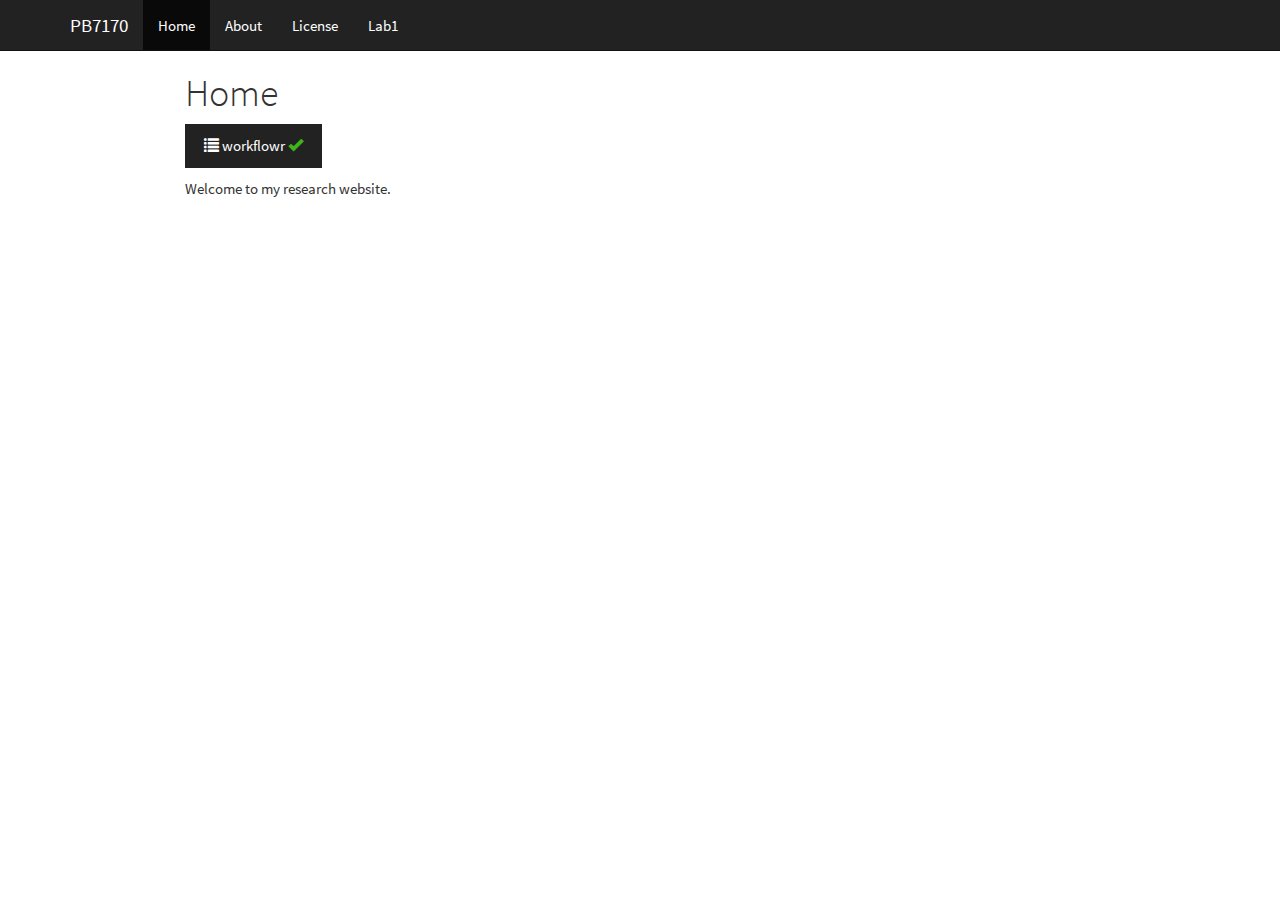
==== docs/index.html @ c9110071 "Build site." ====
<!DOCTYPE html>

<html>

<head>

<meta charset="utf-8" />
<meta name="generator" content="pandoc" />
<meta http-equiv="X-UA-Compatible" content="IE=EDGE" />




<title>Home</title>

<script src="site_libs/jquery-1.11.3/jquery.min.js"></script>
<meta name="viewport" content="width=device-width, initial-scale=1" />
<link href="site_libs/bootstrap-3.3.5/css/cosmo.min.css" rel="stylesheet" />
<script src="site_libs/bootstrap-3.3.5/js/bootstrap.min.js"></script>
<script src="site_libs/bootstrap-3.3.5/shim/html5shiv.min.js"></script>
<script src="site_libs/bootstrap-3.3.5/shim/respond.min.js"></script>
<script src="site_libs/navigation-1.1/tabsets.js"></script>
<link href="site_libs/highlightjs-9.12.0/textmate.css" rel="stylesheet" />
<script src="site_libs/highlightjs-9.12.0/highlight.js"></script>

<link rel="icon" href="https://github.com/workflowr/workflowr-assets/raw/master/img/reproducible.png">
<!-- Add a small amount of space between sections. -->
<style type="text/css">
div.section {
  padding-top: 12px;
}
</style>

<style type="text/css">
  code{white-space: pre-wrap;}
  span.smallcaps{font-variant: small-caps;}
  span.underline{text-decoration: underline;}
  div.column{display: inline-block; vertical-align: top; width: 50%;}
  div.hanging-indent{margin-left: 1.5em; text-indent: -1.5em;}
  ul.task-list{list-style: none;}
    </style>

<style type="text/css">code{white-space: pre;}</style>
<style type="text/css">
  pre:not([class]) {
    background-color: white;
  }
</style>
<script type="text/javascript">
if (window.hljs) {
  hljs.configure({languages: []});
  hljs.initHighlightingOnLoad();
  if (document.readyState && document.readyState === "complete") {
    window.setTimeout(function() { hljs.initHighlighting(); }, 0);
  }
}
</script>



<style type="text/css">
h1 {
  font-size: 34px;
}
h1.title {
  font-size: 38px;
}
h2 {
  font-size: 30px;
}
h3 {
  font-size: 24px;
}
h4 {
  font-size: 18px;
}
h5 {
  font-size: 16px;
}
h6 {
  font-size: 12px;
}
.table th:not([align]) {
  text-align: left;
}
</style>





<style type = "text/css">
.main-container {
  max-width: 940px;
  margin-left: auto;
  margin-right: auto;
}
code {
  color: inherit;
  background-color: rgba(0, 0, 0, 0.04);
}
img {
  max-width:100%;
}
.tabbed-pane {
  padding-top: 12px;
}
.html-widget {
  margin-bottom: 20px;
}
button.code-folding-btn:focus {
  outline: none;
}
summary {
  display: list-item;
}
</style>


<style type="text/css">
/* padding for bootstrap navbar */
body {
  padding-top: 51px;
  padding-bottom: 40px;
}
/* offset scroll position for anchor links (for fixed navbar)  */
.section h1 {
  padding-top: 56px;
  margin-top: -56px;
}
.section h2 {
  padding-top: 56px;
  margin-top: -56px;
}
.section h3 {
  padding-top: 56px;
  margin-top: -56px;
}
.section h4 {
  padding-top: 56px;
  margin-top: -56px;
}
.section h5 {
  padding-top: 56px;
  margin-top: -56px;
}
.section h6 {
  padding-top: 56px;
  margin-top: -56px;
}
.dropdown-submenu {
  position: relative;
}
.dropdown-submenu>.dropdown-menu {
  top: 0;
  left: 100%;
  margin-top: -6px;
  margin-left: -1px;
  border-radius: 0 6px 6px 6px;
}
.dropdown-submenu:hover>.dropdown-menu {
  display: block;
}
.dropdown-submenu>a:after {
  display: block;
  content: " ";
  float: right;
  width: 0;
  height: 0;
  border-color: transparent;
  border-style: solid;
  border-width: 5px 0 5px 5px;
  border-left-color: #cccccc;
  margin-top: 5px;
  margin-right: -10px;
}
.dropdown-submenu:hover>a:after {
  border-left-color: #ffffff;
}
.dropdown-submenu.pull-left {
  float: none;
}
.dropdown-submenu.pull-left>.dropdown-menu {
  left: -100%;
  margin-left: 10px;
  border-radius: 6px 0 6px 6px;
}
</style>

<script>
// manage active state of menu based on current page
$(document).ready(function () {
  // active menu anchor
  href = window.location.pathname
  href = href.substr(href.lastIndexOf('/') + 1)
  if (href === "")
    href = "index.html";
  var menuAnchor = $('a[href="' + href + '"]');

  // mark it active
  menuAnchor.parent().addClass('active');

  // if it's got a parent navbar menu mark it active as well
  menuAnchor.closest('li.dropdown').addClass('active');
});
</script>

<!-- tabsets -->

<style type="text/css">
.tabset-dropdown > .nav-tabs {
  display: inline-table;
  max-height: 500px;
  min-height: 44px;
  overflow-y: auto;
  background: white;
  border: 1px solid #ddd;
  border-radius: 4px;
}

.tabset-dropdown > .nav-tabs > li.active:before {
  content: "";
  font-family: 'Glyphicons Halflings';
  display: inline-block;
  padding: 10px;
  border-right: 1px solid #ddd;
}

.tabset-dropdown > .nav-tabs.nav-tabs-open > li.active:before {
  content: "&#xe258;";
  border: none;
}

.tabset-dropdown > .nav-tabs.nav-tabs-open:before {
  content: "";
  font-family: 'Glyphicons Halflings';
  display: inline-block;
  padding: 10px;
  border-right: 1px solid #ddd;
}

.tabset-dropdown > .nav-tabs > li.active {
  display: block;
}

.tabset-dropdown > .nav-tabs > li > a,
.tabset-dropdown > .nav-tabs > li > a:focus,
.tabset-dropdown > .nav-tabs > li > a:hover {
  border: none;
  display: inline-block;
  border-radius: 4px;
  background-color: transparent;
}

.tabset-dropdown > .nav-tabs.nav-tabs-open > li {
  display: block;
  float: none;
}

.tabset-dropdown > .nav-tabs > li {
  display: none;
}
</style>

<!-- code folding -->




</head>

<body>


<div class="container-fluid main-container">




<div class="navbar navbar-default  navbar-fixed-top" role="navigation">
  <div class="container">
    <div class="navbar-header">
      <button type="button" class="navbar-toggle collapsed" data-toggle="collapse" data-target="#navbar">
        <span class="icon-bar"></span>
        <span class="icon-bar"></span>
        <span class="icon-bar"></span>
      </button>
      <a class="navbar-brand" href="index.html">PB7170</a>
    </div>
    <div id="navbar" class="navbar-collapse collapse">
      <ul class="nav navbar-nav">
        <li>
  <a href="index.html">Home</a>
</li>
<li>
  <a href="about.html">About</a>
</li>
<li>
  <a href="license.html">License</a>
</li>
<li>
  <a href="Lab1.html">Lab1</a>
</li>
      </ul>
      <ul class="nav navbar-nav navbar-right">
        
      </ul>
    </div><!--/.nav-collapse -->
  </div><!--/.container -->
</div><!--/.navbar -->

<div class="fluid-row" id="header">



<h1 class="title toc-ignore">Home</h1>

</div>


<p>
<button type="button" class="btn btn-default btn-workflowr btn-workflowr-report" data-toggle="collapse" data-target="#workflowr-report">
<span class="glyphicon glyphicon-list" aria-hidden="true"></span> workflowr <span class="glyphicon glyphicon-ok text-success" aria-hidden="true"></span>
</button>
</p>
<div id="workflowr-report" class="collapse">
<ul class="nav nav-tabs">
<li class="active">
<a data-toggle="tab" href="#summary">Summary</a>
</li>
<li>
<a data-toggle="tab" href="#checks"> Checks <span class="glyphicon glyphicon-ok text-success" aria-hidden="true"></span> </a>
</li>
<li>
<a data-toggle="tab" href="#versions">Past versions</a>
</li>
</ul>
<div class="tab-content">
<div id="summary" class="tab-pane fade in active">
<p>
<strong>Last updated:</strong> 2021-02-08
</p>
<p>
<strong>Checks:</strong> <span class="glyphicon glyphicon-ok text-success" aria-hidden="true"></span> 2 <span class="glyphicon glyphicon-exclamation-sign text-danger" aria-hidden="true"></span> 0
</p>
<p>
<strong>Knit directory:</strong> <code>PB7170/</code> <span class="glyphicon glyphicon-question-sign" aria-hidden="true" title="This is the local directory in which the code in this file was executed."> </span>
</p>
<p>
This reproducible <a href="http://rmarkdown.rstudio.com">R Markdown</a> analysis was created with <a
  href="https://github.com/jdblischak/workflowr">workflowr</a> (version 1.6.2). The <em>Checks</em> tab describes the reproducibility checks that were applied when the results were created. The <em>Past versions</em> tab lists the development history.
</p>
<hr>
</div>
<div id="checks" class="tab-pane fade">
<div id="workflowr-checks" class="panel-group">
<div class="panel panel-default">
<div class="panel-heading">
<p class="panel-title">
<a data-toggle="collapse" data-parent="#workflowr-checks" href="#strongRMarkdownfilestronguptodate"> <span class="glyphicon glyphicon-ok text-success" aria-hidden="true"></span> <strong>R Markdown file:</strong> up-to-date </a>
</p>
</div>
<div id="strongRMarkdownfilestronguptodate" class="panel-collapse collapse">
<div class="panel-body">
<p>Great! Since the R Markdown file has been committed to the Git repository, you know the exact version of the code that produced these results.</p>
</div>
</div>
</div>
<div class="panel panel-default">
<div class="panel-heading">
<p class="panel-title">
<a data-toggle="collapse" data-parent="#workflowr-checks" href="#strongRepositoryversionstrongabf2bac"> <span class="glyphicon glyphicon-ok text-success" aria-hidden="true"></span> <strong>Repository version:</strong> abf2bac </a>
</p>
</div>
<div id="strongRepositoryversionstrongabf2bac" class="panel-collapse collapse">
<div class="panel-body">
<p>
Great! You are using Git for version control. Tracking code development and connecting the code version to the results is critical for reproducibility.
</p>
<p>
The results in this page were generated with repository version abf2bac. See the <em>Past versions</em> tab to see a history of the changes made to the R Markdown and HTML files.
</p>
<p>
Note that you need to be careful to ensure that all relevant files for the analysis have been committed to Git prior to generating the results (you can use <code>wflow_publish</code> or <code>wflow_git_commit</code>). workflowr only checks the R Markdown file, but you know if there are other scripts or data files that it depends on. Below is the status of the Git repository when the results were generated:
</p>
<pre><code>
Untracked files:
    Untracked:  workflowr_update.R

</code></pre>
<p>
Note that any generated files, e.g. HTML, png, CSS, etc., are not included in this status report because it is ok for generated content to have uncommitted changes.
</p>
</div>
</div>
</div>
</div>
<hr>
</div>
<div id="versions" class="tab-pane fade">

<p>
These are the previous versions of the repository in which changes were made to the R Markdown (<code>analysis/index.Rmd</code>) and HTML (<code>docs/index.html</code>) files. If you’ve configured a remote Git repository (see <code>?wflow_git_remote</code>), click on the hyperlinks in the table below to view the files as they were in that past version.
</p>
<div class="table-responsive">
<table class="table table-condensed table-hover">
<thead>
<tr>
<th>
File
</th>
<th>
Version
</th>
<th>
Author
</th>
<th>
Date
</th>
<th>
Message
</th>
</tr>
</thead>
<tbody>
<tr>
<td>
html
</td>
<td>
ca31403
</td>
<td>
plantwizard
</td>
<td>
2021-02-08
</td>
<td>
Build site.
</td>
</tr>
<tr>
<td>
html
</td>
<td>
bcf1833
</td>
<td>
plantwizard
</td>
<td>
2021-02-08
</td>
<td>
Build site.
</td>
</tr>
<tr>
<td>
Rmd
</td>
<td>
cba754b
</td>
<td>
plantwizard
</td>
<td>
2021-02-08
</td>
<td>
Start workflowr project.
</td>
</tr>
</tbody>
</table>
</div>
<hr>
</div>
</div>
</div>
<p>Welcome to my research website.</p>


<!-- Adjust MathJax settings so that all math formulae are shown using
TeX fonts only; see
http://docs.mathjax.org/en/latest/configuration.html.  This will make
the presentation more consistent at the cost of the webpage sometimes
taking slightly longer to load. Note that this only works because the
footer is added to webpages before the MathJax javascript. -->
<script type="text/x-mathjax-config">
  MathJax.Hub.Config({
    "HTML-CSS": { availableFonts: ["TeX"] }
  });
</script>



</div>

<script>

// add bootstrap table styles to pandoc tables
function bootstrapStylePandocTables() {
  $('tr.odd').parent('tbody').parent('table').addClass('table table-condensed');
}
$(document).ready(function () {
  bootstrapStylePandocTables();
});


</script>

<!-- tabsets -->

<script>
$(document).ready(function () {
  window.buildTabsets("TOC");
});

$(document).ready(function () {
  $('.tabset-dropdown > .nav-tabs > li').click(function () {
    $(this).parent().toggleClass('nav-tabs-open')
  });
});
</script>

<!-- code folding -->


<!-- dynamically load mathjax for compatibility with self-contained -->
<script>
  (function () {
    var script = document.createElement("script");
    script.type = "text/javascript";
    script.src  = "https://mathjax.rstudio.com/latest/MathJax.js?config=TeX-AMS-MML_HTMLorMML";
    document.getElementsByTagName("head")[0].appendChild(script);
  })();
</script>

</body>
</html>
---- docs/site_libs/bootstrap-3.3.5/css/cosmo.min.css ----
@font-face {
  font-family: 'Source Sans Pro';
  font-style: normal;
  font-weight: 300;
  src: url(fonts/SourceSansProLight.ttf) format('truetype');
}
@font-face {
  font-family: 'Source Sans Pro';
  font-style: normal;
  font-weight: 400;
  src: url(fonts/SourceSansPro.ttf) format('truetype');
}
@font-face {
  font-family: 'Source Sans Pro';
  font-style: normal;
  font-weight: 700;
  src: url(fonts/SourceSansProBold.ttf) format('truetype');
}

/*!
 * bootswatch v3.3.6
 * Homepage: http://bootswatch.com
 * Copyright 2012-2015 Thomas Park
 * Licensed under MIT
 * Based on Bootstrap
*//*!
 * Bootstrap v3.3.6 (http://getbootstrap.com)
 * Copyright 2011-2015 Twitter, Inc.
 * Licensed under MIT (https://github.com/twbs/bootstrap/blob/master/LICENSE)
 *//*! normalize.css v3.0.3 | MIT License | github.com/necolas/normalize.css */html{font-family:sans-serif;-ms-text-size-adjust:100%;-webkit-text-size-adjust:100%}body{margin:0}article,aside,details,figcaption,figure,footer,header,hgroup,main,menu,nav,section,summary{display:block}audio,canvas,progress,video{display:inline-block;vertical-align:baseline}audio:not([controls]){display:none;height:0}[hidden],template{display:none}a{background-color:transparent}a:active,a:hover{outline:0}abbr[title]{border-bottom:1px dotted}b,strong{font-weight:bold}dfn{font-style:italic}h1{font-size:2em;margin:0.67em 0}mark{background:#ff0;color:#000}small{font-size:80%}sub,sup{font-size:75%;line-height:0;position:relative;vertical-align:baseline}sup{top:-0.5em}sub{bottom:-0.25em}img{border:0}svg:not(:root){overflow:hidden}figure{margin:1em 40px}hr{-webkit-box-sizing:content-box;-moz-box-sizing:content-box;box-sizing:content-box;height:0}pre{overflow:auto}code,kbd,pre,samp{font-family:monospace, monospace;font-size:1em}button,input,optgroup,select,textarea{color:inherit;font:inherit;margin:0}button{overflow:visible}button,select{text-transform:none}button,html input[type="button"],input[type="reset"],input[type="submit"]{-webkit-appearance:button;cursor:pointer}button[disabled],html input[disabled]{cursor:default}button::-moz-focus-inner,input::-moz-focus-inner{border:0;padding:0}input{line-height:normal}input[type="checkbox"],input[type="radio"]{-webkit-box-sizing:border-box;-moz-box-sizing:border-box;box-sizing:border-box;padding:0}input[type="number"]::-webkit-inner-spin-button,input[type="number"]::-webkit-outer-spin-button{height:auto}input[type="search"]{-webkit-appearance:textfield;-webkit-box-sizing:content-box;-moz-box-sizing:content-box;box-sizing:content-box}input[type="search"]::-webkit-search-cancel-button,input[type="search"]::-webkit-search-decoration{-webkit-appearance:none}fieldset{border:1px solid #c0c0c0;margin:0 2px;padding:0.35em 0.625em 0.75em}legend{border:0;padding:0}textarea{overflow:auto}optgroup{font-weight:bold}table{border-collapse:collapse;border-spacing:0}td,th{padding:0}/*! Source: https://github.com/h5bp/html5-boilerplate/blob/master/src/css/main.css */@media print{*,*:before,*:after{background:transparent !important;color:#000 !important;-webkit-box-shadow:none !important;box-shadow:none !important;text-shadow:none !important}a,a:visited{text-decoration:underline}a[href]:after{content:" (" attr(href) ")"}abbr[title]:after{content:" (" attr(title) ")"}a[href^="#"]:after,a[href^="javascript:"]:after{content:""}pre,blockquote{border:1px solid #999;page-break-inside:avoid}thead{display:table-header-group}tr,img{page-break-inside:avoid}img{max-width:100% !important}p,h2,h3{orphans:3;widows:3}h2,h3{page-break-after:avoid}.navbar{display:none}.btn>.caret,.dropup>.btn>.caret{border-top-color:#000 !important}.label{border:1px solid #000}.table{border-collapse:collapse !important}.table td,.table th{background-color:#fff !important}.table-bordered th,.table-bordered td{border:1px solid #ddd !important}}@font-face{font-family:'Glyphicons Halflings';src:url('../fonts/glyphicons-halflings-regular.eot');src:url('../fonts/glyphicons-halflings-regular.eot?#iefix') format('embedded-opentype'),url('../fonts/glyphicons-halflings-regular.woff') format('woff'),url('../fonts/glyphicons-halflings-regular.ttf') format('truetype'),url('../fonts/glyphicons-halflings-regular.svg#glyphicons_halflingsregular') format('svg')}.glyphicon{position:relative;top:1px;display:inline-block;font-family:'Glyphicons Halflings';font-style:normal;font-weight:normal;line-height:1;-webkit-font-smoothing:antialiased;-moz-osx-font-smoothing:grayscale}.glyphicon-asterisk:before{content:"\002a"}.glyphicon-plus:before{content:"\002b"}.glyphicon-euro:before,.glyphicon-eur:before{content:"\20ac"}.glyphicon-minus:before{content:"\2212"}.glyphicon-cloud:before{content:"\2601"}.glyphicon-envelope:before{content:"\2709"}.glyphicon-pencil:before{content:"\270f"}.glyphicon-glass:before{content:"\e001"}.glyphicon-music:before{content:"\e002"}.glyphicon-search:before{content:"\e003"}.glyphicon-heart:before{content:"\e005"}.glyphicon-star:before{content:"\e006"}.glyphicon-star-empty:before{content:"\e007"}.glyphicon-user:before{content:"\e008"}.glyphicon-film:before{content:"\e009"}.glyphicon-th-large:before{content:"\e010"}.glyphicon-th:before{content:"\e011"}.glyphicon-th-list:before{content:"\e012"}.glyphicon-ok:before{content:"\e013"}.glyphicon-remove:before{content:"\e014"}.glyphicon-zoom-in:before{content:"\e015"}.glyphicon-zoom-out:before{content:"\e016"}.glyphicon-off:before{content:"\e017"}.glyphicon-signal:before{content:"\e018"}.glyphicon-cog:before{content:"\e019"}.glyphicon-trash:before{content:"\e020"}.glyphicon-home:before{content:"\e021"}.glyphicon-file:before{content:"\e022"}.glyphicon-time:before{content:"\e023"}.glyphicon-road:before{content:"\e024"}.glyphicon-download-alt:before{content:"\e025"}.glyphicon-download:before{content:"\e026"}.glyphicon-upload:before{content:"\e027"}.glyphicon-inbox:before{content:"\e028"}.glyphicon-play-circle:before{content:"\e029"}.glyphicon-repeat:before{content:"\e030"}.glyphicon-refresh:before{content:"\e031"}.glyphicon-list-alt:before{content:"\e032"}.glyphicon-lock:before{content:"\e033"}.glyphicon-flag:before{content:"\e034"}.glyphicon-headphones:before{content:"\e035"}.glyphicon-volume-off:before{content:"\e036"}.glyphicon-volume-down:before{content:"\e037"}.glyphicon-volume-up:before{content:"\e038"}.glyphicon-qrcode:before{content:"\e039"}.glyphicon-barcode:before{content:"\e040"}.glyphicon-tag:before{content:"\e041"}.glyphicon-tags:before{content:"\e042"}.glyphicon-book:before{content:"\e043"}.glyphicon-bookmark:before{content:"\e044"}.glyphicon-print:before{content:"\e045"}.glyphicon-camera:before{content:"\e046"}.glyphicon-font:before{content:"\e047"}.glyphicon-bold:before{content:"\e048"}.glyphicon-italic:before{content:"\e049"}.glyphicon-text-height:before{content:"\e050"}.glyphicon-text-width:before{content:"\e051"}.glyphicon-align-left:before{content:"\e052"}.glyphicon-align-center:before{content:"\e053"}.glyphicon-align-right:before{content:"\e054"}.glyphicon-align-justify:before{content:"\e055"}.glyphicon-list:before{content:"\e056"}.glyphicon-indent-left:before{content:"\e057"}.glyphicon-indent-right:before{content:"\e058"}.glyphicon-facetime-video:before{content:"\e059"}.glyphicon-picture:before{content:"\e060"}.glyphicon-map-marker:before{content:"\e062"}.glyphicon-adjust:before{content:"\e063"}.glyphicon-tint:before{content:"\e064"}.glyphicon-edit:before{content:"\e065"}.glyphicon-share:before{content:"\e066"}.glyphicon-check:before{content:"\e067"}.glyphicon-move:before{content:"\e068"}.glyphicon-step-backward:before{content:"\e069"}.glyphicon-fast-backward:before{content:"\e070"}.glyphicon-backward:before{content:"\e071"}.glyphicon-play:before{content:"\e072"}.glyphicon-pause:before{content:"\e073"}.glyphicon-stop:before{content:"\e074"}.glyphicon-forward:before{content:"\e075"}.glyphicon-fast-forward:before{content:"\e076"}.glyphicon-step-forward:before{content:"\e077"}.glyphicon-eject:before{content:"\e078"}.glyphicon-chevron-left:before{content:"\e079"}.glyphicon-chevron-right:before{content:"\e080"}.glyphicon-plus-sign:before{content:"\e081"}.glyphicon-minus-sign:before{content:"\e082"}.glyphicon-remove-sign:before{content:"\e083"}.glyphicon-ok-sign:before{content:"\e084"}.glyphicon-question-sign:before{content:"\e085"}.glyphicon-info-sign:before{content:"\e086"}.glyphicon-screenshot:before{content:"\e087"}.glyphicon-remove-circle:before{content:"\e088"}.glyphicon-ok-circle:before{content:"\e089"}.glyphicon-ban-circle:before{content:"\e090"}.glyphicon-arrow-left:before{content:"\e091"}.glyphicon-arrow-right:before{content:"\e092"}.glyphicon-arrow-up:before{content:"\e093"}.glyphicon-arrow-down:before{content:"\e094"}.glyphicon-share-alt:before{content:"\e095"}.glyphicon-resize-full:before{content:"\e096"}.glyphicon-resize-small:before{content:"\e097"}.glyphicon-exclamation-sign:before{content:"\e101"}.glyphicon-gift:before{content:"\e102"}.glyphicon-leaf:before{content:"\e103"}.glyphicon-fire:before{content:"\e104"}.glyphicon-eye-open:before{content:"\e105"}.glyphicon-eye-close:before{content:"\e106"}.glyphicon-warning-sign:before{content:"\e107"}.glyphicon-plane:before{content:"\e108"}.glyphicon-calendar:before{content:"\e109"}.glyphicon-random:before{content:"\e110"}.glyphicon-comment:before{content:"\e111"}.glyphicon-magnet:before{content:"\e112"}.glyphicon-chevron-up:before{content:"\e113"}.glyphicon-chevron-down:before{content:"\e114"}.glyphicon-retweet:before{content:"\e115"}.glyphicon-shopping-cart:before{content:"\e116"}.glyphicon-folder-close:before{content:"\e117"}.glyphicon-folder-open:before{content:"\e118"}.glyphicon-resize-vertical:before{content:"\e119"}.glyphicon-resize-horizontal:before{content:"\e120"}.glyphicon-hdd:before{content:"\e121"}.glyphicon-bullhorn:before{content:"\e122"}.glyphicon-bell:before{content:"\e123"}.glyphicon-certificate:before{content:"\e124"}.glyphicon-thumbs-up:before{content:"\e125"}.glyphicon-thumbs-down:before{content:"\e126"}.glyphicon-hand-right:before{content:"\e127"}.glyphicon-hand-left:before{content:"\e128"}.glyphicon-hand-up:before{content:"\e129"}.glyphicon-hand-down:before{content:"\e130"}.glyphicon-circle-arrow-right:before{content:"\e131"}.glyphicon-circle-arrow-left:before{content:"\e132"}.glyphicon-circle-arrow-up:before{content:"\e133"}.glyphicon-circle-arrow-down:before{content:"\e134"}.glyphicon-globe:before{content:"\e135"}.glyphicon-wrench:before{content:"\e136"}.glyphicon-tasks:before{content:"\e137"}.glyphicon-filter:before{content:"\e138"}.glyphicon-briefcase:before{content:"\e139"}.glyphicon-fullscreen:before{content:"\e140"}.glyphicon-dashboard:before{content:"\e141"}.glyphicon-paperclip:before{content:"\e142"}.glyphicon-heart-empty:before{content:"\e143"}.glyphicon-link:before{content:"\e144"}.glyphicon-phone:before{content:"\e145"}.glyphicon-pushpin:before{content:"\e146"}.glyphicon-usd:before{content:"\e148"}.glyphicon-gbp:before{content:"\e149"}.glyphicon-sort:before{content:"\e150"}.glyphicon-sort-by-alphabet:before{content:"\e151"}.glyphicon-sort-by-alphabet-alt:before{content:"\e152"}.glyphicon-sort-by-order:before{content:"\e153"}.glyphicon-sort-by-order-alt:before{content:"\e154"}.glyphicon-sort-by-attributes:before{content:"\e155"}.glyphicon-sort-by-attributes-alt:before{content:"\e156"}.glyphicon-unchecked:before{content:"\e157"}.glyphicon-expand:before{content:"\e158"}.glyphicon-collapse-down:before{content:"\e159"}.glyphicon-collapse-up:before{content:"\e160"}.glyphicon-log-in:before{content:"\e161"}.glyphicon-flash:before{content:"\e162"}.glyphicon-log-out:before{content:"\e163"}.glyphicon-new-window:before{content:"\e164"}.glyphicon-record:before{content:"\e165"}.glyphicon-save:before{content:"\e166"}.glyphicon-open:before{content:"\e167"}.glyphicon-saved:before{content:"\e168"}.glyphicon-import:before{content:"\e169"}.glyphicon-export:before{content:"\e170"}.glyphicon-send:before{content:"\e171"}.glyphicon-floppy-disk:before{content:"\e172"}.glyphicon-floppy-saved:before{content:"\e173"}.glyphicon-floppy-remove:before{content:"\e174"}.glyphicon-floppy-save:before{content:"\e175"}.glyphicon-floppy-open:before{content:"\e176"}.glyphicon-credit-card:before{content:"\e177"}.glyphicon-transfer:before{content:"\e178"}.glyphicon-cutlery:before{content:"\e179"}.glyphicon-header:before{content:"\e180"}.glyphicon-compressed:before{content:"\e181"}.glyphicon-earphone:before{content:"\e182"}.glyphicon-phone-alt:before{content:"\e183"}.glyphicon-tower:before{content:"\e184"}.glyphicon-stats:before{content:"\e185"}.glyphicon-sd-video:before{content:"\e186"}.glyphicon-hd-video:before{content:"\e187"}.glyphicon-subtitles:before{content:"\e188"}.glyphicon-sound-stereo:before{content:"\e189"}.glyphicon-sound-dolby:before{content:"\e190"}.glyphicon-sound-5-1:before{content:"\e191"}.glyphicon-sound-6-1:before{content:"\e192"}.glyphicon-sound-7-1:before{content:"\e193"}.glyphicon-copyright-mark:before{content:"\e194"}.glyphicon-registration-mark:before{content:"\e195"}.glyphicon-cloud-download:before{content:"\e197"}.glyphicon-cloud-upload:before{content:"\e198"}.glyphicon-tree-conifer:before{content:"\e199"}.glyphicon-tree-deciduous:before{content:"\e200"}.glyphicon-cd:before{content:"\e201"}.glyphicon-save-file:before{content:"\e202"}.glyphicon-open-file:before{content:"\e203"}.glyphicon-level-up:before{content:"\e204"}.glyphicon-copy:before{content:"\e205"}.glyphicon-paste:before{content:"\e206"}.glyphicon-alert:before{content:"\e209"}.glyphicon-equalizer:before{content:"\e210"}.glyphicon-king:before{content:"\e211"}.glyphicon-queen:before{content:"\e212"}.glyphicon-pawn:before{content:"\e213"}.glyphicon-bishop:before{content:"\e214"}.glyphicon-knight:before{content:"\e215"}.glyphicon-baby-formula:before{content:"\e216"}.glyphicon-tent:before{content:"\26fa"}.glyphicon-blackboard:before{content:"\e218"}.glyphicon-bed:before{content:"\e219"}.glyphicon-apple:before{content:"\f8ff"}.glyphicon-erase:before{content:"\e221"}.glyphicon-hourglass:before{content:"\231b"}.glyphicon-lamp:before{content:"\e223"}.glyphicon-duplicate:before{content:"\e224"}.glyphicon-piggy-bank:before{content:"\e225"}.glyphicon-scissors:before{content:"\e226"}.glyphicon-bitcoin:before{content:"\e227"}.glyphicon-btc:before{content:"\e227"}.glyphicon-xbt:before{content:"\e227"}.glyphicon-yen:before{content:"\00a5"}.glyphicon-jpy:before{content:"\00a5"}.glyphicon-ruble:before{content:"\20bd"}.glyphicon-rub:before{content:"\20bd"}.glyphicon-scale:before{content:"\e230"}.glyphicon-ice-lolly:before{content:"\e231"}.glyphicon-ice-lolly-tasted:before{content:"\e232"}.glyphicon-education:before{content:"\e233"}.glyphicon-option-horizontal:before{content:"\e234"}.glyphicon-option-vertical:before{content:"\e235"}.glyphicon-menu-hamburger:before{content:"\e236"}.glyphicon-modal-window:before{content:"\e237"}.glyphicon-oil:before{content:"\e238"}.glyphicon-grain:before{content:"\e239"}.glyphicon-sunglasses:before{content:"\e240"}.glyphicon-text-size:before{content:"\e241"}.glyphicon-text-color:before{content:"\e242"}.glyphicon-text-background:before{content:"\e243"}.glyphicon-object-align-top:before{content:"\e244"}.glyphicon-object-align-bottom:before{content:"\e245"}.glyphicon-object-align-horizontal:before{content:"\e246"}.glyphicon-object-align-left:before{content:"\e247"}.glyphicon-object-align-vertical:before{content:"\e248"}.glyphicon-object-align-right:before{content:"\e249"}.glyphicon-triangle-right:before{content:"\e250"}.glyphicon-triangle-left:before{content:"\e251"}.glyphicon-triangle-bottom:before{content:"\e252"}.glyphicon-triangle-top:before{content:"\e253"}.glyphicon-console:before{content:"\e254"}.glyphicon-superscript:before{content:"\e255"}.glyphicon-subscript:before{content:"\e256"}.glyphicon-menu-left:before{content:"\e257"}.glyphicon-menu-right:before{content:"\e258"}.glyphicon-menu-down:before{content:"\e259"}.glyphicon-menu-up:before{content:"\e260"}*{-webkit-box-sizing:border-box;-moz-box-sizing:border-box;box-sizing:border-box}*:before,*:after{-webkit-box-sizing:border-box;-moz-box-sizing:border-box;box-sizing:border-box}html{font-size:10px;-webkit-tap-highlight-color:rgba(0,0,0,0)}body{font-family:"Source Sans Pro",Calibri,Candara,Arial,sans-serif;font-size:15px;line-height:1.42857143;color:#333333;background-color:#ffffff}input,button,select,textarea{font-family:inherit;font-size:inherit;line-height:inherit}a{color:#2780e3;text-decoration:none}a:hover,a:focus{color:#165ba8;text-decoration:underline}a:focus{outline:thin dotted;outline:5px auto -webkit-focus-ring-color;outline-offset:-2px}figure{margin:0}img{vertical-align:middle}.img-responsive,.thumbnail>img,.thumbnail a>img,.carousel-inner>.item>img,.carousel-inner>.item>a>img{display:block;max-width:100%;height:auto}.img-rounded{border-radius:0}.img-thumbnail{padding:4px;line-height:1.42857143;background-color:#ffffff;border:1px solid #dddddd;border-radius:0;-webkit-transition:all .2s ease-in-out;-o-transition:all .2s ease-in-out;transition:all .2s ease-in-out;display:inline-block;max-width:100%;height:auto}.img-circle{border-radius:50%}hr{margin-top:21px;margin-bottom:21px;border:0;border-top:1px solid #e6e6e6}.sr-only{position:absolute;width:1px;height:1px;margin:-1px;padding:0;overflow:hidden;clip:rect(0, 0, 0, 0);border:0}.sr-only-focusable:active,.sr-only-focusable:focus{position:static;width:auto;height:auto;margin:0;overflow:visible;clip:auto}[role="button"]{cursor:pointer}h1,h2,h3,h4,h5,h6,.h1,.h2,.h3,.h4,.h5,.h6{font-family:"Source Sans Pro",Calibri,Candara,Arial,sans-serif;font-weight:300;line-height:1.1;color:inherit}h1 small,h2 small,h3 small,h4 small,h5 small,h6 small,.h1 small,.h2 small,.h3 small,.h4 small,.h5 small,.h6 small,h1 .small,h2 .small,h3 .small,h4 .small,h5 .small,h6 .small,.h1 .small,.h2 .small,.h3 .small,.h4 .small,.h5 .small,.h6 .small{font-weight:normal;line-height:1;color:#999999}h1,.h1,h2,.h2,h3,.h3{margin-top:21px;margin-bottom:10.5px}h1 small,.h1 small,h2 small,.h2 small,h3 small,.h3 small,h1 .small,.h1 .small,h2 .small,.h2 .small,h3 .small,.h3 .small{font-size:65%}h4,.h4,h5,.h5,h6,.h6{margin-top:10.5px;margin-bottom:10.5px}h4 small,.h4 small,h5 small,.h5 small,h6 small,.h6 small,h4 .small,.h4 .small,h5 .small,.h5 .small,h6 .small,.h6 .small{font-size:75%}h1,.h1{font-size:39px}h2,.h2{font-size:32px}h3,.h3{font-size:26px}h4,.h4{font-size:19px}h5,.h5{font-size:15px}h6,.h6{font-size:13px}p{margin:0 0 10.5px}.lead{margin-bottom:21px;font-size:17px;font-weight:300;line-height:1.4}@media (min-width:768px){.lead{font-size:22.5px}}small,.small{font-size:86%}mark,.mark{background-color:#ff7518;padding:.2em}.text-left{text-align:left}.text-right{text-align:right}.text-center{text-align:center}.text-justify{text-align:justify}.text-nowrap{white-space:nowrap}.text-lowercase{text-transform:lowercase}.text-uppercase{text-transform:uppercase}.text-capitalize{text-transform:capitalize}.text-muted{color:#999999}.text-primary{color:#2780e3}a.text-primary:hover,a.text-primary:focus{color:#1967be}.text-success{color:#ffffff}a.text-success:hover,a.text-success:focus{color:#e6e6e6}.text-info{color:#ffffff}a.text-info:hover,a.text-info:focus{color:#e6e6e6}.text-warning{color:#ffffff}a.text-warning:hover,a.text-warning:focus{color:#e6e6e6}.text-danger{color:#ffffff}a.text-danger:hover,a.text-danger:focus{color:#e6e6e6}.bg-primary{color:#fff;background-color:#2780e3}a.bg-primary:hover,a.bg-primary:focus{background-color:#1967be}.bg-success{background-color:#3fb618}a.bg-success:hover,a.bg-success:focus{background-color:#2f8912}.bg-info{background-color:#9954bb}a.bg-info:hover,a.bg-info:focus{background-color:#7e3f9d}.bg-warning{background-color:#ff7518}a.bg-warning:hover,a.bg-warning:focus{background-color:#e45c00}.bg-danger{background-color:#ff0039}a.bg-danger:hover,a.bg-danger:focus{background-color:#cc002e}.page-header{padding-bottom:9.5px;margin:42px 0 21px;border-bottom:1px solid #e6e6e6}ul,ol{margin-top:0;margin-bottom:10.5px}ul ul,ol ul,ul ol,ol ol{margin-bottom:0}.list-unstyled{padding-left:0;list-style:none}.list-inline{padding-left:0;list-style:none;margin-left:-5px}.list-inline>li{display:inline-block;padding-left:5px;padding-right:5px}dl{margin-top:0;margin-bottom:21px}dt,dd{line-height:1.42857143}dt{font-weight:bold}dd{margin-left:0}@media (min-width:768px){.dl-horizontal dt{float:left;width:160px;clear:left;text-align:right;overflow:hidden;text-overflow:ellipsis;white-space:nowrap}.dl-horizontal dd{margin-left:180px}}abbr[title],abbr[data-original-title]{cursor:help;border-bottom:1px dotted #999999}.initialism{font-size:90%;text-transform:uppercase}blockquote{padding:10.5px 21px;margin:0 0 21px;font-size:18.75px;border-left:5px solid #e6e6e6}blockquote p:last-child,blockquote ul:last-child,blockquote ol:last-child{margin-bottom:0}blockquote footer,blockquote small,blockquote .small{display:block;font-size:80%;line-height:1.42857143;color:#999999}blockquote footer:before,blockquote small:before,blockquote .small:before{content:'\2014 \00A0'}.blockquote-reverse,blockquote.pull-right{padding-right:15px;padding-left:0;border-right:5px solid #e6e6e6;border-left:0;text-align:right}.blockquote-reverse footer:before,blockquote.pull-right footer:before,.blockquote-reverse small:before,blockquote.pull-right small:before,.blockquote-reverse .small:before,blockquote.pull-right .small:before{content:''}.blockquote-reverse footer:after,blockquote.pull-right footer:after,.blockquote-reverse small:after,blockquote.pull-right small:after,.blockquote-reverse .small:after,blockquote.pull-right .small:after{content:'\00A0 \2014'}address{margin-bottom:21px;font-style:normal;line-height:1.42857143}code,kbd,pre,samp{font-family:monospace}code{padding:2px 4px;font-size:90%;color:#c7254e;background-color:#f9f2f4;border-radius:0}kbd{padding:2px 4px;font-size:90%;color:#ffffff;background-color:#333333;border-radius:0;-webkit-box-shadow:inset 0 -1px 0 rgba(0,0,0,0.25);box-shadow:inset 0 -1px 0 rgba(0,0,0,0.25)}kbd kbd{padding:0;font-size:100%;font-weight:bold;-webkit-box-shadow:none;box-shadow:none}pre{display:block;padding:10px;margin:0 0 10.5px;font-size:14px;line-height:1.42857143;word-break:break-all;word-wrap:break-word;color:#333333;background-color:#f5f5f5;border:1px solid #cccccc;border-radius:0}pre code{padding:0;font-size:inherit;color:inherit;white-space:pre-wrap;background-color:transparent;border-radius:0}.pre-scrollable{max-height:340px;overflow-y:scroll}.container{margin-right:auto;margin-left:auto;padding-left:15px;padding-right:15px}@media (min-width:768px){.container{width:750px}}@media (min-width:992px){.container{width:970px}}@media (min-width:1200px){.container{width:1170px}}.container-fluid{margin-right:auto;margin-left:auto;padding-left:15px;padding-right:15px}.row{margin-left:-15px;margin-right:-15px}.col-xs-1,.col-sm-1,.col-md-1,.col-lg-1,.col-xs-2,.col-sm-2,.col-md-2,.col-lg-2,.col-xs-3,.col-sm-3,.col-md-3,.col-lg-3,.col-xs-4,.col-sm-4,.col-md-4,.col-lg-4,.col-xs-5,.col-sm-5,.col-md-5,.col-lg-5,.col-xs-6,.col-sm-6,.col-md-6,.col-lg-6,.col-xs-7,.col-sm-7,.col-md-7,.col-lg-7,.col-xs-8,.col-sm-8,.col-md-8,.col-lg-8,.col-xs-9,.col-sm-9,.col-md-9,.col-lg-9,.col-xs-10,.col-sm-10,.col-md-10,.col-lg-10,.col-xs-11,.col-sm-11,.col-md-11,.col-lg-11,.col-xs-12,.col-sm-12,.col-md-12,.col-lg-12{position:relative;min-height:1px;padding-left:15px;padding-right:15px}.col-xs-1,.col-xs-2,.col-xs-3,.col-xs-4,.col-xs-5,.col-xs-6,.col-xs-7,.col-xs-8,.col-xs-9,.col-xs-10,.col-xs-11,.col-xs-12{float:left}.col-xs-12{width:100%}.col-xs-11{width:91.66666667%}.col-xs-10{width:83.33333333%}.col-xs-9{width:75%}.col-xs-8{width:66.66666667%}.col-xs-7{width:58.33333333%}.col-xs-6{width:50%}.col-xs-5{width:41.66666667%}.col-xs-4{width:33.33333333%}.col-xs-3{width:25%}.col-xs-2{width:16.66666667%}.col-xs-1{width:8.33333333%}.col-xs-pull-12{right:100%}.col-xs-pull-11{right:91.66666667%}.col-xs-pull-10{right:83.33333333%}.col-xs-pull-9{right:75%}.col-xs-pull-8{right:66.66666667%}.col-xs-pull-7{right:58.33333333%}.col-xs-pull-6{right:50%}.col-xs-pull-5{right:41.66666667%}.col-xs-pull-4{right:33.33333333%}.col-xs-pull-3{right:25%}.col-xs-pull-2{right:16.66666667%}.col-xs-pull-1{right:8.33333333%}.col-xs-pull-0{right:auto}.col-xs-push-12{left:100%}.col-xs-push-11{left:91.66666667%}.col-xs-push-10{left:83.33333333%}.col-xs-push-9{left:75%}.col-xs-push-8{left:66.66666667%}.col-xs-push-7{left:58.33333333%}.col-xs-push-6{left:50%}.col-xs-push-5{left:41.66666667%}.col-xs-push-4{left:33.33333333%}.col-xs-push-3{left:25%}.col-xs-push-2{left:16.66666667%}.col-xs-push-1{left:8.33333333%}.col-xs-push-0{left:auto}.col-xs-offset-12{margin-left:100%}.col-xs-offset-11{margin-left:91.66666667%}.col-xs-offset-10{margin-left:83.33333333%}.col-xs-offset-9{margin-left:75%}.col-xs-offset-8{margin-left:66.66666667%}.col-xs-offset-7{margin-left:58.33333333%}.col-xs-offset-6{margin-left:50%}.col-xs-offset-5{margin-left:41.66666667%}.col-xs-offset-4{margin-left:33.33333333%}.col-xs-offset-3{margin-left:25%}.col-xs-offset-2{margin-left:16.66666667%}.col-xs-offset-1{margin-left:8.33333333%}.col-xs-offset-0{margin-left:0%}@media (min-width:768px){.col-sm-1,.col-sm-2,.col-sm-3,.col-sm-4,.col-sm-5,.col-sm-6,.col-sm-7,.col-sm-8,.col-sm-9,.col-sm-10,.col-sm-11,.col-sm-12{float:left}.col-sm-12{width:100%}.col-sm-11{width:91.66666667%}.col-sm-10{width:83.33333333%}.col-sm-9{width:75%}.col-sm-8{width:66.66666667%}.col-sm-7{width:58.33333333%}.col-sm-6{width:50%}.col-sm-5{width:41.66666667%}.col-sm-4{width:33.33333333%}.col-sm-3{width:25%}.col-sm-2{width:16.66666667%}.col-sm-1{width:8.33333333%}.col-sm-pull-12{right:100%}.col-sm-pull-11{right:91.66666667%}.col-sm-pull-10{right:83.33333333%}.col-sm-pull-9{right:75%}.col-sm-pull-8{right:66.66666667%}.col-sm-pull-7{right:58.33333333%}.col-sm-pull-6{right:50%}.col-sm-pull-5{right:41.66666667%}.col-sm-pull-4{right:33.33333333%}.col-sm-pull-3{right:25%}.col-sm-pull-2{right:16.66666667%}.col-sm-pull-1{right:8.33333333%}.col-sm-pull-0{right:auto}.col-sm-push-12{left:100%}.col-sm-push-11{left:91.66666667%}.col-sm-push-10{left:83.33333333%}.col-sm-push-9{left:75%}.col-sm-push-8{left:66.66666667%}.col-sm-push-7{left:58.33333333%}.col-sm-push-6{left:50%}.col-sm-push-5{left:41.66666667%}.col-sm-push-4{left:33.33333333%}.col-sm-push-3{left:25%}.col-sm-push-2{left:16.66666667%}.col-sm-push-1{left:8.33333333%}.col-sm-push-0{left:auto}.col-sm-offset-12{margin-left:100%}.col-sm-offset-11{margin-left:91.66666667%}.col-sm-offset-10{margin-left:83.33333333%}.col-sm-offset-9{margin-left:75%}.col-sm-offset-8{margin-left:66.66666667%}.col-sm-offset-7{margin-left:58.33333333%}.col-sm-offset-6{margin-left:50%}.col-sm-offset-5{margin-left:41.66666667%}.col-sm-offset-4{margin-left:33.33333333%}.col-sm-offset-3{margin-left:25%}.col-sm-offset-2{margin-left:16.66666667%}.col-sm-offset-1{margin-left:8.33333333%}.col-sm-offset-0{margin-left:0%}}@media (min-width:992px){.col-md-1,.col-md-2,.col-md-3,.col-md-4,.col-md-5,.col-md-6,.col-md-7,.col-md-8,.col-md-9,.col-md-10,.col-md-11,.col-md-12{float:left}.col-md-12{width:100%}.col-md-11{width:91.66666667%}.col-md-10{width:83.33333333%}.col-md-9{width:75%}.col-md-8{width:66.66666667%}.col-md-7{width:58.33333333%}.col-md-6{width:50%}.col-md-5{width:41.66666667%}.col-md-4{width:33.33333333%}.col-md-3{width:25%}.col-md-2{width:16.66666667%}.col-md-1{width:8.33333333%}.col-md-pull-12{right:100%}.col-md-pull-11{right:91.66666667%}.col-md-pull-10{right:83.33333333%}.col-md-pull-9{right:75%}.col-md-pull-8{right:66.66666667%}.col-md-pull-7{right:58.33333333%}.col-md-pull-6{right:50%}.col-md-pull-5{right:41.66666667%}.col-md-pull-4{right:33.33333333%}.col-md-pull-3{right:25%}.col-md-pull-2{right:16.66666667%}.col-md-pull-1{right:8.33333333%}.col-md-pull-0{right:auto}.col-md-push-12{left:100%}.col-md-push-11{left:91.66666667%}.col-md-push-10{left:83.33333333%}.col-md-push-9{left:75%}.col-md-push-8{left:66.66666667%}.col-md-push-7{left:58.33333333%}.col-md-push-6{left:50%}.col-md-push-5{left:41.66666667%}.col-md-push-4{left:33.33333333%}.col-md-push-3{left:25%}.col-md-push-2{left:16.66666667%}.col-md-push-1{left:8.33333333%}.col-md-push-0{left:auto}.col-md-offset-12{margin-left:100%}.col-md-offset-11{margin-left:91.66666667%}.col-md-offset-10{margin-left:83.33333333%}.col-md-offset-9{margin-left:75%}.col-md-offset-8{margin-left:66.66666667%}.col-md-offset-7{margin-left:58.33333333%}.col-md-offset-6{margin-left:50%}.col-md-offset-5{margin-left:41.66666667%}.col-md-offset-4{margin-left:33.33333333%}.col-md-offset-3{margin-left:25%}.col-md-offset-2{margin-left:16.66666667%}.col-md-offset-1{margin-left:8.33333333%}.col-md-offset-0{margin-left:0%}}@media (min-width:1200px){.col-lg-1,.col-lg-2,.col-lg-3,.col-lg-4,.col-lg-5,.col-lg-6,.col-lg-7,.col-lg-8,.col-lg-9,.col-lg-10,.col-lg-11,.col-lg-12{float:left}.col-lg-12{width:100%}.col-lg-11{width:91.66666667%}.col-lg-10{width:83.33333333%}.col-lg-9{width:75%}.col-lg-8{width:66.66666667%}.col-lg-7{width:58.33333333%}.col-lg-6{width:50%}.col-lg-5{width:41.66666667%}.col-lg-4{width:33.33333333%}.col-lg-3{width:25%}.col-lg-2{width:16.66666667%}.col-lg-1{width:8.33333333%}.col-lg-pull-12{right:100%}.col-lg-pull-11{right:91.66666667%}.col-lg-pull-10{right:83.33333333%}.col-lg-pull-9{right:75%}.col-lg-pull-8{right:66.66666667%}.col-lg-pull-7{right:58.33333333%}.col-lg-pull-6{right:50%}.col-lg-pull-5{right:41.66666667%}.col-lg-pull-4{right:33.33333333%}.col-lg-pull-3{right:25%}.col-lg-pull-2{right:16.66666667%}.col-lg-pull-1{right:8.33333333%}.col-lg-pull-0{right:auto}.col-lg-push-12{left:100%}.col-lg-push-11{left:91.66666667%}.col-lg-push-10{left:83.33333333%}.col-lg-push-9{left:75%}.col-lg-push-8{left:66.66666667%}.col-lg-push-7{left:58.33333333%}.col-lg-push-6{left:50%}.col-lg-push-5{left:41.66666667%}.col-lg-push-4{left:33.33333333%}.col-lg-push-3{left:25%}.col-lg-push-2{left:16.66666667%}.col-lg-push-1{left:8.33333333%}.col-lg-push-0{left:auto}.col-lg-offset-12{margin-left:100%}.col-lg-offset-11{margin-left:91.66666667%}.col-lg-offset-10{margin-left:83.33333333%}.col-lg-offset-9{margin-left:75%}.col-lg-offset-8{margin-left:66.66666667%}.col-lg-offset-7{margin-left:58.33333333%}.col-lg-offset-6{margin-left:50%}.col-lg-offset-5{margin-left:41.66666667%}.col-lg-offset-4{margin-left:33.33333333%}.col-lg-offset-3{margin-left:25%}.col-lg-offset-2{margin-left:16.66666667%}.col-lg-offset-1{margin-left:8.33333333%}.col-lg-offset-0{margin-left:0%}}table{background-color:transparent}caption{padding-top:8px;padding-bottom:8px;color:#999999;text-align:left}th{}.table{width:100%;max-width:100%;margin-bottom:21px}.table>thead>tr>th,.table>tbody>tr>th,.table>tfoot>tr>th,.table>thead>tr>td,.table>tbody>tr>td,.table>tfoot>tr>td{padding:8px;line-height:1.42857143;vertical-align:top;border-top:1px solid #dddddd}.table>thead>tr>th{vertical-align:bottom;border-bottom:2px solid #dddddd}.table>caption+thead>tr:first-child>th,.table>colgroup+thead>tr:first-child>th,.table>thead:first-child>tr:first-child>th,.table>caption+thead>tr:first-child>td,.table>colgroup+thead>tr:first-child>td,.table>thead:first-child>tr:first-child>td{border-top:0}.table>tbody+tbody{border-top:2px solid #dddddd}.table .table{background-color:#ffffff}.table-condensed>thead>tr>th,.table-condensed>tbody>tr>th,.table-condensed>tfoot>tr>th,.table-condensed>thead>tr>td,.table-condensed>tbody>tr>td,.table-condensed>tfoot>tr>td{padding:5px}.table-bordered{border:1px solid #dddddd}.table-bordered>thead>tr>th,.table-bordered>tbody>tr>th,.table-bordered>tfoot>tr>th,.table-bordered>thead>tr>td,.table-bordered>tbody>tr>td,.table-bordered>tfoot>tr>td{border:1px solid #dddddd}.table-bordered>thead>tr>th,.table-bordered>thead>tr>td{border-bottom-width:2px}.table-striped>tbody>tr:nth-of-type(odd){background-color:#f9f9f9}.table-hover>tbody>tr:hover{background-color:#f5f5f5}table col[class*="col-"]{position:static;float:none;display:table-column}table td[class*="col-"],table th[class*="col-"]{position:static;float:none;display:table-cell}.table>thead>tr>td.active,.table>tbody>tr>td.active,.table>tfoot>tr>td.active,.table>thead>tr>th.active,.table>tbody>tr>th.active,.table>tfoot>tr>th.active,.table>thead>tr.active>td,.table>tbody>tr.active>td,.table>tfoot>tr.active>td,.table>thead>tr.active>th,.table>tbody>tr.active>th,.table>tfoot>tr.active>th{background-color:#f5f5f5}.table-hover>tbody>tr>td.active:hover,.table-hover>tbody>tr>th.active:hover,.table-hover>tbody>tr.active:hover>td,.table-hover>tbody>tr:hover>.active,.table-hover>tbody>tr.active:hover>th{background-color:#e8e8e8}.table>thead>tr>td.success,.table>tbody>tr>td.success,.table>tfoot>tr>td.success,.table>thead>tr>th.success,.table>tbody>tr>th.success,.table>tfoot>tr>th.success,.table>thead>tr.success>td,.table>tbody>tr.success>td,.table>tfoot>tr.success>td,.table>thead>tr.success>th,.table>tbody>tr.success>th,.table>tfoot>tr.success>th{background-color:#3fb618}.table-hover>tbody>tr>td.success:hover,.table-hover>tbody>tr>th.success:hover,.table-hover>tbody>tr.success:hover>td,.table-hover>tbody>tr:hover>.success,.table-hover>tbody>tr.success:hover>th{background-color:#379f15}.table>thead>tr>td.info,.table>tbody>tr>td.info,.table>tfoot>tr>td.info,.table>thead>tr>th.info,.table>tbody>tr>th.info,.table>tfoot>tr>th.info,.table>thead>tr.info>td,.table>tbody>tr.info>td,.table>tfoot>tr.info>td,.table>thead>tr.info>th,.table>tbody>tr.info>th,.table>tfoot>tr.info>th{background-color:#9954bb}.table-hover>tbody>tr>td.info:hover,.table-hover>tbody>tr>th.info:hover,.table-hover>tbody>tr.info:hover>td,.table-hover>tbody>tr:hover>.info,.table-hover>tbody>tr.info:hover>th{background-color:#8d46b0}.table>thead>tr>td.warning,.table>tbody>tr>td.warning,.table>tfoot>tr>td.warning,.table>thead>tr>th.warning,.table>tbody>tr>th.warning,.table>tfoot>tr>th.warning,.table>thead>tr.warning>td,.table>tbody>tr.warning>td,.table>tfoot>tr.warning>td,.table>thead>tr.warning>th,.table>tbody>tr.warning>th,.table>tfoot>tr.warning>th{background-color:#ff7518}.table-hover>tbody>tr>td.warning:hover,.table-hover>tbody>tr>th.warning:hover,.table-hover>tbody>tr.warning:hover>td,.table-hover>tbody>tr:hover>.warning,.table-hover>tbody>tr.warning:hover>th{background-color:#fe6600}.table>thead>tr>td.danger,.table>tbody>tr>td.danger,.table>tfoot>tr>td.danger,.table>thead>tr>th.danger,.table>tbody>tr>th.danger,.table>tfoot>tr>th.danger,.table>thead>tr.danger>td,.table>tbody>tr.danger>td,.table>tfoot>tr.danger>td,.table>thead>tr.danger>th,.table>tbody>tr.danger>th,.table>tfoot>tr.danger>th{background-color:#ff0039}.table-hover>tbody>tr>td.danger:hover,.table-hover>tbody>tr>th.danger:hover,.table-hover>tbody>tr.danger:hover>td,.table-hover>tbody>tr:hover>.danger,.table-hover>tbody>tr.danger:hover>th{background-color:#e60033}.table-responsive{overflow-x:auto;min-height:0.01%}@media screen and (max-width:767px){.table-responsive{width:100%;margin-bottom:15.75px;overflow-y:hidden;-ms-overflow-style:-ms-autohiding-scrollbar;border:1px solid #dddddd}.table-responsive>.table{margin-bottom:0}.table-responsive>.table>thead>tr>th,.table-responsive>.table>tbody>tr>th,.table-responsive>.table>tfoot>tr>th,.table-responsive>.table>thead>tr>td,.table-responsive>.table>tbody>tr>td,.table-responsive>.table>tfoot>tr>td{white-space:nowrap}.table-responsive>.table-bordered{border:0}.table-responsive>.table-bordered>thead>tr>th:first-child,.table-responsive>.table-bordered>tbody>tr>th:first-child,.table-responsive>.table-bordered>tfoot>tr>th:first-child,.table-responsive>.table-bordered>thead>tr>td:first-child,.table-responsive>.table-bordered>tbody>tr>td:first-child,.table-responsive>.table-bordered>tfoot>tr>td:first-child{border-left:0}.table-responsive>.table-bordered>thead>tr>th:last-child,.table-responsive>.table-bordered>tbody>tr>th:last-child,.table-responsive>.table-bordered>tfoot>tr>th:last-child,.table-responsive>.table-bordered>thead>tr>td:last-child,.table-responsive>.table-bordered>tbody>tr>td:last-child,.table-responsive>.table-bordered>tfoot>tr>td:last-child{border-right:0}.table-responsive>.table-bordered>tbody>tr:last-child>th,.table-responsive>.table-bordered>tfoot>tr:last-child>th,.table-responsive>.table-bordered>tbody>tr:last-child>td,.table-responsive>.table-bordered>tfoot>tr:last-child>td{border-bottom:0}}fieldset{padding:0;margin:0;border:0;min-width:0}legend{display:block;width:100%;padding:0;margin-bottom:21px;font-size:22.5px;line-height:inherit;color:#333333;border:0;border-bottom:1px solid #e5e5e5}label{display:inline-block;max-width:100%;margin-bottom:5px;font-weight:bold}input[type="search"]{-webkit-box-sizing:border-box;-moz-box-sizing:border-box;box-sizing:border-box}input[type="radio"],input[type="checkbox"]{margin:4px 0 0;margin-top:1px \9;line-height:normal}input[type="file"]{display:block}input[type="range"]{display:block;width:100%}select[multiple],select[size]{height:auto}input[type="file"]:focus,input[type="radio"]:focus,input[type="checkbox"]:focus{outline:thin dotted;outline:5px auto -webkit-focus-ring-color;outline-offset:-2px}output{display:block;padding-top:11px;font-size:15px;line-height:1.42857143;color:#333333}.form-control{display:block;width:100%;height:43px;padding:10px 18px;font-size:15px;line-height:1.42857143;color:#333333;background-color:#ffffff;background-image:none;border:1px solid #cccccc;border-radius:0;-webkit-box-shadow:inset 0 1px 1px rgba(0,0,0,0.075);box-shadow:inset 0 1px 1px rgba(0,0,0,0.075);-webkit-transition:border-color ease-in-out .15s,-webkit-box-shadow ease-in-out .15s;-o-transition:border-color ease-in-out .15s,box-shadow ease-in-out .15s;transition:border-color ease-in-out .15s,box-shadow ease-in-out .15s}.form-control:focus{border-color:#66afe9;outline:0;-webkit-box-shadow:inset 0 1px 1px rgba(0,0,0,0.075),0 0 8px rgba(102,175,233,0.6);box-shadow:inset 0 1px 1px rgba(0,0,0,0.075),0 0 8px rgba(102,175,233,0.6)}.form-control::-moz-placeholder{color:#999999;opacity:1}.form-control:-ms-input-placeholder{color:#999999}.form-control::-webkit-input-placeholder{color:#999999}.form-control::-ms-expand{border:0;background-color:transparent}.form-control[disabled],.form-control[readonly],fieldset[disabled] .form-control{background-color:#e6e6e6;opacity:1}.form-control[disabled],fieldset[disabled] .form-control{cursor:not-allowed}textarea.form-control{height:auto}input[type="search"]{-webkit-appearance:none}@media screen and (-webkit-min-device-pixel-ratio:0){input[type="date"].form-control,input[type="time"].form-control,input[type="datetime-local"].form-control,input[type="month"].form-control{line-height:43px}input[type="date"].input-sm,input[type="time"].input-sm,input[type="datetime-local"].input-sm,input[type="month"].input-sm,.input-group-sm input[type="date"],.input-group-sm input[type="time"],.input-group-sm input[type="datetime-local"],.input-group-sm input[type="month"]{line-height:31px}input[type="date"].input-lg,input[type="time"].input-lg,input[type="datetime-local"].input-lg,input[type="month"].input-lg,.input-group-lg input[type="date"],.input-group-lg input[type="time"],.input-group-lg input[type="datetime-local"],.input-group-lg input[type="month"]{line-height:64px}}.form-group{margin-bottom:15px}.radio,.checkbox{position:relative;display:block;margin-top:10px;margin-bottom:10px}.radio label,.checkbox label{min-height:21px;padding-left:20px;margin-bottom:0;font-weight:normal;cursor:pointer}.radio input[type="radio"],.radio-inline input[type="radio"],.checkbox input[type="checkbox"],.checkbox-inline input[type="checkbox"]{position:absolute;margin-left:-20px;margin-top:4px \9}.radio+.radio,.checkbox+.checkbox{margin-top:-5px}.radio-inline,.checkbox-inline{position:relative;display:inline-block;padding-left:20px;margin-bottom:0;vertical-align:middle;font-weight:normal;cursor:pointer}.radio-inline+.radio-inline,.checkbox-inline+.checkbox-inline{margin-top:0;margin-left:10px}input[type="radio"][disabled],input[type="checkbox"][disabled],input[type="radio"].disabled,input[type="checkbox"].disabled,fieldset[disabled] input[type="radio"],fieldset[disabled] input[type="checkbox"]{cursor:not-allowed}.radio-inline.disabled,.checkbox-inline.disabled,fieldset[disabled] .radio-inline,fieldset[disabled] .checkbox-inline{cursor:not-allowed}.radio.disabled label,.checkbox.disabled label,fieldset[disabled] .radio label,fieldset[disabled] .checkbox label{cursor:not-allowed}.form-control-static{padding-top:11px;padding-bottom:11px;margin-bottom:0;min-height:36px}.form-control-static.input-lg,.form-control-static.input-sm{padding-left:0;padding-right:0}.input-sm{height:31px;padding:5px 10px;font-size:13px;line-height:1.5;border-radius:0}select.input-sm{height:31px;line-height:31px}textarea.input-sm,select[multiple].input-sm{height:auto}.form-group-sm .form-control{height:31px;padding:5px 10px;font-size:13px;line-height:1.5;border-radius:0}.form-group-sm select.form-control{height:31px;line-height:31px}.form-group-sm textarea.form-control,.form-group-sm select[multiple].form-control{height:auto}.form-group-sm .form-control-static{height:31px;min-height:34px;padding:6px 10px;font-size:13px;line-height:1.5}.input-lg{height:64px;padding:18px 30px;font-size:19px;line-height:1.3333333;border-radius:0}select.input-lg{height:64px;line-height:64px}textarea.input-lg,select[multiple].input-lg{height:auto}.form-group-lg .form-control{height:64px;padding:18px 30px;font-size:19px;line-height:1.3333333;border-radius:0}.form-group-lg select.form-control{height:64px;line-height:64px}.form-group-lg textarea.form-control,.form-group-lg select[multiple].form-control{height:auto}.form-group-lg .form-control-static{height:64px;min-height:40px;padding:19px 30px;font-size:19px;line-height:1.3333333}.has-feedback{position:relative}.has-feedback .form-control{padding-right:53.75px}.form-control-feedback{position:absolute;top:0;right:0;z-index:2;display:block;width:43px;height:43px;line-height:43px;text-align:center;pointer-events:none}.input-lg+.form-control-feedback,.input-group-lg+.form-control-feedback,.form-group-lg .form-control+.form-control-feedback{width:64px;height:64px;line-height:64px}.input-sm+.form-control-feedback,.input-group-sm+.form-control-feedback,.form-group-sm .form-control+.form-control-feedback{width:31px;height:31px;line-height:31px}.has-success .help-block,.has-success .control-label,.has-success .radio,.has-success .checkbox,.has-success .radio-inline,.has-success .checkbox-inline,.has-success.radio label,.has-success.checkbox label,.has-success.radio-inline label,.has-success.checkbox-inline label{color:#ffffff}.has-success .form-control{border-color:#ffffff;-webkit-box-shadow:inset 0 1px 1px rgba(0,0,0,0.075);box-shadow:inset 0 1px 1px rgba(0,0,0,0.075)}.has-success .form-control:focus{border-color:#e6e6e6;-webkit-box-shadow:inset 0 1px 1px rgba(0,0,0,0.075),0 0 6px #fff;box-shadow:inset 0 1px 1px rgba(0,0,0,0.075),0 0 6px #fff}.has-success .input-group-addon{color:#ffffff;border-color:#ffffff;background-color:#3fb618}.has-success .form-control-feedback{color:#ffffff}.has-warning .help-block,.has-warning .control-label,.has-warning .radio,.has-warning .checkbox,.has-warning .radio-inline,.has-warning .checkbox-inline,.has-warning.radio label,.has-warning.checkbox label,.has-warning.radio-inline label,.has-warning.checkbox-inline label{color:#ffffff}.has-warning .form-control{border-color:#ffffff;-webkit-box-shadow:inset 0 1px 1px rgba(0,0,0,0.075);box-shadow:inset 0 1px 1px rgba(0,0,0,0.075)}.has-warning .form-control:focus{border-color:#e6e6e6;-webkit-box-shadow:inset 0 1px 1px rgba(0,0,0,0.075),0 0 6px #fff;box-shadow:inset 0 1px 1px rgba(0,0,0,0.075),0 0 6px #fff}.has-warning .input-group-addon{color:#ffffff;border-color:#ffffff;background-color:#ff7518}.has-warning .form-control-feedback{color:#ffffff}.has-error .help-block,.has-error .control-label,.has-error .radio,.has-error .checkbox,.has-error .radio-inline,.has-error .checkbox-inline,.has-error.radio label,.has-error.checkbox label,.has-error.radio-inline label,.has-error.checkbox-inline label{color:#ffffff}.has-error .form-control{border-color:#ffffff;-webkit-box-shadow:inset 0 1px 1px rgba(0,0,0,0.075);box-shadow:inset 0 1px 1px rgba(0,0,0,0.075)}.has-error .form-control:focus{border-color:#e6e6e6;-webkit-box-shadow:inset 0 1px 1px rgba(0,0,0,0.075),0 0 6px #fff;box-shadow:inset 0 1px 1px rgba(0,0,0,0.075),0 0 6px #fff}.has-error .input-group-addon{color:#ffffff;border-color:#ffffff;background-color:#ff0039}.has-error .form-control-feedback{color:#ffffff}.has-feedback label~.form-control-feedback{top:26px}.has-feedback label.sr-only~.form-control-feedback{top:0}.help-block{display:block;margin-top:5px;margin-bottom:10px;color:#737373}@media (min-width:768px){.form-inline .form-group{display:inline-block;margin-bottom:0;vertical-align:middle}.form-inline .form-control{display:inline-block;width:auto;vertical-align:middle}.form-inline .form-control-static{display:inline-block}.form-inline .input-group{display:inline-table;vertical-align:middle}.form-inline .input-group .input-group-addon,.form-inline .input-group .input-group-btn,.form-inline .input-group .form-control{width:auto}.form-inline .input-group>.form-control{width:100%}.form-inline .control-label{margin-bottom:0;vertical-align:middle}.form-inline .radio,.form-inline .checkbox{display:inline-block;margin-top:0;margin-bottom:0;vertical-align:middle}.form-inline .radio label,.form-inline .checkbox label{padding-left:0}.form-inline .radio input[type="radio"],.form-inline .checkbox input[type="checkbox"]{position:relative;margin-left:0}.form-inline .has-feedback .form-control-feedback{top:0}}.form-horizontal .radio,.form-horizontal .checkbox,.form-horizontal .radio-inline,.form-horizontal .checkbox-inline{margin-top:0;margin-bottom:0;padding-top:11px}.form-horizontal .radio,.form-horizontal .checkbox{min-height:32px}.form-horizontal .form-group{margin-left:-15px;margin-right:-15px}@media (min-width:768px){.form-horizontal .control-label{text-align:right;margin-bottom:0;padding-top:11px}}.form-horizontal .has-feedback .form-control-feedback{right:15px}@media (min-width:768px){.form-horizontal .form-group-lg .control-label{padding-top:19px;font-size:19px}}@media (min-width:768px){.form-horizontal .form-group-sm .control-label{padding-top:6px;font-size:13px}}.btn{display:inline-block;margin-bottom:0;font-weight:normal;text-align:center;vertical-align:middle;-ms-touch-action:manipulation;touch-action:manipulation;cursor:pointer;background-image:none;border:1px solid transparent;white-space:nowrap;padding:10px 18px;font-size:15px;line-height:1.42857143;border-radius:0;-webkit-user-select:none;-moz-user-select:none;-ms-user-select:none;user-select:none}.btn:focus,.btn:active:focus,.btn.active:focus,.btn.focus,.btn:active.focus,.btn.active.focus{outline:thin dotted;outline:5px auto -webkit-focus-ring-color;outline-offset:-2px}.btn:hover,.btn:focus,.btn.focus{color:#ffffff;text-decoration:none}.btn:active,.btn.active{outline:0;background-image:none;-webkit-box-shadow:inset 0 3px 5px rgba(0,0,0,0.125);box-shadow:inset 0 3px 5px rgba(0,0,0,0.125)}.btn.disabled,.btn[disabled],fieldset[disabled] .btn{cursor:not-allowed;opacity:0.65;filter:alpha(opacity=65);-webkit-box-shadow:none;box-shadow:none}a.btn.disabled,fieldset[disabled] a.btn{pointer-events:none}.btn-default{color:#ffffff;background-color:#222222;border-color:#222222}.btn-default:focus,.btn-default.focus{color:#ffffff;background-color:#090909;border-color:#000000}.btn-default:hover{color:#ffffff;background-color:#090909;border-color:#040404}.btn-default:active,.btn-default.active,.open>.dropdown-toggle.btn-default{color:#ffffff;background-color:#090909;border-color:#040404}.btn-default:active:hover,.btn-default.active:hover,.open>.dropdown-toggle.btn-default:hover,.btn-default:active:focus,.btn-default.active:focus,.open>.dropdown-toggle.btn-default:focus,.btn-default:active.focus,.btn-default.active.focus,.open>.dropdown-toggle.btn-default.focus{color:#ffffff;background-color:#000000;border-color:#000000}.btn-default:active,.btn-default.active,.open>.dropdown-toggle.btn-default{background-image:none}.btn-default.disabled:hover,.btn-default[disabled]:hover,fieldset[disabled] .btn-default:hover,.btn-default.disabled:focus,.btn-default[disabled]:focus,fieldset[disabled] .btn-default:focus,.btn-default.disabled.focus,.btn-default[disabled].focus,fieldset[disabled] .btn-default.focus{background-color:#222222;border-color:#222222}.btn-default .badge{color:#222222;background-color:#ffffff}.btn-primary{color:#ffffff;background-color:#2780e3;border-color:#2780e3}.btn-primary:focus,.btn-primary.focus{color:#ffffff;background-color:#1967be;border-color:#10427b}.btn-primary:hover{color:#ffffff;background-color:#1967be;border-color:#1862b5}.btn-primary:active,.btn-primary.active,.open>.dropdown-toggle.btn-primary{color:#ffffff;background-color:#1967be;border-color:#1862b5}.btn-primary:active:hover,.btn-primary.active:hover,.open>.dropdown-toggle.btn-primary:hover,.btn-primary:active:focus,.btn-primary.active:focus,.open>.dropdown-toggle.btn-primary:focus,.btn-primary:active.focus,.btn-primary.active.focus,.open>.dropdown-toggle.btn-primary.focus{color:#ffffff;background-color:#15569f;border-color:#10427b}.btn-primary:active,.btn-primary.active,.open>.dropdown-toggle.btn-primary{background-image:none}.btn-primary.disabled:hover,.btn-primary[disabled]:hover,fieldset[disabled] .btn-primary:hover,.btn-primary.disabled:focus,.btn-primary[disabled]:focus,fieldset[disabled] .btn-primary:focus,.btn-primary.disabled.focus,.btn-primary[disabled].focus,fieldset[disabled] .btn-primary.focus{background-color:#2780e3;border-color:#2780e3}.btn-primary .badge{color:#2780e3;background-color:#ffffff}.btn-success{color:#ffffff;background-color:#3fb618;border-color:#3fb618}.btn-success:focus,.btn-success.focus{color:#ffffff;background-color:#2f8912;border-color:#184509}.btn-success:hover{color:#ffffff;background-color:#2f8912;border-color:#2c8011}.btn-success:active,.btn-success.active,.open>.dropdown-toggle.btn-success{color:#ffffff;background-color:#2f8912;border-color:#2c8011}.btn-success:active:hover,.btn-success.active:hover,.open>.dropdown-toggle.btn-success:hover,.btn-success:active:focus,.btn-success.active:focus,.open>.dropdown-toggle.btn-success:focus,.btn-success:active.focus,.btn-success.active.focus,.open>.dropdown-toggle.btn-success.focus{color:#ffffff;background-color:#24690e;border-color:#184509}.btn-success:active,.btn-success.active,.open>.dropdown-toggle.btn-success{background-image:none}.btn-success.disabled:hover,.btn-success[disabled]:hover,fieldset[disabled] .btn-success:hover,.btn-success.disabled:focus,.btn-success[disabled]:focus,fieldset[disabled] .btn-success:focus,.btn-success.disabled.focus,.btn-success[disabled].focus,fieldset[disabled] .btn-success.focus{background-color:#3fb618;border-color:#3fb618}.btn-success .badge{color:#3fb618;background-color:#ffffff}.btn-info{color:#ffffff;background-color:#9954bb;border-color:#9954bb}.btn-info:focus,.btn-info.focus{color:#ffffff;background-color:#7e3f9d;border-color:#522967}.btn-info:hover{color:#ffffff;background-color:#7e3f9d;border-color:#783c96}.btn-info:active,.btn-info.active,.open>.dropdown-toggle.btn-info{color:#ffffff;background-color:#7e3f9d;border-color:#783c96}.btn-info:active:hover,.btn-info.active:hover,.open>.dropdown-toggle.btn-info:hover,.btn-info:active:focus,.btn-info.active:focus,.open>.dropdown-toggle.btn-info:focus,.btn-info:active.focus,.btn-info.active.focus,.open>.dropdown-toggle.btn-info.focus{color:#ffffff;background-color:#6a3484;border-color:#522967}.btn-info:active,.btn-info.active,.open>.dropdown-toggle.btn-info{background-image:none}.btn-info.disabled:hover,.btn-info[disabled]:hover,fieldset[disabled] .btn-info:hover,.btn-info.disabled:focus,.btn-info[disabled]:focus,fieldset[disabled] .btn-info:focus,.btn-info.disabled.focus,.btn-info[disabled].focus,fieldset[disabled] .btn-info.focus{background-color:#9954bb;border-color:#9954bb}.btn-info .badge{color:#9954bb;background-color:#ffffff}.btn-warning{color:#ffffff;background-color:#ff7518;border-color:#ff7518}.btn-warning:focus,.btn-warning.focus{color:#ffffff;background-color:#e45c00;border-color:#983d00}.btn-warning:hover{color:#ffffff;background-color:#e45c00;border-color:#da5800}.btn-warning:active,.btn-warning.active,.open>.dropdown-toggle.btn-warning{color:#ffffff;background-color:#e45c00;border-color:#da5800}.btn-warning:active:hover,.btn-warning.active:hover,.open>.dropdown-toggle.btn-warning:hover,.btn-warning:active:focus,.btn-warning.active:focus,.open>.dropdown-toggle.btn-warning:focus,.btn-warning:active.focus,.btn-warning.active.focus,.open>.dropdown-toggle.btn-warning.focus{color:#ffffff;background-color:#c04d00;border-color:#983d00}.btn-warning:active,.btn-warning.active,.open>.dropdown-toggle.btn-warning{background-image:none}.btn-warning.disabled:hover,.btn-warning[disabled]:hover,fieldset[disabled] .btn-warning:hover,.btn-warning.disabled:focus,.btn-warning[disabled]:focus,fieldset[disabled] .btn-warning:focus,.btn-warning.disabled.focus,.btn-warning[disabled].focus,fieldset[disabled] .btn-warning.focus{background-color:#ff7518;border-color:#ff7518}.btn-warning .badge{color:#ff7518;background-color:#ffffff}.btn-danger{color:#ffffff;background-color:#ff0039;border-color:#ff0039}.btn-danger:focus,.btn-danger.focus{color:#ffffff;background-color:#cc002e;border-color:#80001c}.btn-danger:hover{color:#ffffff;background-color:#cc002e;border-color:#c2002b}.btn-danger:active,.btn-danger.active,.open>.dropdown-toggle.btn-danger{color:#ffffff;background-color:#cc002e;border-color:#c2002b}.btn-danger:active:hover,.btn-danger.active:hover,.open>.dropdown-toggle.btn-danger:hover,.btn-danger:active:focus,.btn-danger.active:focus,.open>.dropdown-toggle.btn-danger:focus,.btn-danger:active.focus,.btn-danger.active.focus,.open>.dropdown-toggle.btn-danger.focus{color:#ffffff;background-color:#a80026;border-color:#80001c}.btn-danger:active,.btn-danger.active,.open>.dropdown-toggle.btn-danger{background-image:none}.btn-danger.disabled:hover,.btn-danger[disabled]:hover,fieldset[disabled] .btn-danger:hover,.btn-danger.disabled:focus,.btn-danger[disabled]:focus,fieldset[disabled] .btn-danger:focus,.btn-danger.disabled.focus,.btn-danger[disabled].focus,fieldset[disabled] .btn-danger.focus{background-color:#ff0039;border-color:#ff0039}.btn-danger .badge{color:#ff0039;background-color:#ffffff}.btn-link{color:#2780e3;font-weight:normal;border-radius:0}.btn-link,.btn-link:active,.btn-link.active,.btn-link[disabled],fieldset[disabled] .btn-link{background-color:transparent;-webkit-box-shadow:none;box-shadow:none}.btn-link,.btn-link:hover,.btn-link:focus,.btn-link:active{border-color:transparent}.btn-link:hover,.btn-link:focus{color:#165ba8;text-decoration:underline;background-color:transparent}.btn-link[disabled]:hover,fieldset[disabled] .btn-link:hover,.btn-link[disabled]:focus,fieldset[disabled] .btn-link:focus{color:#999999;text-decoration:none}.btn-lg,.btn-group-lg>.btn{padding:18px 30px;font-size:19px;line-height:1.3333333;border-radius:0}.btn-sm,.btn-group-sm>.btn{padding:5px 10px;font-size:13px;line-height:1.5;border-radius:0}.btn-xs,.btn-group-xs>.btn{padding:1px 5px;font-size:13px;line-height:1.5;border-radius:0}.btn-block{display:block;width:100%}.btn-block+.btn-block{margin-top:5px}input[type="submit"].btn-block,input[type="reset"].btn-block,input[type="button"].btn-block{width:100%}.fade{opacity:0;-webkit-transition:opacity 0.15s linear;-o-transition:opacity 0.15s linear;transition:opacity 0.15s linear}.fade.in{opacity:1}.collapse{display:none}.collapse.in{display:block}tr.collapse.in{display:table-row}tbody.collapse.in{display:table-row-group}.collapsing{position:relative;height:0;overflow:hidden;-webkit-transition-property:height, visibility;-o-transition-property:height, visibility;transition-property:height, visibility;-webkit-transition-duration:0.35s;-o-transition-duration:0.35s;transition-duration:0.35s;-webkit-transition-timing-function:ease;-o-transition-timing-function:ease;transition-timing-function:ease}.caret{display:inline-block;width:0;height:0;margin-left:2px;vertical-align:middle;border-top:4px dashed;border-top:4px solid \9;border-right:4px solid transparent;border-left:4px solid transparent}.dropup,.dropdown{position:relative}.dropdown-toggle:focus{outline:0}.dropdown-menu{position:absolute;top:100%;left:0;z-index:1000;display:none;float:left;min-width:160px;padding:5px 0;margin:2px 0 0;list-style:none;font-size:15px;text-align:left;background-color:#ffffff;border:1px solid #cccccc;border:1px solid rgba(0,0,0,0.15);border-radius:0;-webkit-box-shadow:0 6px 12px rgba(0,0,0,0.175);box-shadow:0 6px 12px rgba(0,0,0,0.175);-webkit-background-clip:padding-box;background-clip:padding-box}.dropdown-menu.pull-right{right:0;left:auto}.dropdown-menu .divider{height:1px;margin:9.5px 0;overflow:hidden;background-color:#e5e5e5}.dropdown-menu>li>a{display:block;padding:3px 20px;clear:both;font-weight:normal;line-height:1.42857143;color:#333333;white-space:nowrap}.dropdown-menu>li>a:hover,.dropdown-menu>li>a:focus{text-decoration:none;color:#ffffff;background-color:#2780e3}.dropdown-menu>.active>a,.dropdown-menu>.active>a:hover,.dropdown-menu>.active>a:focus{color:#ffffff;text-decoration:none;outline:0;background-color:#2780e3}.dropdown-menu>.disabled>a,.dropdown-menu>.disabled>a:hover,.dropdown-menu>.disabled>a:focus{color:#999999}.dropdown-menu>.disabled>a:hover,.dropdown-menu>.disabled>a:focus{text-decoration:none;background-color:transparent;background-image:none;filter:progid:DXImageTransform.Microsoft.gradient(enabled=false);cursor:not-allowed}.open>.dropdown-menu{display:block}.open>a{outline:0}.dropdown-menu-right{left:auto;right:0}.dropdown-menu-left{left:0;right:auto}.dropdown-header{display:block;padding:3px 20px;font-size:13px;line-height:1.42857143;color:#999999;white-space:nowrap}.dropdown-backdrop{position:fixed;left:0;right:0;bottom:0;top:0;z-index:990}.pull-right>.dropdown-menu{right:0;left:auto}.dropup .caret,.navbar-fixed-bottom .dropdown .caret{border-top:0;border-bottom:4px dashed;border-bottom:4px solid \9;content:""}.dropup .dropdown-menu,.navbar-fixed-bottom .dropdown .dropdown-menu{top:auto;bottom:100%;margin-bottom:2px}@media (min-width:768px){.navbar-right .dropdown-menu{left:auto;right:0}.navbar-right .dropdown-menu-left{left:0;right:auto}}.btn-group,.btn-group-vertical{position:relative;display:inline-block;vertical-align:middle}.btn-group>.btn,.btn-group-vertical>.btn{position:relative;float:left}.btn-group>.btn:hover,.btn-group-vertical>.btn:hover,.btn-group>.btn:focus,.btn-group-vertical>.btn:focus,.btn-group>.btn:active,.btn-group-vertical>.btn:active,.btn-group>.btn.active,.btn-group-vertical>.btn.active{z-index:2}.btn-group .btn+.btn,.btn-group .btn+.btn-group,.btn-group .btn-group+.btn,.btn-group .btn-group+.btn-group{margin-left:-1px}.btn-toolbar{margin-left:-5px}.btn-toolbar .btn,.btn-toolbar .btn-group,.btn-toolbar .input-group{float:left}.btn-toolbar>.btn,.btn-toolbar>.btn-group,.btn-toolbar>.input-group{margin-left:5px}.btn-group>.btn:not(:first-child):not(:last-child):not(.dropdown-toggle){border-radius:0}.btn-group>.btn:first-child{margin-left:0}.btn-group>.btn:first-child:not(:last-child):not(.dropdown-toggle){border-bottom-right-radius:0;border-top-right-radius:0}.btn-group>.btn:last-child:not(:first-child),.btn-group>.dropdown-toggle:not(:first-child){border-bottom-left-radius:0;border-top-left-radius:0}.btn-group>.btn-group{float:left}.btn-group>.btn-group:not(:first-child):not(:last-child)>.btn{border-radius:0}.btn-group>.btn-group:first-child:not(:last-child)>.btn:last-child,.btn-group>.btn-group:first-child:not(:last-child)>.dropdown-toggle{border-bottom-right-radius:0;border-top-right-radius:0}.btn-group>.btn-group:last-child:not(:first-child)>.btn:first-child{border-bottom-left-radius:0;border-top-left-radius:0}.btn-group .dropdown-toggle:active,.btn-group.open .dropdown-toggle{outline:0}.btn-group>.btn+.dropdown-toggle{padding-left:8px;padding-right:8px}.btn-group>.btn-lg+.dropdown-toggle{padding-left:12px;padding-right:12px}.btn-group.open .dropdown-toggle{-webkit-box-shadow:inset 0 3px 5px rgba(0,0,0,0.125);box-shadow:inset 0 3px 5px rgba(0,0,0,0.125)}.btn-group.open .dropdown-toggle.btn-link{-webkit-box-shadow:none;box-shadow:none}.btn .caret{margin-left:0}.btn-lg .caret{border-width:5px 5px 0;border-bottom-width:0}.dropup .btn-lg .caret{border-width:0 5px 5px}.btn-group-vertical>.btn,.btn-group-vertical>.btn-group,.btn-group-vertical>.btn-group>.btn{display:block;float:none;width:100%;max-width:100%}.btn-group-vertical>.btn-group>.btn{float:none}.btn-group-vertical>.btn+.btn,.btn-group-vertical>.btn+.btn-group,.btn-group-vertical>.btn-group+.btn,.btn-group-vertical>.btn-group+.btn-group{margin-top:-1px;margin-left:0}.btn-group-vertical>.btn:not(:first-child):not(:last-child){border-radius:0}.btn-group-vertical>.btn:first-child:not(:last-child){border-top-right-radius:0;border-top-left-radius:0;border-bottom-right-radius:0;border-bottom-left-radius:0}.btn-group-vertical>.btn:last-child:not(:first-child){border-top-right-radius:0;border-top-left-radius:0;border-bottom-right-radius:0;border-bottom-left-radius:0}.btn-group-vertical>.btn-group:not(:first-child):not(:last-child)>.btn{border-radius:0}.btn-group-vertical>.btn-group:first-child:not(:last-child)>.btn:last-child,.btn-group-vertical>.btn-group:first-child:not(:last-child)>.dropdown-toggle{border-bottom-right-radius:0;border-bottom-left-radius:0}.btn-group-vertical>.btn-group:last-child:not(:first-child)>.btn:first-child{border-top-right-radius:0;border-top-left-radius:0}.btn-group-justified{display:table;width:100%;table-layout:fixed;border-collapse:separate}.btn-group-justified>.btn,.btn-group-justified>.btn-group{float:none;display:table-cell;width:1%}.btn-group-justified>.btn-group .btn{width:100%}.btn-group-justified>.btn-group .dropdown-menu{left:auto}[data-toggle="buttons"]>.btn input[type="radio"],[data-toggle="buttons"]>.btn-group>.btn input[type="radio"],[data-toggle="buttons"]>.btn input[type="checkbox"],[data-toggle="buttons"]>.btn-group>.btn input[type="checkbox"]{position:absolute;clip:rect(0, 0, 0, 0);pointer-events:none}.input-group{position:relative;display:table;border-collapse:separate}.input-group[class*="col-"]{float:none;padding-left:0;padding-right:0}.input-group .form-control{position:relative;z-index:2;float:left;width:100%;margin-bottom:0}.input-group .form-control:focus{z-index:3}.input-group-lg>.form-control,.input-group-lg>.input-group-addon,.input-group-lg>.input-group-btn>.btn{height:64px;padding:18px 30px;font-size:19px;line-height:1.3333333;border-radius:0}select.input-group-lg>.form-control,select.input-group-lg>.input-group-addon,select.input-group-lg>.input-group-btn>.btn{height:64px;line-height:64px}textarea.input-group-lg>.form-control,textarea.input-group-lg>.input-group-addon,textarea.input-group-lg>.input-group-btn>.btn,select[multiple].input-group-lg>.form-control,select[multiple].input-group-lg>.input-group-addon,select[multiple].input-group-lg>.input-group-btn>.btn{height:auto}.input-group-sm>.form-control,.input-group-sm>.input-group-addon,.input-group-sm>.input-group-btn>.btn{height:31px;padding:5px 10px;font-size:13px;line-height:1.5;border-radius:0}select.input-group-sm>.form-control,select.input-group-sm>.input-group-addon,select.input-group-sm>.input-group-btn>.btn{height:31px;line-height:31px}textarea.input-group-sm>.form-control,textarea.input-group-sm>.input-group-addon,textarea.input-group-sm>.input-group-btn>.btn,select[multiple].input-group-sm>.form-control,select[multiple].input-group-sm>.input-group-addon,select[multiple].input-group-sm>.input-group-btn>.btn{height:auto}.input-group-addon,.input-group-btn,.input-group .form-control{display:table-cell}.input-group-addon:not(:first-child):not(:last-child),.input-group-btn:not(:first-child):not(:last-child),.input-group .form-control:not(:first-child):not(:last-child){border-radius:0}.input-group-addon,.input-group-btn{width:1%;white-space:nowrap;vertical-align:middle}.input-group-addon{padding:10px 18px;font-size:15px;font-weight:normal;line-height:1;color:#333333;text-align:center;background-color:#e6e6e6;border:1px solid #cccccc;border-radius:0}.input-group-addon.input-sm{padding:5px 10px;font-size:13px;border-radius:0}.input-group-addon.input-lg{padding:18px 30px;font-size:19px;border-radius:0}.input-group-addon input[type="radio"],.input-group-addon input[type="checkbox"]{margin-top:0}.input-group .form-control:first-child,.input-group-addon:first-child,.input-group-btn:first-child>.btn,.input-group-btn:first-child>.btn-group>.btn,.input-group-btn:first-child>.dropdown-toggle,.input-group-btn:last-child>.btn:not(:last-child):not(.dropdown-toggle),.input-group-btn:last-child>.btn-group:not(:last-child)>.btn{border-bottom-right-radius:0;border-top-right-radius:0}.input-group-addon:first-child{border-right:0}.input-group .form-control:last-child,.input-group-addon:last-child,.input-group-btn:last-child>.btn,.input-group-btn:last-child>.btn-group>.btn,.input-group-btn:last-child>.dropdown-toggle,.input-group-btn:first-child>.btn:not(:first-child),.input-group-btn:first-child>.btn-group:not(:first-child)>.btn{border-bottom-left-radius:0;border-top-left-radius:0}.input-group-addon:last-child{border-left:0}.input-group-btn{position:relative;font-size:0;white-space:nowrap}.input-group-btn>.btn{position:relative}.input-group-btn>.btn+.btn{margin-left:-1px}.input-group-btn>.btn:hover,.input-group-btn>.btn:focus,.input-group-btn>.btn:active{z-index:2}.input-group-btn:first-child>.btn,.input-group-btn:first-child>.btn-group{margin-right:-1px}.input-group-btn:last-child>.btn,.input-group-btn:last-child>.btn-group{z-index:2;margin-left:-1px}.nav{margin-bottom:0;padding-left:0;list-style:none}.nav>li{position:relative;display:block}.nav>li>a{position:relative;display:block;padding:10px 15px}.nav>li>a:hover,.nav>li>a:focus{text-decoration:none;background-color:#e6e6e6}.nav>li.disabled>a{color:#999999}.nav>li.disabled>a:hover,.nav>li.disabled>a:focus{color:#999999;text-decoration:none;background-color:transparent;cursor:not-allowed}.nav .open>a,.nav .open>a:hover,.nav .open>a:focus{background-color:#e6e6e6;border-color:#2780e3}.nav .nav-divider{height:1px;margin:9.5px 0;overflow:hidden;background-color:#e5e5e5}.nav>li>a>img{max-width:none}.nav-tabs{border-bottom:1px solid #dddddd}.nav-tabs>li{float:left;margin-bottom:-1px}.nav-tabs>li>a{margin-right:2px;line-height:1.42857143;border:1px solid transparent;border-radius:0 0 0 0}.nav-tabs>li>a:hover{border-color:#e6e6e6 #e6e6e6 #dddddd}.nav-tabs>li.active>a,.nav-tabs>li.active>a:hover,.nav-tabs>li.active>a:focus{color:#555555;background-color:#ffffff;border:1px solid #dddddd;border-bottom-color:transparent;cursor:default}.nav-tabs.nav-justified{width:100%;border-bottom:0}.nav-tabs.nav-justified>li{float:none}.nav-tabs.nav-justified>li>a{text-align:center;margin-bottom:5px}.nav-tabs.nav-justified>.dropdown .dropdown-menu{top:auto;left:auto}@media (min-width:768px){.nav-tabs.nav-justified>li{display:table-cell;width:1%}.nav-tabs.nav-justified>li>a{margin-bottom:0}}.nav-tabs.nav-justified>li>a{margin-right:0;border-radius:0}.nav-tabs.nav-justified>.active>a,.nav-tabs.nav-justified>.active>a:hover,.nav-tabs.nav-justified>.active>a:focus{border:1px solid #dddddd}@media (min-width:768px){.nav-tabs.nav-justified>li>a{border-bottom:1px solid #dddddd;border-radius:0 0 0 0}.nav-tabs.nav-justified>.active>a,.nav-tabs.nav-justified>.active>a:hover,.nav-tabs.nav-justified>.active>a:focus{border-bottom-color:#ffffff}}.nav-pills>li{float:left}.nav-pills>li>a{border-radius:0}.nav-pills>li+li{margin-left:2px}.nav-pills>li.active>a,.nav-pills>li.active>a:hover,.nav-pills>li.active>a:focus{color:#ffffff;background-color:#2780e3}.nav-stacked>li{float:none}.nav-stacked>li+li{margin-top:2px;margin-left:0}.nav-justified{width:100%}.nav-justified>li{float:none}.nav-justified>li>a{text-align:center;margin-bottom:5px}.nav-justified>.dropdown .dropdown-menu{top:auto;left:auto}@media (min-width:768px){.nav-justified>li{display:table-cell;width:1%}.nav-justified>li>a{margin-bottom:0}}.nav-tabs-justified{border-bottom:0}.nav-tabs-justified>li>a{margin-right:0;border-radius:0}.nav-tabs-justified>.active>a,.nav-tabs-justified>.active>a:hover,.nav-tabs-justified>.active>a:focus{border:1px solid #dddddd}@media (min-width:768px){.nav-tabs-justified>li>a{border-bottom:1px solid #dddddd;border-radius:0 0 0 0}.nav-tabs-justified>.active>a,.nav-tabs-justified>.active>a:hover,.nav-tabs-justified>.active>a:focus{border-bottom-color:#ffffff}}.tab-content>.tab-pane{display:none}.tab-content>.active{display:block}.nav-tabs .dropdown-menu{margin-top:-1px;border-top-right-radius:0;border-top-left-radius:0}.navbar{position:relative;min-height:50px;margin-bottom:21px;border:1px solid transparent}@media (min-width:768px){.navbar{border-radius:0}}@media (min-width:768px){.navbar-header{float:left}}.navbar-collapse{overflow-x:visible;padding-right:15px;padding-left:15px;border-top:1px solid transparent;-webkit-box-shadow:inset 0 1px 0 rgba(255,255,255,0.1);box-shadow:inset 0 1px 0 rgba(255,255,255,0.1);-webkit-overflow-scrolling:touch}.navbar-collapse.in{overflow-y:auto}@media (min-width:768px){.navbar-collapse{width:auto;border-top:0;-webkit-box-shadow:none;box-shadow:none}.navbar-collapse.collapse{display:block !important;height:auto !important;padding-bottom:0;overflow:visible !important}.navbar-collapse.in{overflow-y:visible}.navbar-fixed-top .navbar-collapse,.navbar-static-top .navbar-collapse,.navbar-fixed-bottom .navbar-collapse{padding-left:0;padding-right:0}}.navbar-fixed-top .navbar-collapse,.navbar-fixed-bottom .navbar-collapse{max-height:340px}@media (max-device-width:480px) and (orientation:landscape){.navbar-fixed-top .navbar-collapse,.navbar-fixed-bottom .navbar-collapse{max-height:200px}}.container>.navbar-header,.container-fluid>.navbar-header,.container>.navbar-collapse,.container-fluid>.navbar-collapse{margin-right:-15px;margin-left:-15px}@media (min-width:768px){.container>.navbar-header,.container-fluid>.navbar-header,.container>.navbar-collapse,.container-fluid>.navbar-collapse{margin-right:0;margin-left:0}}.navbar-static-top{z-index:1000;border-width:0 0 1px}@media (min-width:768px){.navbar-static-top{border-radius:0}}.navbar-fixed-top,.navbar-fixed-bottom{position:fixed;right:0;left:0;z-index:1030}@media (min-width:768px){.navbar-fixed-top,.navbar-fixed-bottom{border-radius:0}}.navbar-fixed-top{top:0;border-width:0 0 1px}.navbar-fixed-bottom{bottom:0;margin-bottom:0;border-width:1px 0 0}.navbar-brand{float:left;padding:14.5px 15px;font-size:19px;line-height:21px;height:50px}.navbar-brand:hover,.navbar-brand:focus{text-decoration:none}.navbar-brand>img{display:block}@media (min-width:768px){.navbar>.container .navbar-brand,.navbar>.container-fluid .navbar-brand{margin-left:-15px}}.navbar-toggle{position:relative;float:right;margin-right:15px;padding:9px 10px;margin-top:8px;margin-bottom:8px;background-color:transparent;background-image:none;border:1px solid transparent;border-radius:0}.navbar-toggle:focus{outline:0}.navbar-toggle .icon-bar{display:block;width:22px;height:2px;border-radius:1px}.navbar-toggle .icon-bar+.icon-bar{margin-top:4px}@media (min-width:768px){.navbar-toggle{display:none}}.navbar-nav{margin:7.25px -15px}.navbar-nav>li>a{padding-top:10px;padding-bottom:10px;line-height:21px}@media (max-width:767px){.navbar-nav .open .dropdown-menu{position:static;float:none;width:auto;margin-top:0;background-color:transparent;border:0;-webkit-box-shadow:none;box-shadow:none}.navbar-nav .open .dropdown-menu>li>a,.navbar-nav .open .dropdown-menu .dropdown-header{padding:5px 15px 5px 25px}.navbar-nav .open .dropdown-menu>li>a{line-height:21px}.navbar-nav .open .dropdown-menu>li>a:hover,.navbar-nav .open .dropdown-menu>li>a:focus{background-image:none}}@media (min-width:768px){.navbar-nav{float:left;margin:0}.navbar-nav>li{float:left}.navbar-nav>li>a{padding-top:14.5px;padding-bottom:14.5px}}.navbar-form{margin-left:-15px;margin-right:-15px;padding:10px 15px;border-top:1px solid transparent;border-bottom:1px solid transparent;-webkit-box-shadow:inset 0 1px 0 rgba(255,255,255,0.1),0 1px 0 rgba(255,255,255,0.1);box-shadow:inset 0 1px 0 rgba(255,255,255,0.1),0 1px 0 rgba(255,255,255,0.1);margin-top:3.5px;margin-bottom:3.5px}@media (min-width:768px){.navbar-form .form-group{display:inline-block;margin-bottom:0;vertical-align:middle}.navbar-form .form-control{display:inline-block;width:auto;vertical-align:middle}.navbar-form .form-control-static{display:inline-block}.navbar-form .input-group{display:inline-table;vertical-align:middle}.navbar-form .input-group .input-group-addon,.navbar-form .input-group .input-group-btn,.navbar-form .input-group .form-control{width:auto}.navbar-form .input-group>.form-control{width:100%}.navbar-form .control-label{margin-bottom:0;vertical-align:middle}.navbar-form .radio,.navbar-form .checkbox{display:inline-block;margin-top:0;margin-bottom:0;vertical-align:middle}.navbar-form .radio label,.navbar-form .checkbox label{padding-left:0}.navbar-form .radio input[type="radio"],.navbar-form .checkbox input[type="checkbox"]{position:relative;margin-left:0}.navbar-form .has-feedback .form-control-feedback{top:0}}@media (max-width:767px){.navbar-form .form-group{margin-bottom:5px}.navbar-form .form-group:last-child{margin-bottom:0}}@media (min-width:768px){.navbar-form{width:auto;border:0;margin-left:0;margin-right:0;padding-top:0;padding-bottom:0;-webkit-box-shadow:none;box-shadow:none}}.navbar-nav>li>.dropdown-menu{margin-top:0;border-top-right-radius:0;border-top-left-radius:0}.navbar-fixed-bottom .navbar-nav>li>.dropdown-menu{margin-bottom:0;border-top-right-radius:0;border-top-left-radius:0;border-bottom-right-radius:0;border-bottom-left-radius:0}.navbar-btn{margin-top:3.5px;margin-bottom:3.5px}.navbar-btn.btn-sm{margin-top:9.5px;margin-bottom:9.5px}.navbar-btn.btn-xs{margin-top:14px;margin-bottom:14px}.navbar-text{margin-top:14.5px;margin-bottom:14.5px}@media (min-width:768px){.navbar-text{float:left;margin-left:15px;margin-right:15px}}@media (min-width:768px){.navbar-left{float:left !important}.navbar-right{float:right !important;margin-right:-15px}.navbar-right~.navbar-right{margin-right:0}}.navbar-default{background-color:#222222;border-color:#121212}.navbar-default .navbar-brand{color:#ffffff}.navbar-default .navbar-brand:hover,.navbar-default .navbar-brand:focus{color:#ffffff;background-color:none}.navbar-default .navbar-text{color:#ffffff}.navbar-default .navbar-nav>li>a{color:#ffffff}.navbar-default .navbar-nav>li>a:hover,.navbar-default .navbar-nav>li>a:focus{color:#ffffff;background-color:#090909}.navbar-default .navbar-nav>.active>a,.navbar-default .navbar-nav>.active>a:hover,.navbar-default .navbar-nav>.active>a:focus{color:#ffffff;background-color:#090909}.navbar-default .navbar-nav>.disabled>a,.navbar-default .navbar-nav>.disabled>a:hover,.navbar-default .navbar-nav>.disabled>a:focus{color:#cccccc;background-color:transparent}.navbar-default .navbar-toggle{border-color:transparent}.navbar-default .navbar-toggle:hover,.navbar-default .navbar-toggle:focus{background-color:#090909}.navbar-default .navbar-toggle .icon-bar{background-color:#ffffff}.navbar-default .navbar-collapse,.navbar-default .navbar-form{border-color:#121212}.navbar-default .navbar-nav>.open>a,.navbar-default .navbar-nav>.open>a:hover,.navbar-default .navbar-nav>.open>a:focus{background-color:#090909;color:#ffffff}@media (max-width:767px){.navbar-default .navbar-nav .open .dropdown-menu>li>a{color:#ffffff}.navbar-default .navbar-nav .open .dropdown-menu>li>a:hover,.navbar-default .navbar-nav .open .dropdown-menu>li>a:focus{color:#ffffff;background-color:#090909}.navbar-default .navbar-nav .open .dropdown-menu>.active>a,.navbar-default .navbar-nav .open .dropdown-menu>.active>a:hover,.navbar-default .navbar-nav .open .dropdown-menu>.active>a:focus{color:#ffffff;background-color:#090909}.navbar-default .navbar-nav .open .dropdown-menu>.disabled>a,.navbar-default .navbar-nav .open .dropdown-menu>.disabled>a:hover,.navbar-default .navbar-nav .open .dropdown-menu>.disabled>a:focus{color:#cccccc;background-color:transparent}}.navbar-default .navbar-link{color:#ffffff}.navbar-default .navbar-link:hover{color:#ffffff}.navbar-default .btn-link{color:#ffffff}.navbar-default .btn-link:hover,.navbar-default .btn-link:focus{color:#ffffff}.navbar-default .btn-link[disabled]:hover,fieldset[disabled] .navbar-default .btn-link:hover,.navbar-default .btn-link[disabled]:focus,fieldset[disabled] .navbar-default .btn-link:focus{color:#cccccc}.navbar-inverse{background-color:#2780e3;border-color:#1967be}.navbar-inverse .navbar-brand{color:#ffffff}.navbar-inverse .navbar-brand:hover,.navbar-inverse .navbar-brand:focus{color:#ffffff;background-color:none}.navbar-inverse .navbar-text{color:#ffffff}.navbar-inverse .navbar-nav>li>a{color:#ffffff}.navbar-inverse .navbar-nav>li>a:hover,.navbar-inverse .navbar-nav>li>a:focus{color:#ffffff;background-color:#1967be}.navbar-inverse .navbar-nav>.active>a,.navbar-inverse .navbar-nav>.active>a:hover,.navbar-inverse .navbar-nav>.active>a:focus{color:#ffffff;background-color:#1967be}.navbar-inverse .navbar-nav>.disabled>a,.navbar-inverse .navbar-nav>.disabled>a:hover,.navbar-inverse .navbar-nav>.disabled>a:focus{color:#ffffff;background-color:transparent}.navbar-inverse .navbar-toggle{border-color:transparent}.navbar-inverse .navbar-toggle:hover,.navbar-inverse .navbar-toggle:focus{background-color:#1967be}.navbar-inverse .navbar-toggle .icon-bar{background-color:#ffffff}.navbar-inverse .navbar-collapse,.navbar-inverse .navbar-form{border-color:#1a6ecc}.navbar-inverse .navbar-nav>.open>a,.navbar-inverse .navbar-nav>.open>a:hover,.navbar-inverse .navbar-nav>.open>a:focus{background-color:#1967be;color:#ffffff}@media (max-width:767px){.navbar-inverse .navbar-nav .open .dropdown-menu>.dropdown-header{border-color:#1967be}.navbar-inverse .navbar-nav .open .dropdown-menu .divider{background-color:#1967be}.navbar-inverse .navbar-nav .open .dropdown-menu>li>a{color:#ffffff}.navbar-inverse .navbar-nav .open .dropdown-menu>li>a:hover,.navbar-inverse .navbar-nav .open .dropdown-menu>li>a:focus{color:#ffffff;background-color:#1967be}.navbar-inverse .navbar-nav .open .dropdown-menu>.active>a,.navbar-inverse .navbar-nav .open .dropdown-menu>.active>a:hover,.navbar-inverse .navbar-nav .open .dropdown-menu>.active>a:focus{color:#ffffff;background-color:#1967be}.navbar-inverse .navbar-nav .open .dropdown-menu>.disabled>a,.navbar-inverse .navbar-nav .open .dropdown-menu>.disabled>a:hover,.navbar-inverse .navbar-nav .open .dropdown-menu>.disabled>a:focus{color:#ffffff;background-color:transparent}}.navbar-inverse .navbar-link{color:#ffffff}.navbar-inverse .navbar-link:hover{color:#ffffff}.navbar-inverse .btn-link{color:#ffffff}.navbar-inverse .btn-link:hover,.navbar-inverse .btn-link:focus{color:#ffffff}.navbar-inverse .btn-link[disabled]:hover,fieldset[disabled] .navbar-inverse .btn-link:hover,.navbar-inverse .btn-link[disabled]:focus,fieldset[disabled] .navbar-inverse .btn-link:focus{color:#ffffff}.breadcrumb{padding:8px 15px;margin-bottom:21px;list-style:none;background-color:#f5f5f5;border-radius:0}.breadcrumb>li{display:inline-block}.breadcrumb>li+li:before{content:"/\00a0";padding:0 5px;color:#cccccc}.breadcrumb>.active{color:#999999}.pagination{display:inline-block;padding-left:0;margin:21px 0;border-radius:0}.pagination>li{display:inline}.pagination>li>a,.pagination>li>span{position:relative;float:left;padding:10px 18px;line-height:1.42857143;text-decoration:none;color:#2780e3;background-color:#ffffff;border:1px solid #dddddd;margin-left:-1px}.pagination>li:first-child>a,.pagination>li:first-child>span{margin-left:0;border-bottom-left-radius:0;border-top-left-radius:0}.pagination>li:last-child>a,.pagination>li:last-child>span{border-bottom-right-radius:0;border-top-right-radius:0}.pagination>li>a:hover,.pagination>li>span:hover,.pagination>li>a:focus,.pagination>li>span:focus{z-index:2;color:#165ba8;background-color:#e6e6e6;border-color:#dddddd}.pagination>.active>a,.pagination>.active>span,.pagination>.active>a:hover,.pagination>.active>span:hover,.pagination>.active>a:focus,.pagination>.active>span:focus{z-index:3;color:#999999;background-color:#f5f5f5;border-color:#dddddd;cursor:default}.pagination>.disabled>span,.pagination>.disabled>span:hover,.pagination>.disabled>span:focus,.pagination>.disabled>a,.pagination>.disabled>a:hover,.pagination>.disabled>a:focus{color:#999999;background-color:#ffffff;border-color:#dddddd;cursor:not-allowed}.pagination-lg>li>a,.pagination-lg>li>span{padding:18px 30px;font-size:19px;line-height:1.3333333}.pagination-lg>li:first-child>a,.pagination-lg>li:first-child>span{border-bottom-left-radius:0;border-top-left-radius:0}.pagination-lg>li:last-child>a,.pagination-lg>li:last-child>span{border-bottom-right-radius:0;border-top-right-radius:0}.pagination-sm>li>a,.pagination-sm>li>span{padding:5px 10px;font-size:13px;line-height:1.5}.pagination-sm>li:first-child>a,.pagination-sm>li:first-child>span{border-bottom-left-radius:0;border-top-left-radius:0}.pagination-sm>li:last-child>a,.pagination-sm>li:last-child>span{border-bottom-right-radius:0;border-top-right-radius:0}.pager{padding-left:0;margin:21px 0;list-style:none;text-align:center}.pager li{display:inline}.pager li>a,.pager li>span{display:inline-block;padding:5px 14px;background-color:#ffffff;border:1px solid #dddddd;border-radius:0}.pager li>a:hover,.pager li>a:focus{text-decoration:none;background-color:#e6e6e6}.pager .next>a,.pager .next>span{float:right}.pager .previous>a,.pager .previous>span{float:left}.pager .disabled>a,.pager .disabled>a:hover,.pager .disabled>a:focus,.pager .disabled>span{color:#999999;background-color:#ffffff;cursor:not-allowed}.label{display:inline;padding:.2em .6em .3em;font-size:75%;font-weight:bold;line-height:1;color:#ffffff;text-align:center;white-space:nowrap;vertical-align:baseline;border-radius:.25em}a.label:hover,a.label:focus{color:#ffffff;text-decoration:none;cursor:pointer}.label:empty{display:none}.btn .label{position:relative;top:-1px}.label-default{background-color:#222222}.label-default[href]:hover,.label-default[href]:focus{background-color:#090909}.label-primary{background-color:#2780e3}.label-primary[href]:hover,.label-primary[href]:focus{background-color:#1967be}.label-success{background-color:#3fb618}.label-success[href]:hover,.label-success[href]:focus{background-color:#2f8912}.label-info{background-color:#9954bb}.label-info[href]:hover,.label-info[href]:focus{background-color:#7e3f9d}.label-warning{background-color:#ff7518}.label-warning[href]:hover,.label-warning[href]:focus{background-color:#e45c00}.label-danger{background-color:#ff0039}.label-danger[href]:hover,.label-danger[href]:focus{background-color:#cc002e}.badge{display:inline-block;min-width:10px;padding:3px 7px;font-size:13px;font-weight:bold;color:#ffffff;line-height:1;vertical-align:middle;white-space:nowrap;text-align:center;background-color:#2780e3;border-radius:10px}.badge:empty{display:none}.btn .badge{position:relative;top:-1px}.btn-xs .badge,.btn-group-xs>.btn .badge{top:0;padding:1px 5px}a.badge:hover,a.badge:focus{color:#ffffff;text-decoration:none;cursor:pointer}.list-group-item.active>.badge,.nav-pills>.active>a>.badge{color:#2780e3;background-color:#ffffff}.list-group-item>.badge{float:right}.list-group-item>.badge+.badge{margin-right:5px}.nav-pills>li>a>.badge{margin-left:3px}.jumbotron{padding-top:30px;padding-bottom:30px;margin-bottom:30px;color:inherit;background-color:#e6e6e6}.jumbotron h1,.jumbotron .h1{color:inherit}.jumbotron p{margin-bottom:15px;font-size:23px;font-weight:200}.jumbotron>hr{border-top-color:#cccccc}.container .jumbotron,.container-fluid .jumbotron{border-radius:0;padding-left:15px;padding-right:15px}.jumbotron .container{max-width:100%}@media screen and (min-width:768px){.jumbotron{padding-top:48px;padding-bottom:48px}.container .jumbotron,.container-fluid .jumbotron{padding-left:60px;padding-right:60px}.jumbotron h1,.jumbotron .h1{font-size:68px}}.thumbnail{display:block;padding:4px;margin-bottom:21px;line-height:1.42857143;background-color:#ffffff;border:1px solid #dddddd;border-radius:0;-webkit-transition:border .2s ease-in-out;-o-transition:border .2s ease-in-out;transition:border .2s ease-in-out}.thumbnail>img,.thumbnail a>img{margin-left:auto;margin-right:auto}a.thumbnail:hover,a.thumbnail:focus,a.thumbnail.active{border-color:#2780e3}.thumbnail .caption{padding:9px;color:#333333}.alert{padding:15px;margin-bottom:21px;border:1px solid transparent;border-radius:0}.alert h4{margin-top:0;color:inherit}.alert .alert-link{font-weight:bold}.alert>p,.alert>ul{margin-bottom:0}.alert>p+p{margin-top:5px}.alert-dismissable,.alert-dismissible{padding-right:35px}.alert-dismissable .close,.alert-dismissible .close{position:relative;top:-2px;right:-21px;color:inherit}.alert-success{background-color:#3fb618;border-color:#4e9f15;color:#ffffff}.alert-success hr{border-top-color:#438912}.alert-success .alert-link{color:#e6e6e6}.alert-info{background-color:#9954bb;border-color:#7643a8;color:#ffffff}.alert-info hr{border-top-color:#693c96}.alert-info .alert-link{color:#e6e6e6}.alert-warning{background-color:#ff7518;border-color:#ff4309;color:#ffffff}.alert-warning hr{border-top-color:#ee3800}.alert-warning .alert-link{color:#e6e6e6}.alert-danger{background-color:#ff0039;border-color:#f0005e;color:#ffffff}.alert-danger hr{border-top-color:#d60054}.alert-danger .alert-link{color:#e6e6e6}@-webkit-keyframes progress-bar-stripes{from{background-position:40px 0}to{background-position:0 0}}@-o-keyframes progress-bar-stripes{from{background-position:40px 0}to{background-position:0 0}}@keyframes progress-bar-stripes{from{background-position:40px 0}to{background-position:0 0}}.progress{overflow:hidden;height:21px;margin-bottom:21px;background-color:#cccccc;border-radius:0;-webkit-box-shadow:inset 0 1px 2px rgba(0,0,0,0.1);box-shadow:inset 0 1px 2px rgba(0,0,0,0.1)}.progress-bar{float:left;width:0%;height:100%;font-size:13px;line-height:21px;color:#ffffff;text-align:center;background-color:#2780e3;-webkit-box-shadow:inset 0 -1px 0 rgba(0,0,0,0.15);box-shadow:inset 0 -1px 0 rgba(0,0,0,0.15);-webkit-transition:width 0.6s ease;-o-transition:width 0.6s ease;transition:width 0.6s ease}.progress-striped .progress-bar,.progress-bar-striped{background-image:-webkit-linear-gradient(45deg, rgba(255,255,255,0.15) 25%, transparent 25%, transparent 50%, rgba(255,255,255,0.15) 50%, rgba(255,255,255,0.15) 75%, transparent 75%, transparent);background-image:-o-linear-gradient(45deg, rgba(255,255,255,0.15) 25%, transparent 25%, transparent 50%, rgba(255,255,255,0.15) 50%, rgba(255,255,255,0.15) 75%, transparent 75%, transparent);background-image:linear-gradient(45deg, rgba(255,255,255,0.15) 25%, transparent 25%, transparent 50%, rgba(255,255,255,0.15) 50%, rgba(255,255,255,0.15) 75%, transparent 75%, transparent);-webkit-background-size:40px 40px;background-size:40px 40px}.progress.active .progress-bar,.progress-bar.active{-webkit-animation:progress-bar-stripes 2s linear infinite;-o-animation:progress-bar-stripes 2s linear infinite;animation:progress-bar-stripes 2s linear infinite}.progress-bar-success{background-color:#3fb618}.progress-striped .progress-bar-success{background-image:-webkit-linear-gradient(45deg, rgba(255,255,255,0.15) 25%, transparent 25%, transparent 50%, rgba(255,255,255,0.15) 50%, rgba(255,255,255,0.15) 75%, transparent 75%, transparent);background-image:-o-linear-gradient(45deg, rgba(255,255,255,0.15) 25%, transparent 25%, transparent 50%, rgba(255,255,255,0.15) 50%, rgba(255,255,255,0.15) 75%, transparent 75%, transparent);background-image:linear-gradient(45deg, rgba(255,255,255,0.15) 25%, transparent 25%, transparent 50%, rgba(255,255,255,0.15) 50%, rgba(255,255,255,0.15) 75%, transparent 75%, transparent)}.progress-bar-info{background-color:#9954bb}.progress-striped .progress-bar-info{background-image:-webkit-linear-gradient(45deg, rgba(255,255,255,0.15) 25%, transparent 25%, transparent 50%, rgba(255,255,255,0.15) 50%, rgba(255,255,255,0.15) 75%, transparent 75%, transparent);background-image:-o-linear-gradient(45deg, rgba(255,255,255,0.15) 25%, transparent 25%, transparent 50%, rgba(255,255,255,0.15) 50%, rgba(255,255,255,0.15) 75%, transparent 75%, transparent);background-image:linear-gradient(45deg, rgba(255,255,255,0.15) 25%, transparent 25%, transparent 50%, rgba(255,255,255,0.15) 50%, rgba(255,255,255,0.15) 75%, transparent 75%, transparent)}.progress-bar-warning{background-color:#ff7518}.progress-striped .progress-bar-warning{background-image:-webkit-linear-gradient(45deg, rgba(255,255,255,0.15) 25%, transparent 25%, transparent 50%, rgba(255,255,255,0.15) 50%, rgba(255,255,255,0.15) 75%, transparent 75%, transparent);background-image:-o-linear-gradient(45deg, rgba(255,255,255,0.15) 25%, transparent 25%, transparent 50%, rgba(255,255,255,0.15) 50%, rgba(255,255,255,0.15) 75%, transparent 75%, transparent);background-image:linear-gradient(45deg, rgba(255,255,255,0.15) 25%, transparent 25%, transparent 50%, rgba(255,255,255,0.15) 50%, rgba(255,255,255,0.15) 75%, transparent 75%, transparent)}.progress-bar-danger{background-color:#ff0039}.progress-striped .progress-bar-danger{background-image:-webkit-linear-gradient(45deg, rgba(255,255,255,0.15) 25%, transparent 25%, transparent 50%, rgba(255,255,255,0.15) 50%, rgba(255,255,255,0.15) 75%, transparent 75%, transparent);background-image:-o-linear-gradient(45deg, rgba(255,255,255,0.15) 25%, transparent 25%, transparent 50%, rgba(255,255,255,0.15) 50%, rgba(255,255,255,0.15) 75%, transparent 75%, transparent);background-image:linear-gradient(45deg, rgba(255,255,255,0.15) 25%, transparent 25%, transparent 50%, rgba(255,255,255,0.15) 50%, rgba(255,255,255,0.15) 75%, transparent 75%, transparent)}.media{margin-top:15px}.media:first-child{margin-top:0}.media,.media-body{zoom:1;overflow:hidden}.media-body{width:10000px}.media-object{display:block}.media-object.img-thumbnail{max-width:none}.media-right,.media>.pull-right{padding-left:10px}.media-left,.media>.pull-left{padding-right:10px}.media-left,.media-right,.media-body{display:table-cell;vertical-align:top}.media-middle{vertical-align:middle}.media-bottom{vertical-align:bottom}.media-heading{margin-top:0;margin-bottom:5px}.media-list{padding-left:0;list-style:none}.list-group{margin-bottom:20px;padding-left:0}.list-group-item{position:relative;display:block;padding:10px 15px;margin-bottom:-1px;background-color:#ffffff;border:1px solid #dddddd}.list-group-item:first-child{border-top-right-radius:0;border-top-left-radius:0}.list-group-item:last-child{margin-bottom:0;border-bottom-right-radius:0;border-bottom-left-radius:0}a.list-group-item,button.list-group-item{color:#555555}a.list-group-item .list-group-item-heading,button.list-group-item .list-group-item-heading{color:#333333}a.list-group-item:hover,button.list-group-item:hover,a.list-group-item:focus,button.list-group-item:focus{text-decoration:none;color:#555555;background-color:#f5f5f5}button.list-group-item{width:100%;text-align:left}.list-group-item.disabled,.list-group-item.disabled:hover,.list-group-item.disabled:focus{background-color:#e6e6e6;color:#999999;cursor:not-allowed}.list-group-item.disabled .list-group-item-heading,.list-group-item.disabled:hover .list-group-item-heading,.list-group-item.disabled:focus .list-group-item-heading{color:inherit}.list-group-item.disabled .list-group-item-text,.list-group-item.disabled:hover .list-group-item-text,.list-group-item.disabled:focus .list-group-item-text{color:#999999}.list-group-item.active,.list-group-item.active:hover,.list-group-item.active:focus{z-index:2;color:#ffffff;background-color:#2780e3;border-color:#dddddd}.list-group-item.active .list-group-item-heading,.list-group-item.active:hover .list-group-item-heading,.list-group-item.active:focus .list-group-item-heading,.list-group-item.active .list-group-item-heading>small,.list-group-item.active:hover .list-group-item-heading>small,.list-group-item.active:focus .list-group-item-heading>small,.list-group-item.active .list-group-item-heading>.small,.list-group-item.active:hover .list-group-item-heading>.small,.list-group-item.active:focus .list-group-item-heading>.small{color:inherit}.list-group-item.active .list-group-item-text,.list-group-item.active:hover .list-group-item-text,.list-group-item.active:focus .list-group-item-text{color:#dceafa}.list-group-item-success{color:#ffffff;background-color:#3fb618}a.list-group-item-success,button.list-group-item-success{color:#ffffff}a.list-group-item-success .list-group-item-heading,button.list-group-item-success .list-group-item-heading{color:inherit}a.list-group-item-success:hover,button.list-group-item-success:hover,a.list-group-item-success:focus,button.list-group-item-success:focus{color:#ffffff;background-color:#379f15}a.list-group-item-success.active,button.list-group-item-success.active,a.list-group-item-success.active:hover,button.list-group-item-success.active:hover,a.list-group-item-success.active:focus,button.list-group-item-success.active:focus{color:#fff;background-color:#ffffff;border-color:#ffffff}.list-group-item-info{color:#ffffff;background-color:#9954bb}a.list-group-item-info,button.list-group-item-info{color:#ffffff}a.list-group-item-info .list-group-item-heading,button.list-group-item-info .list-group-item-heading{color:inherit}a.list-group-item-info:hover,button.list-group-item-info:hover,a.list-group-item-info:focus,button.list-group-item-info:focus{color:#ffffff;background-color:#8d46b0}a.list-group-item-info.active,button.list-group-item-info.active,a.list-group-item-info.active:hover,button.list-group-item-info.active:hover,a.list-group-item-info.active:focus,button.list-group-item-info.active:focus{color:#fff;background-color:#ffffff;border-color:#ffffff}.list-group-item-warning{color:#ffffff;background-color:#ff7518}a.list-group-item-warning,button.list-group-item-warning{color:#ffffff}a.list-group-item-warning .list-group-item-heading,button.list-group-item-warning .list-group-item-heading{color:inherit}a.list-group-item-warning:hover,button.list-group-item-warning:hover,a.list-group-item-warning:focus,button.list-group-item-warning:focus{color:#ffffff;background-color:#fe6600}a.list-group-item-warning.active,button.list-group-item-warning.active,a.list-group-item-warning.active:hover,button.list-group-item-warning.active:hover,a.list-group-item-warning.active:focus,button.list-group-item-warning.active:focus{color:#fff;background-color:#ffffff;border-color:#ffffff}.list-group-item-danger{color:#ffffff;background-color:#ff0039}a.list-group-item-danger,button.list-group-item-danger{color:#ffffff}a.list-group-item-danger .list-group-item-heading,button.list-group-item-danger .list-group-item-heading{color:inherit}a.list-group-item-danger:hover,button.list-group-item-danger:hover,a.list-group-item-danger:focus,button.list-group-item-danger:focus{color:#ffffff;background-color:#e60033}a.list-group-item-danger.active,button.list-group-item-danger.active,a.list-group-item-danger.active:hover,button.list-group-item-danger.active:hover,a.list-group-item-danger.active:focus,button.list-group-item-danger.active:focus{color:#fff;background-color:#ffffff;border-color:#ffffff}.list-group-item-heading{margin-top:0;margin-bottom:5px}.list-group-item-text{margin-bottom:0;line-height:1.3}.panel{margin-bottom:21px;background-color:#ffffff;border:1px solid transparent;border-radius:0;-webkit-box-shadow:0 1px 1px rgba(0,0,0,0.05);box-shadow:0 1px 1px rgba(0,0,0,0.05)}.panel-body{padding:15px}.panel-heading{padding:10px 15px;border-bottom:1px solid transparent;border-top-right-radius:-1;border-top-left-radius:-1}.panel-heading>.dropdown .dropdown-toggle{color:inherit}.panel-title{margin-top:0;margin-bottom:0;font-size:17px;color:inherit}.panel-title>a,.panel-title>small,.panel-title>.small,.panel-title>small>a,.panel-title>.small>a{color:inherit}.panel-footer{padding:10px 15px;background-color:#f5f5f5;border-top:1px solid #dddddd;border-bottom-right-radius:-1;border-bottom-left-radius:-1}.panel>.list-group,.panel>.panel-collapse>.list-group{margin-bottom:0}.panel>.list-group .list-group-item,.panel>.panel-collapse>.list-group .list-group-item{border-width:1px 0;border-radius:0}.panel>.list-group:first-child .list-group-item:first-child,.panel>.panel-collapse>.list-group:first-child .list-group-item:first-child{border-top:0;border-top-right-radius:-1;border-top-left-radius:-1}.panel>.list-group:last-child .list-group-item:last-child,.panel>.panel-collapse>.list-group:last-child .list-group-item:last-child{border-bottom:0;border-bottom-right-radius:-1;border-bottom-left-radius:-1}.panel>.panel-heading+.panel-collapse>.list-group .list-group-item:first-child{border-top-right-radius:0;border-top-left-radius:0}.panel-heading+.list-group .list-group-item:first-child{border-top-width:0}.list-group+.panel-footer{border-top-width:0}.panel>.table,.panel>.table-responsive>.table,.panel>.panel-collapse>.table{margin-bottom:0}.panel>.table caption,.panel>.table-responsive>.table caption,.panel>.panel-collapse>.table caption{padding-left:15px;padding-right:15px}.panel>.table:first-child,.panel>.table-responsive:first-child>.table:first-child{border-top-right-radius:-1;border-top-left-radius:-1}.panel>.table:first-child>thead:first-child>tr:first-child,.panel>.table-responsive:first-child>.table:first-child>thead:first-child>tr:first-child,.panel>.table:first-child>tbody:first-child>tr:first-child,.panel>.table-responsive:first-child>.table:first-child>tbody:first-child>tr:first-child{border-top-left-radius:-1;border-top-right-radius:-1}.panel>.table:first-child>thead:first-child>tr:first-child td:first-child,.panel>.table-responsive:first-child>.table:first-child>thead:first-child>tr:first-child td:first-child,.panel>.table:first-child>tbody:first-child>tr:first-child td:first-child,.panel>.table-responsive:first-child>.table:first-child>tbody:first-child>tr:first-child td:first-child,.panel>.table:first-child>thead:first-child>tr:first-child th:first-child,.panel>.table-responsive:first-child>.table:first-child>thead:first-child>tr:first-child th:first-child,.panel>.table:first-child>tbody:first-child>tr:first-child th:first-child,.panel>.table-responsive:first-child>.table:first-child>tbody:first-child>tr:first-child th:first-child{border-top-left-radius:-1}.panel>.table:first-child>thead:first-child>tr:first-child td:last-child,.panel>.table-responsive:first-child>.table:first-child>thead:first-child>tr:first-child td:last-child,.panel>.table:first-child>tbody:first-child>tr:first-child td:last-child,.panel>.table-responsive:first-child>.table:first-child>tbody:first-child>tr:first-child td:last-child,.panel>.table:first-child>thead:first-child>tr:first-child th:last-child,.panel>.table-responsive:first-child>.table:first-child>thead:first-child>tr:first-child th:last-child,.panel>.table:first-child>tbody:first-child>tr:first-child th:last-child,.panel>.table-responsive:first-child>.table:first-child>tbody:first-child>tr:first-child th:last-child{border-top-right-radius:-1}.panel>.table:last-child,.panel>.table-responsive:last-child>.table:last-child{border-bottom-right-radius:-1;border-bottom-left-radius:-1}.panel>.table:last-child>tbody:last-child>tr:last-child,.panel>.table-responsive:last-child>.table:last-child>tbody:last-child>tr:last-child,.panel>.table:last-child>tfoot:last-child>tr:last-child,.panel>.table-responsive:last-child>.table:last-child>tfoot:last-child>tr:last-child{border-bottom-left-radius:-1;border-bottom-right-radius:-1}.panel>.table:last-child>tbody:last-child>tr:last-child td:first-child,.panel>.table-responsive:last-child>.table:last-child>tbody:last-child>tr:last-child td:first-child,.panel>.table:last-child>tfoot:last-child>tr:last-child td:first-child,.panel>.table-responsive:last-child>.table:last-child>tfoot:last-child>tr:last-child td:first-child,.panel>.table:last-child>tbody:last-child>tr:last-child th:first-child,.panel>.table-responsive:last-child>.table:last-child>tbody:last-child>tr:last-child th:first-child,.panel>.table:last-child>tfoot:last-child>tr:last-child th:first-child,.panel>.table-responsive:last-child>.table:last-child>tfoot:last-child>tr:last-child th:first-child{border-bottom-left-radius:-1}.panel>.table:last-child>tbody:last-child>tr:last-child td:last-child,.panel>.table-responsive:last-child>.table:last-child>tbody:last-child>tr:last-child td:last-child,.panel>.table:last-child>tfoot:last-child>tr:last-child td:last-child,.panel>.table-responsive:last-child>.table:last-child>tfoot:last-child>tr:last-child td:last-child,.panel>.table:last-child>tbody:last-child>tr:last-child th:last-child,.panel>.table-responsive:last-child>.table:last-child>tbody:last-child>tr:last-child th:last-child,.panel>.table:last-child>tfoot:last-child>tr:last-child th:last-child,.panel>.table-responsive:last-child>.table:last-child>tfoot:last-child>tr:last-child th:last-child{border-bottom-right-radius:-1}.panel>.panel-body+.table,.panel>.panel-body+.table-responsive,.panel>.table+.panel-body,.panel>.table-responsive+.panel-body{border-top:1px solid #dddddd}.panel>.table>tbody:first-child>tr:first-child th,.panel>.table>tbody:first-child>tr:first-child td{border-top:0}.panel>.table-bordered,.panel>.table-responsive>.table-bordered{border:0}.panel>.table-bordered>thead>tr>th:first-child,.panel>.table-responsive>.table-bordered>thead>tr>th:first-child,.panel>.table-bordered>tbody>tr>th:first-child,.panel>.table-responsive>.table-bordered>tbody>tr>th:first-child,.panel>.table-bordered>tfoot>tr>th:first-child,.panel>.table-responsive>.table-bordered>tfoot>tr>th:first-child,.panel>.table-bordered>thead>tr>td:first-child,.panel>.table-responsive>.table-bordered>thead>tr>td:first-child,.panel>.table-bordered>tbody>tr>td:first-child,.panel>.table-responsive>.table-bordered>tbody>tr>td:first-child,.panel>.table-bordered>tfoot>tr>td:first-child,.panel>.table-responsive>.table-bordered>tfoot>tr>td:first-child{border-left:0}.panel>.table-bordered>thead>tr>th:last-child,.panel>.table-responsive>.table-bordered>thead>tr>th:last-child,.panel>.table-bordered>tbody>tr>th:last-child,.panel>.table-responsive>.table-bordered>tbody>tr>th:last-child,.panel>.table-bordered>tfoot>tr>th:last-child,.panel>.table-responsive>.table-bordered>tfoot>tr>th:last-child,.panel>.table-bordered>thead>tr>td:last-child,.panel>.table-responsive>.table-bordered>thead>tr>td:last-child,.panel>.table-bordered>tbody>tr>td:last-child,.panel>.table-responsive>.table-bordered>tbody>tr>td:last-child,.panel>.table-bordered>tfoot>tr>td:last-child,.panel>.table-responsive>.table-bordered>tfoot>tr>td:last-child{border-right:0}.panel>.table-bordered>thead>tr:first-child>td,.panel>.table-responsive>.table-bordered>thead>tr:first-child>td,.panel>.table-bordered>tbody>tr:first-child>td,.panel>.table-responsive>.table-bordered>tbody>tr:first-child>td,.panel>.table-bordered>thead>tr:first-child>th,.panel>.table-responsive>.table-bordered>thead>tr:first-child>th,.panel>.table-bordered>tbody>tr:first-child>th,.panel>.table-responsive>.table-bordered>tbody>tr:first-child>th{border-bottom:0}.panel>.table-bordered>tbody>tr:last-child>td,.panel>.table-responsive>.table-bordered>tbody>tr:last-child>td,.panel>.table-bordered>tfoot>tr:last-child>td,.panel>.table-responsive>.table-bordered>tfoot>tr:last-child>td,.panel>.table-bordered>tbody>tr:last-child>th,.panel>.table-responsive>.table-bordered>tbody>tr:last-child>th,.panel>.table-bordered>tfoot>tr:last-child>th,.panel>.table-responsive>.table-bordered>tfoot>tr:last-child>th{border-bottom:0}.panel>.table-responsive{border:0;margin-bottom:0}.panel-group{margin-bottom:21px}.panel-group .panel{margin-bottom:0;border-radius:0}.panel-group .panel+.panel{margin-top:5px}.panel-group .panel-heading{border-bottom:0}.panel-group .panel-heading+.panel-collapse>.panel-body,.panel-group .panel-heading+.panel-collapse>.list-group{border-top:1px solid #dddddd}.panel-group .panel-footer{border-top:0}.panel-group .panel-footer+.panel-collapse .panel-body{border-bottom:1px solid #dddddd}.panel-default{border-color:#dddddd}.panel-default>.panel-heading{color:#333333;background-color:#f5f5f5;border-color:#dddddd}.panel-default>.panel-heading+.panel-collapse>.panel-body{border-top-color:#dddddd}.panel-default>.panel-heading .badge{color:#f5f5f5;background-color:#333333}.panel-default>.panel-footer+.panel-collapse>.panel-body{border-bottom-color:#dddddd}.panel-primary{border-color:#2780e3}.panel-primary>.panel-heading{color:#ffffff;background-color:#2780e3;border-color:#2780e3}.panel-primary>.panel-heading+.panel-collapse>.panel-body{border-top-color:#2780e3}.panel-primary>.panel-heading .badge{color:#2780e3;background-color:#ffffff}.panel-primary>.panel-footer+.panel-collapse>.panel-body{border-bottom-color:#2780e3}.panel-success{border-color:#4e9f15}.panel-success>.panel-heading{color:#ffffff;background-color:#3fb618;border-color:#4e9f15}.panel-success>.panel-heading+.panel-collapse>.panel-body{border-top-color:#4e9f15}.panel-success>.panel-heading .badge{color:#3fb618;background-color:#ffffff}.panel-success>.panel-footer+.panel-collapse>.panel-body{border-bottom-color:#4e9f15}.panel-info{border-color:#7643a8}.panel-info>.panel-heading{color:#ffffff;background-color:#9954bb;border-color:#7643a8}.panel-info>.panel-heading+.panel-collapse>.panel-body{border-top-color:#7643a8}.panel-info>.panel-heading .badge{color:#9954bb;background-color:#ffffff}.panel-info>.panel-footer+.panel-collapse>.panel-body{border-bottom-color:#7643a8}.panel-warning{border-color:#ff4309}.panel-warning>.panel-heading{color:#ffffff;background-color:#ff7518;border-color:#ff4309}.panel-warning>.panel-heading+.panel-collapse>.panel-body{border-top-color:#ff4309}.panel-warning>.panel-heading .badge{color:#ff7518;background-color:#ffffff}.panel-warning>.panel-footer+.panel-collapse>.panel-body{border-bottom-color:#ff4309}.panel-danger{border-color:#f0005e}.panel-danger>.panel-heading{color:#ffffff;background-color:#ff0039;border-color:#f0005e}.panel-danger>.panel-heading+.panel-collapse>.panel-body{border-top-color:#f0005e}.panel-danger>.panel-heading .badge{color:#ff0039;background-color:#ffffff}.panel-danger>.panel-footer+.panel-collapse>.panel-body{border-bottom-color:#f0005e}.embed-responsive{position:relative;display:block;height:0;padding:0;overflow:hidden}.embed-responsive .embed-responsive-item,.embed-responsive iframe,.embed-responsive embed,.embed-responsive object,.embed-responsive video{position:absolute;top:0;left:0;bottom:0;height:100%;width:100%;border:0}.embed-responsive-16by9{padding-bottom:56.25%}.embed-responsive-4by3{padding-bottom:75%}.well{min-height:20px;padding:19px;margin-bottom:20px;background-color:#f5f5f5;border:1px solid #e3e3e3;border-radius:0;-webkit-box-shadow:inset 0 1px 1px rgba(0,0,0,0.05);box-shadow:inset 0 1px 1px rgba(0,0,0,0.05)}.well blockquote{border-color:#ddd;border-color:rgba(0,0,0,0.15)}.well-lg{padding:24px;border-radius:0}.well-sm{padding:9px;border-radius:0}.close{float:right;font-size:22.5px;font-weight:bold;line-height:1;color:#ffffff;text-shadow:0 1px 0 #ffffff;opacity:0.2;filter:alpha(opacity=20)}.close:hover,.close:focus{color:#ffffff;text-decoration:none;cursor:pointer;opacity:0.5;filter:alpha(opacity=50)}button.close{padding:0;cursor:pointer;background:transparent;border:0;-webkit-appearance:none}.modal-open{overflow:hidden}.modal{display:none;overflow:hidden;position:fixed;top:0;right:0;bottom:0;left:0;z-index:1050;-webkit-overflow-scrolling:touch;outline:0}.modal.fade .modal-dialog{-webkit-transform:translate(0, -25%);-ms-transform:translate(0, -25%);-o-transform:translate(0, -25%);transform:translate(0, -25%);-webkit-transition:-webkit-transform .3s ease-out;-o-transition:-o-transform .3s ease-out;transition:transform .3s ease-out}.modal.in .modal-dialog{-webkit-transform:translate(0, 0);-ms-transform:translate(0, 0);-o-transform:translate(0, 0);transform:translate(0, 0)}.modal-open .modal{overflow-x:hidden;overflow-y:auto}.modal-dialog{position:relative;width:auto;margin:10px}.modal-content{position:relative;background-color:#ffffff;border:1px solid #999999;border:1px solid transparent;border-radius:0;-webkit-box-shadow:0 3px 9px rgba(0,0,0,0.5);box-shadow:0 3px 9px rgba(0,0,0,0.5);-webkit-background-clip:padding-box;background-clip:padding-box;outline:0}.modal-backdrop{position:fixed;top:0;right:0;bottom:0;left:0;z-index:1040;background-color:#000000}.modal-backdrop.fade{opacity:0;filter:alpha(opacity=0)}.modal-backdrop.in{opacity:0.5;filter:alpha(opacity=50)}.modal-header{padding:15px;border-bottom:1px solid #e5e5e5}.modal-header .close{margin-top:-2px}.modal-title{margin:0;line-height:1.42857143}.modal-body{position:relative;padding:20px}.modal-footer{padding:20px;text-align:right;border-top:1px solid #e5e5e5}.modal-footer .btn+.btn{margin-left:5px;margin-bottom:0}.modal-footer .btn-group .btn+.btn{margin-left:-1px}.modal-footer .btn-block+.btn-block{margin-left:0}.modal-scrollbar-measure{position:absolute;top:-9999px;width:50px;height:50px;overflow:scroll}@media (min-width:768px){.modal-dialog{width:600px;margin:30px auto}.modal-content{-webkit-box-shadow:0 5px 15px rgba(0,0,0,0.5);box-shadow:0 5px 15px rgba(0,0,0,0.5)}.modal-sm{width:300px}}@media (min-width:992px){.modal-lg{width:900px}}.tooltip{position:absolute;z-index:1070;display:block;font-family:"Source Sans Pro",Calibri,Candara,Arial,sans-serif;font-style:normal;font-weight:normal;letter-spacing:normal;line-break:auto;line-height:1.42857143;text-align:left;text-align:start;text-decoration:none;text-shadow:none;text-transform:none;white-space:normal;word-break:normal;word-spacing:normal;word-wrap:normal;font-size:13px;opacity:0;filter:alpha(opacity=0)}.tooltip.in{opacity:0.9;filter:alpha(opacity=90)}.tooltip.top{margin-top:-3px;padding:5px 0}.tooltip.right{margin-left:3px;padding:0 5px}.tooltip.bottom{margin-top:3px;padding:5px 0}.tooltip.left{margin-left:-3px;padding:0 5px}.tooltip-inner{max-width:200px;padding:3px 8px;color:#ffffff;text-align:center;background-color:#000000;border-radius:0}.tooltip-arrow{position:absolute;width:0;height:0;border-color:transparent;border-style:solid}.tooltip.top .tooltip-arrow{bottom:0;left:50%;margin-left:-5px;border-width:5px 5px 0;border-top-color:#000000}.tooltip.top-left .tooltip-arrow{bottom:0;right:5px;margin-bottom:-5px;border-width:5px 5px 0;border-top-color:#000000}.tooltip.top-right .tooltip-arrow{bottom:0;left:5px;margin-bottom:-5px;border-width:5px 5px 0;border-top-color:#000000}.tooltip.right .tooltip-arrow{top:50%;left:0;margin-top:-5px;border-width:5px 5px 5px 0;border-right-color:#000000}.tooltip.left .tooltip-arrow{top:50%;right:0;margin-top:-5px;border-width:5px 0 5px 5px;border-left-color:#000000}.tooltip.bottom .tooltip-arrow{top:0;left:50%;margin-left:-5px;border-width:0 5px 5px;border-bottom-color:#000000}.tooltip.bottom-left .tooltip-arrow{top:0;right:5px;margin-top:-5px;border-width:0 5px 5px;border-bottom-color:#000000}.tooltip.bottom-right .tooltip-arrow{top:0;left:5px;margin-top:-5px;border-width:0 5px 5px;border-bottom-color:#000000}.popover{position:absolute;top:0;left:0;z-index:1060;display:none;max-width:276px;padding:1px;font-family:"Source Sans Pro",Calibri,Candara,Arial,sans-serif;font-style:normal;font-weight:normal;letter-spacing:normal;line-break:auto;line-height:1.42857143;text-align:left;text-align:start;text-decoration:none;text-shadow:none;text-transform:none;white-space:normal;word-break:normal;word-spacing:normal;word-wrap:normal;font-size:15px;background-color:#ffffff;-webkit-background-clip:padding-box;background-clip:padding-box;border:1px solid #cccccc;border:1px solid rgba(0,0,0,0.2);border-radius:0;-webkit-box-shadow:0 5px 10px rgba(0,0,0,0.2);box-shadow:0 5px 10px rgba(0,0,0,0.2)}.popover.top{margin-top:-10px}.popover.right{margin-left:10px}.popover.bottom{margin-top:10px}.popover.left{margin-left:-10px}.popover-title{margin:0;padding:8px 14px;font-size:15px;background-color:#f7f7f7;border-bottom:1px solid #ebebeb;border-radius:-1 -1 0 0}.popover-content{padding:9px 14px}.popover>.arrow,.popover>.arrow:after{position:absolute;display:block;width:0;height:0;border-color:transparent;border-style:solid}.popover>.arrow{border-width:11px}.popover>.arrow:after{border-width:10px;content:""}.popover.top>.arrow{left:50%;margin-left:-11px;border-bottom-width:0;border-top-color:#999999;border-top-color:rgba(0,0,0,0.25);bottom:-11px}.popover.top>.arrow:after{content:" ";bottom:1px;margin-left:-10px;border-bottom-width:0;border-top-color:#ffffff}.popover.right>.arrow{top:50%;left:-11px;margin-top:-11px;border-left-width:0;border-right-color:#999999;border-right-color:rgba(0,0,0,0.25)}.popover.right>.arrow:after{content:" ";left:1px;bottom:-10px;border-left-width:0;border-right-color:#ffffff}.popover.bottom>.arrow{left:50%;margin-left:-11px;border-top-width:0;border-bottom-color:#999999;border-bottom-color:rgba(0,0,0,0.25);top:-11px}.popover.bottom>.arrow:after{content:" ";top:1px;margin-left:-10px;border-top-width:0;border-bottom-color:#ffffff}.popover.left>.arrow{top:50%;right:-11px;margin-top:-11px;border-right-width:0;border-left-color:#999999;border-left-color:rgba(0,0,0,0.25)}.popover.left>.arrow:after{content:" ";right:1px;border-right-width:0;border-left-color:#ffffff;bottom:-10px}.carousel{position:relative}.carousel-inner{position:relative;overflow:hidden;width:100%}.carousel-inner>.item{display:none;position:relative;-webkit-transition:.6s ease-in-out left;-o-transition:.6s ease-in-out left;transition:.6s ease-in-out left}.carousel-inner>.item>img,.carousel-inner>.item>a>img{line-height:1}@media all and (transform-3d),(-webkit-transform-3d){.carousel-inner>.item{-webkit-transition:-webkit-transform .6s ease-in-out;-o-transition:-o-transform .6s ease-in-out;transition:transform .6s ease-in-out;-webkit-backface-visibility:hidden;backface-visibility:hidden;-webkit-perspective:1000px;perspective:1000px}.carousel-inner>.item.next,.carousel-inner>.item.active.right{-webkit-transform:translate3d(100%, 0, 0);transform:translate3d(100%, 0, 0);left:0}.carousel-inner>.item.prev,.carousel-inner>.item.active.left{-webkit-transform:translate3d(-100%, 0, 0);transform:translate3d(-100%, 0, 0);left:0}.carousel-inner>.item.next.left,.carousel-inner>.item.prev.right,.carousel-inner>.item.active{-webkit-transform:translate3d(0, 0, 0);transform:translate3d(0, 0, 0);left:0}}.carousel-inner>.active,.carousel-inner>.next,.carousel-inner>.prev{display:block}.carousel-inner>.active{left:0}.carousel-inner>.next,.carousel-inner>.prev{position:absolute;top:0;width:100%}.carousel-inner>.next{left:100%}.carousel-inner>.prev{left:-100%}.carousel-inner>.next.left,.carousel-inner>.prev.right{left:0}.carousel-inner>.active.left{left:-100%}.carousel-inner>.active.right{left:100%}.carousel-control{position:absolute;top:0;left:0;bottom:0;width:15%;opacity:0.5;filter:alpha(opacity=50);font-size:20px;color:#ffffff;text-align:center;text-shadow:0 1px 2px rgba(0,0,0,0.6);background-color:rgba(0,0,0,0)}.carousel-control.left{background-image:-webkit-linear-gradient(left, rgba(0,0,0,0.5) 0, rgba(0,0,0,0.0001) 100%);background-image:-o-linear-gradient(left, rgba(0,0,0,0.5) 0, rgba(0,0,0,0.0001) 100%);background-image:-webkit-gradient(linear, left top, right top, from(rgba(0,0,0,0.5)), to(rgba(0,0,0,0.0001)));background-image:linear-gradient(to right, rgba(0,0,0,0.5) 0, rgba(0,0,0,0.0001) 100%);background-repeat:repeat-x;filter:progid:DXImageTransform.Microsoft.gradient(startColorstr='#80000000', endColorstr='#00000000', GradientType=1)}.carousel-control.right{left:auto;right:0;background-image:-webkit-linear-gradient(left, rgba(0,0,0,0.0001) 0, rgba(0,0,0,0.5) 100%);background-image:-o-linear-gradient(left, rgba(0,0,0,0.0001) 0, rgba(0,0,0,0.5) 100%);background-image:-webkit-gradient(linear, left top, right top, from(rgba(0,0,0,0.0001)), to(rgba(0,0,0,0.5)));background-image:linear-gradient(to right, rgba(0,0,0,0.0001) 0, rgba(0,0,0,0.5) 100%);background-repeat:repeat-x;filter:progid:DXImageTransform.Microsoft.gradient(startColorstr='#00000000', endColorstr='#80000000', GradientType=1)}.carousel-control:hover,.carousel-control:focus{outline:0;color:#ffffff;text-decoration:none;opacity:0.9;filter:alpha(opacity=90)}.carousel-control .icon-prev,.carousel-control .icon-next,.carousel-control .glyphicon-chevron-left,.carousel-control .glyphicon-chevron-right{position:absolute;top:50%;margin-top:-10px;z-index:5;display:inline-block}.carousel-control .icon-prev,.carousel-control .glyphicon-chevron-left{left:50%;margin-left:-10px}.carousel-control .icon-next,.carousel-control .glyphicon-chevron-right{right:50%;margin-right:-10px}.carousel-control .icon-prev,.carousel-control .icon-next{width:20px;height:20px;line-height:1;font-family:serif}.carousel-control .icon-prev:before{content:'\2039'}.carousel-control .icon-next:before{content:'\203a'}.carousel-indicators{position:absolute;bottom:10px;left:50%;z-index:15;width:60%;margin-left:-30%;padding-left:0;list-style:none;text-align:center}.carousel-indicators li{display:inline-block;width:10px;height:10px;margin:1px;text-indent:-999px;border:1px solid #ffffff;border-radius:10px;cursor:pointer;background-color:#000 \9;background-color:rgba(0,0,0,0)}.carousel-indicators .active{margin:0;width:12px;height:12px;background-color:#ffffff}.carousel-caption{position:absolute;left:15%;right:15%;bottom:20px;z-index:10;padding-top:20px;padding-bottom:20px;color:#ffffff;text-align:center;text-shadow:0 1px 2px rgba(0,0,0,0.6)}.carousel-caption .btn{text-shadow:none}@media screen and (min-width:768px){.carousel-control .glyphicon-chevron-left,.carousel-control .glyphicon-chevron-right,.carousel-control .icon-prev,.carousel-control .icon-next{width:30px;height:30px;margin-top:-10px;font-size:30px}.carousel-control .glyphicon-chevron-left,.carousel-control .icon-prev{margin-left:-10px}.carousel-control .glyphicon-chevron-right,.carousel-control .icon-next{margin-right:-10px}.carousel-caption{left:20%;right:20%;padding-bottom:30px}.carousel-indicators{bottom:20px}}.clearfix:before,.clearfix:after,.dl-horizontal dd:before,.dl-horizontal dd:after,.container:before,.container:after,.container-fluid:before,.container-fluid:after,.row:before,.row:after,.form-horizontal .form-group:before,.form-horizontal .form-group:after,.btn-toolbar:before,.btn-toolbar:after,.btn-group-vertical>.btn-group:before,.btn-group-vertical>.btn-group:after,.nav:before,.nav:after,.navbar:before,.navbar:after,.navbar-header:before,.navbar-header:after,.navbar-collapse:before,.navbar-collapse:after,.pager:before,.pager:after,.panel-body:before,.panel-body:after,.modal-header:before,.modal-header:after,.modal-footer:before,.modal-footer:after{content:" ";display:table}.clearfix:after,.dl-horizontal dd:after,.container:after,.container-fluid:after,.row:after,.form-horizontal .form-group:after,.btn-toolbar:after,.btn-group-vertical>.btn-group:after,.nav:after,.navbar:after,.navbar-header:after,.navbar-collapse:after,.pager:after,.panel-body:after,.modal-header:after,.modal-footer:after{clear:both}.center-block{display:block;margin-left:auto;margin-right:auto}.pull-right{float:right !important}.pull-left{float:left !important}.hide{display:none !important}.show{display:block !important}.invisible{visibility:hidden}.text-hide{font:0/0 a;color:transparent;text-shadow:none;background-color:transparent;border:0}.hidden{display:none !important}.affix{position:fixed}@-ms-viewport{width:device-width}.visible-xs,.visible-sm,.visible-md,.visible-lg{display:none !important}.visible-xs-block,.visible-xs-inline,.visible-xs-inline-block,.visible-sm-block,.visible-sm-inline,.visible-sm-inline-block,.visible-md-block,.visible-md-inline,.visible-md-inline-block,.visible-lg-block,.visible-lg-inline,.visible-lg-inline-block{display:none !important}@media (max-width:767px){.visible-xs{display:block !important}table.visible-xs{display:table !important}tr.visible-xs{display:table-row !important}th.visible-xs,td.visible-xs{display:table-cell !important}}@media (max-width:767px){.visible-xs-block{display:block !important}}@media (max-width:767px){.visible-xs-inline{display:inline !important}}@media (max-width:767px){.visible-xs-inline-block{display:inline-block !important}}@media (min-width:768px) and (max-width:991px){.visible-sm{display:block !important}table.visible-sm{display:table !important}tr.visible-sm{display:table-row !important}th.visible-sm,td.visible-sm{display:table-cell !important}}@media (min-width:768px) and (max-width:991px){.visible-sm-block{display:block !important}}@media (min-width:768px) and (max-width:991px){.visible-sm-inline{display:inline !important}}@media (min-width:768px) and (max-width:991px){.visible-sm-inline-block{display:inline-block !important}}@media (min-width:992px) and (max-width:1199px){.visible-md{display:block !important}table.visible-md{display:table !important}tr.visible-md{display:table-row !important}th.visible-md,td.visible-md{display:table-cell !important}}@media (min-width:992px) and (max-width:1199px){.visible-md-block{display:block !important}}@media (min-width:992px) and (max-width:1199px){.visible-md-inline{display:inline !important}}@media (min-width:992px) and (max-width:1199px){.visible-md-inline-block{display:inline-block !important}}@media (min-width:1200px){.visible-lg{display:block !important}table.visible-lg{display:table !important}tr.visible-lg{display:table-row !important}th.visible-lg,td.visible-lg{display:table-cell !important}}@media (min-width:1200px){.visible-lg-block{display:block !important}}@media (min-width:1200px){.visible-lg-inline{display:inline !important}}@media (min-width:1200px){.visible-lg-inline-block{display:inline-block !important}}@media (max-width:767px){.hidden-xs{display:none !important}}@media (min-width:768px) and (max-width:991px){.hidden-sm{display:none !important}}@media (min-width:992px) and (max-width:1199px){.hidden-md{display:none !important}}@media (min-width:1200px){.hidden-lg{display:none !important}}.visible-print{display:none !important}@media print{.visible-print{display:block !important}table.visible-print{display:table !important}tr.visible-print{display:table-row !important}th.visible-print,td.visible-print{display:table-cell !important}}.visible-print-block{display:none !important}@media print{.visible-print-block{display:block !important}}.visible-print-inline{display:none !important}@media print{.visible-print-inline{display:inline !important}}.visible-print-inline-block{display:none !important}@media print{.visible-print-inline-block{display:inline-block !important}}@media print{.hidden-print{display:none !important}}.navbar-inverse .badge{background-color:#fff;color:#2780e3}body{-webkit-font-smoothing:antialiased}.text-primary,.text-primary:hover{color:#2780e3}.text-success,.text-success:hover{color:#3fb618}.text-danger,.text-danger:hover{color:#ff0039}.text-warning,.text-warning:hover{color:#ff7518}.text-info,.text-info:hover{color:#9954bb}table a:not(.btn),.table a:not(.btn){text-decoration:underline}table .dropdown-menu a,.table .dropdown-menu a{text-decoration:none}table .success,.table .success,table .warning,.table .warning,table .danger,.table .danger,table .info,.table .info{color:#fff}table .success a,.table .success a,table .warning a,.table .warning a,table .danger a,.table .danger a,table .info a,.table .info a{color:#fff}.has-warning .help-block,.has-warning .control-label,.has-warning .radio,.has-warning .checkbox,.has-warning .radio-inline,.has-warning .checkbox-inline,.has-warning.radio label,.has-warning.checkbox label,.has-warning.radio-inline label,.has-warning.checkbox-inline label,.has-warning .form-control-feedback{color:#ff7518}.has-warning .form-control,.has-warning .form-control:focus,.has-warning .input-group-addon{border:1px solid #ff7518}.has-error .help-block,.has-error .control-label,.has-error .radio,.has-error .checkbox,.has-error .radio-inline,.has-error .checkbox-inline,.has-error.radio label,.has-error.checkbox label,.has-error.radio-inline label,.has-error.checkbox-inline label,.has-error .form-control-feedback{color:#ff0039}.has-error .form-control,.has-error .form-control:focus,.has-error .input-group-addon{border:1px solid #ff0039}.has-success .help-block,.has-success .control-label,.has-success .radio,.has-success .checkbox,.has-success .radio-inline,.has-success .checkbox-inline,.has-success.radio label,.has-success.checkbox label,.has-success.radio-inline label,.has-success.checkbox-inline label,.has-success .form-control-feedback{color:#3fb618}.has-success .form-control,.has-success .form-control:focus,.has-success .input-group-addon{border:1px solid #3fb618}.nav-pills>li>a{border-radius:0}.dropdown-menu>li>a:hover,.dropdown-menu>li>a:focus{background-image:none}.close{text-decoration:none;text-shadow:none;opacity:0.4}.close:hover,.close:focus{opacity:1}.alert{border:none}.alert .alert-link{text-decoration:underline;color:#fff}.label{border-radius:0}.progress{height:8px;-webkit-box-shadow:none;box-shadow:none}.progress .progress-bar{font-size:8px;line-height:8px}.panel-heading,.panel-footer{border-top-right-radius:0;border-top-left-radius:0}.panel-default .close{color:#333333}a.list-group-item-success.active{background-color:#3fb618}a.list-group-item-success.active:hover,a.list-group-item-success.active:focus{background-color:#379f15}a.list-group-item-warning.active{background-color:#ff7518}a.list-group-item-warning.active:hover,a.list-group-item-warning.active:focus{background-color:#fe6600}a.list-group-item-danger.active{background-color:#ff0039}a.list-group-item-danger.active:hover,a.list-group-item-danger.active:focus{background-color:#e60033}.modal .close{color:#333333}.popover{color:#333333}
---- docs/site_libs/highlightjs-9.12.0/textmate.css ----
.hljs-literal {
  color: rgb(88, 72, 246);
}

.hljs-number {
  color: rgb(0, 0, 205);
}

.hljs-comment {
  color: rgb(76, 136, 107);
}

.hljs-keyword {
  color: rgb(0, 0, 255);
}

.hljs-string {
  color: rgb(3, 106, 7);
}
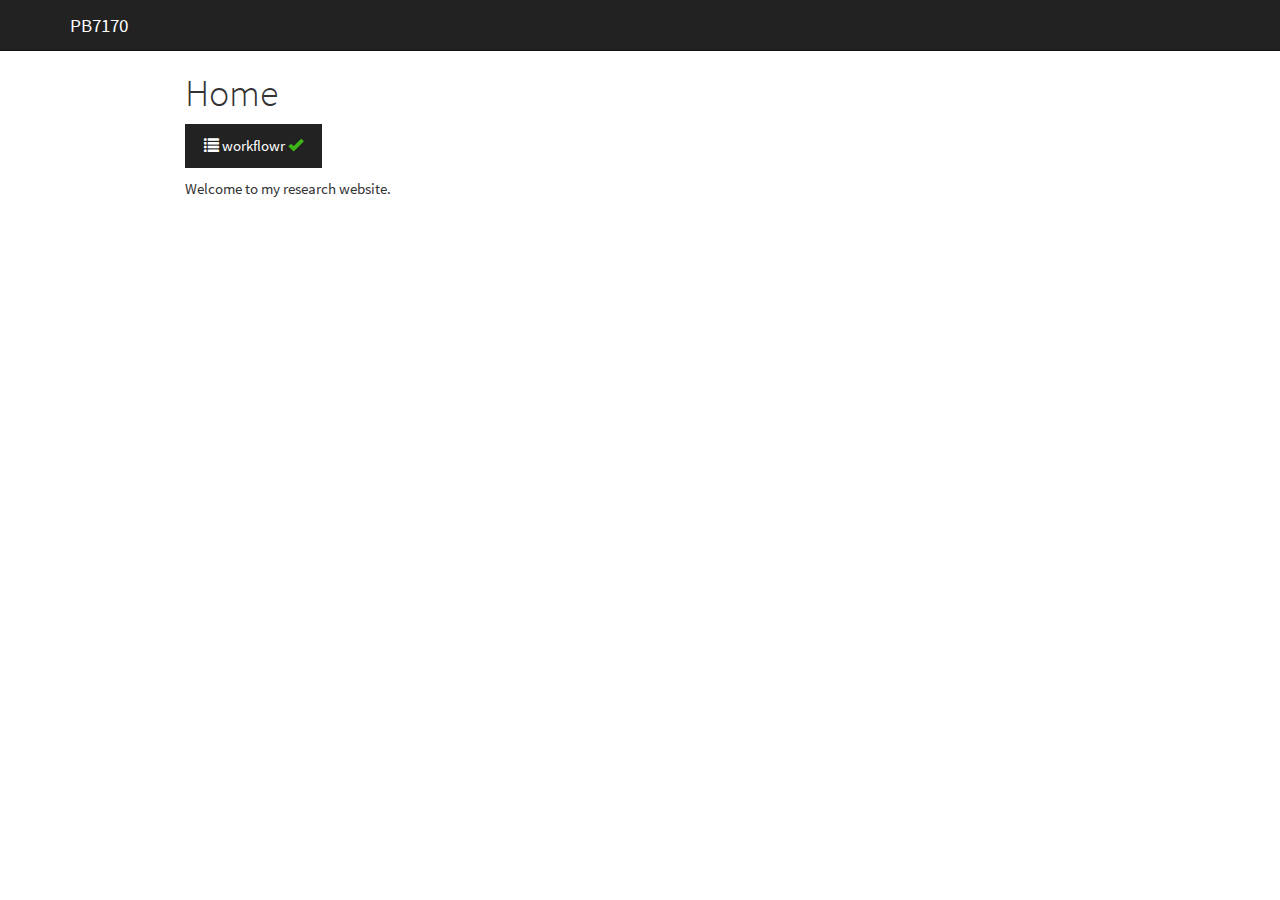
==== commit 124bcdfc: "Build site." ====
--- a/docs/index.html
+++ b/docs/index.html
@@ -289,18 +289,7 @@
     </div>
     <div id="navbar" class="navbar-collapse collapse">
       <ul class="nav navbar-nav">
-        <li>
-  <a href="index.html">Home</a>
-</li>
-<li>
-  <a href="about.html">About</a>
-</li>
-<li>
-  <a href="license.html">License</a>
-</li>
-<li>
-  <a href="Lab1.html">Lab1</a>
-</li>
+        
       </ul>
       <ul class="nav navbar-nav navbar-right">
         
@@ -338,7 +327,7 @@
 <div class="tab-content">
 <div id="summary" class="tab-pane fade in active">
 <p>
-<strong>Last updated:</strong> 2021-02-08
+<strong>Last updated:</strong> 2021-02-15
 </p>
 <p>
 <strong>Checks:</strong> <span class="glyphicon glyphicon-ok text-success" aria-hidden="true"></span> 2 <span class="glyphicon glyphicon-exclamation-sign text-danger" aria-hidden="true"></span> 0
@@ -369,22 +358,28 @@
 <div class="panel panel-default">
 <div class="panel-heading">
 <p class="panel-title">
-<a data-toggle="collapse" data-parent="#workflowr-checks" href="#strongRepositoryversionstrongabf2bac"> <span class="glyphicon glyphicon-ok text-success" aria-hidden="true"></span> <strong>Repository version:</strong> abf2bac </a>
-</p>
-</div>
-<div id="strongRepositoryversionstrongabf2bac" class="panel-collapse collapse">
+<a data-toggle="collapse" data-parent="#workflowr-checks" href="#strongRepositoryversionstrong0b0f372"> <span class="glyphicon glyphicon-ok text-success" aria-hidden="true"></span> <strong>Repository version:</strong> 0b0f372 </a>
+</p>
+</div>
+<div id="strongRepositoryversionstrong0b0f372" class="panel-collapse collapse">
 <div class="panel-body">
 <p>
 Great! You are using Git for version control. Tracking code development and connecting the code version to the results is critical for reproducibility.
 </p>
 <p>
-The results in this page were generated with repository version abf2bac. See the <em>Past versions</em> tab to see a history of the changes made to the R Markdown and HTML files.
+The results in this page were generated with repository version 0b0f372. See the <em>Past versions</em> tab to see a history of the changes made to the R Markdown and HTML files.
 </p>
 <p>
 Note that you need to be careful to ensure that all relevant files for the analysis have been committed to Git prior to generating the results (you can use <code>wflow_publish</code> or <code>wflow_git_commit</code>). workflowr only checks the R Markdown file, but you know if there are other scripts or data files that it depends on. Below is the status of the Git repository when the results were generated:
 </p>
 <pre><code>
+Ignored files:
+    Ignored:    .Rproj.user/
+    Ignored:    analysis/.Rhistory
+
 Untracked files:
+    Untracked:  CentralLimitTheorem.Rmd
+    Untracked:  output/QTLgenotypes.csv
     Untracked:  workflowr_update.R
 
 </code></pre>
@@ -429,6 +424,23 @@
 html
 </td>
 <td>
+c911007
+</td>
+<td>
+plantwizard
+</td>
+<td>
+2021-02-08
+</td>
+<td>
+Build site.
+</td>
+</tr>
+<tr>
+<td>
+html
+</td>
+<td>
 ca31403
 </td>
 <td>
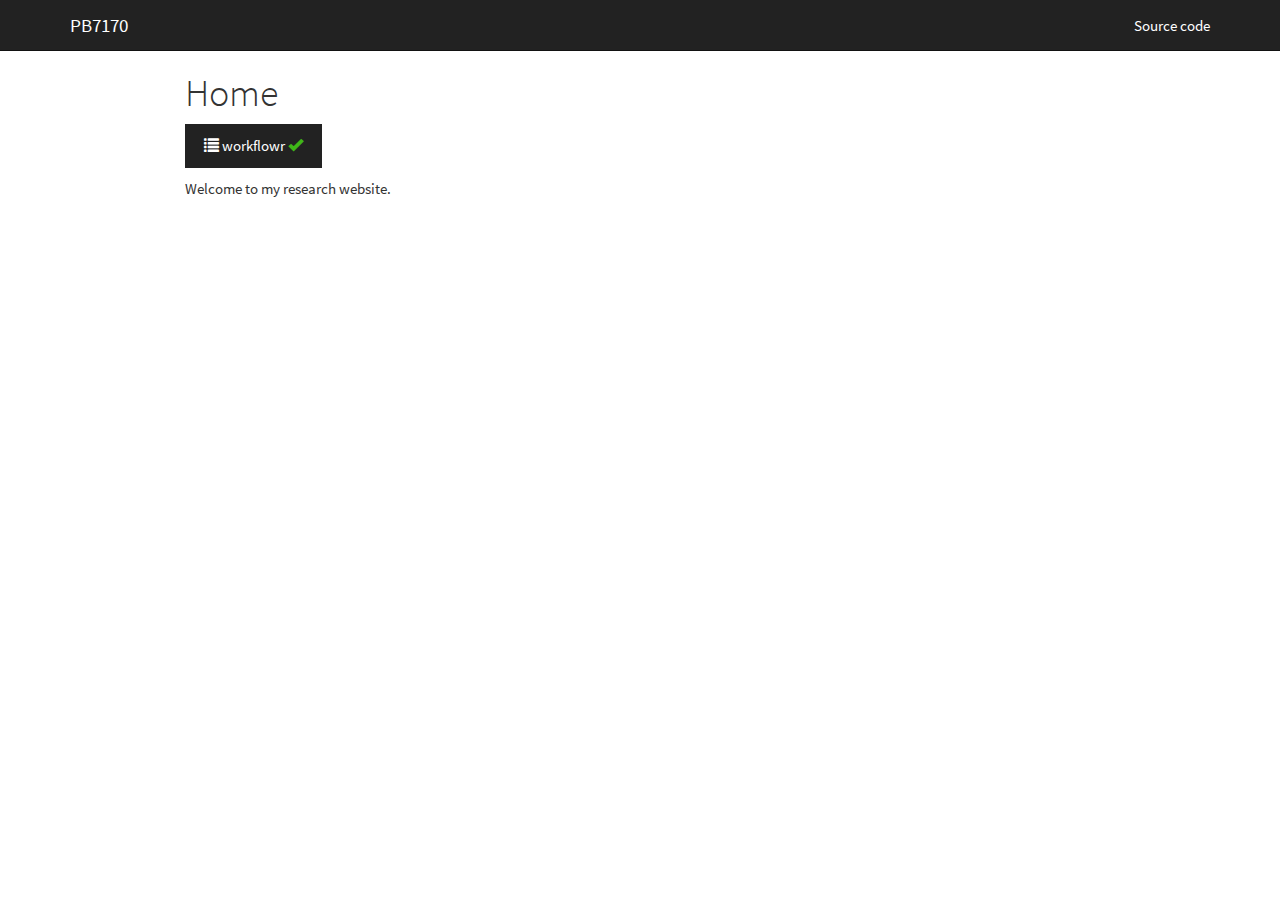
==== commit 6c77126f: "Build site." ====
--- a/docs/index.html
+++ b/docs/index.html
@@ -22,6 +22,8 @@
 <script src="site_libs/navigation-1.1/tabsets.js"></script>
 <link href="site_libs/highlightjs-9.12.0/textmate.css" rel="stylesheet" />
 <script src="site_libs/highlightjs-9.12.0/highlight.js"></script>
+<link href="site_libs/font-awesome-5.1.0/css/all.css" rel="stylesheet" />
+<link href="site_libs/font-awesome-5.1.0/css/v4-shims.css" rel="stylesheet" />
 
 <link rel="icon" href="https://github.com/workflowr/workflowr-assets/raw/master/img/reproducible.png">
 <!-- Add a small amount of space between sections. -->
@@ -292,7 +294,13 @@
         
       </ul>
       <ul class="nav navbar-nav navbar-right">
-        
+        <li>
+  <a href="https://github.com/plantwizard/PB7170">
+    <span class="fas fa-github"></span>
+     
+    Source code
+  </a>
+</li>
       </ul>
     </div><!--/.nav-collapse -->
   </div><!--/.container -->
@@ -327,7 +335,7 @@
 <div class="tab-content">
 <div id="summary" class="tab-pane fade in active">
 <p>
-<strong>Last updated:</strong> 2021-02-15
+<strong>Last updated:</strong> 2021-02-21
 </p>
 <p>
 <strong>Checks:</strong> <span class="glyphicon glyphicon-ok text-success" aria-hidden="true"></span> 2 <span class="glyphicon glyphicon-exclamation-sign text-danger" aria-hidden="true"></span> 0
@@ -358,27 +366,29 @@
 <div class="panel panel-default">
 <div class="panel-heading">
 <p class="panel-title">
-<a data-toggle="collapse" data-parent="#workflowr-checks" href="#strongRepositoryversionstrong0b0f372"> <span class="glyphicon glyphicon-ok text-success" aria-hidden="true"></span> <strong>Repository version:</strong> 0b0f372 </a>
-</p>
-</div>
-<div id="strongRepositoryversionstrong0b0f372" class="panel-collapse collapse">
+<a data-toggle="collapse" data-parent="#workflowr-checks" href="#strongRepositoryversionstrongahrefhttpsgithubcomplantwizardPB7170tree12c9db54bb8e0ce2a9754e84cd5b72ce769fa4c3targetblank12c9db5a"> <span class="glyphicon glyphicon-ok text-success" aria-hidden="true"></span> <strong>Repository version:</strong> <a href="https://github.com/plantwizard/PB7170/tree/12c9db54bb8e0ce2a9754e84cd5b72ce769fa4c3" target="_blank">12c9db5</a> </a>
+</p>
+</div>
+<div id="strongRepositoryversionstrongahrefhttpsgithubcomplantwizardPB7170tree12c9db54bb8e0ce2a9754e84cd5b72ce769fa4c3targetblank12c9db5a" class="panel-collapse collapse">
 <div class="panel-body">
 <p>
 Great! You are using Git for version control. Tracking code development and connecting the code version to the results is critical for reproducibility.
 </p>
 <p>
-The results in this page were generated with repository version 0b0f372. See the <em>Past versions</em> tab to see a history of the changes made to the R Markdown and HTML files.
+The results in this page were generated with repository version <a href="https://github.com/plantwizard/PB7170/tree/12c9db54bb8e0ce2a9754e84cd5b72ce769fa4c3" target="_blank">12c9db5</a>. See the <em>Past versions</em> tab to see a history of the changes made to the R Markdown and HTML files.
 </p>
 <p>
 Note that you need to be careful to ensure that all relevant files for the analysis have been committed to Git prior to generating the results (you can use <code>wflow_publish</code> or <code>wflow_git_commit</code>). workflowr only checks the R Markdown file, but you know if there are other scripts or data files that it depends on. Below is the status of the Git repository when the results were generated:
 </p>
 <pre><code>
 Ignored files:
+    Ignored:    .Rhistory
     Ignored:    .Rproj.user/
     Ignored:    analysis/.Rhistory
 
 Untracked files:
     Untracked:  CentralLimitTheorem.Rmd
+    Untracked:  PB7170/
     Untracked:  output/QTLgenotypes.csv
     Untracked:  workflowr_update.R
 
@@ -424,12 +434,63 @@
 html
 </td>
 <td>
-c911007
+<a href="https://rawcdn.githack.com/plantwizard/PB7170/d27b6c2863dd1eba0801ad854b52b34b230bea50/docs/index.html" target="_blank">d27b6c2</a>
 </td>
 <td>
 plantwizard
 </td>
 <td>
+2021-02-21
+</td>
+<td>
+Build site.
+</td>
+</tr>
+<tr>
+<td>
+html
+</td>
+<td>
+<a href="https://rawcdn.githack.com/plantwizard/PB7170/b517c15d24210ede06784723891ea92f13aa1955/docs/index.html" target="_blank">b517c15</a>
+</td>
+<td>
+plantwizard
+</td>
+<td>
+2021-02-21
+</td>
+<td>
+Build site.
+</td>
+</tr>
+<tr>
+<td>
+html
+</td>
+<td>
+<a href="https://rawcdn.githack.com/plantwizard/PB7170/124bcdfc294e1cee5d73521f0657ae7e265a781e/docs/index.html" target="_blank">124bcdf</a>
+</td>
+<td>
+plantwizard
+</td>
+<td>
+2021-02-15
+</td>
+<td>
+Build site.
+</td>
+</tr>
+<tr>
+<td>
+html
+</td>
+<td>
+<a href="https://rawcdn.githack.com/plantwizard/PB7170/c9110071f334a131da853de4af76fbe51c9d1ef7/docs/index.html" target="_blank">c911007</a>
+</td>
+<td>
+plantwizard
+</td>
+<td>
 2021-02-08
 </td>
 <td>
@@ -441,7 +502,7 @@
 html
 </td>
 <td>
-ca31403
+<a href="https://rawcdn.githack.com/plantwizard/PB7170/ca31403c3be467bf17cf974e260b0e35a9ed65a2/docs/index.html" target="_blank">ca31403</a>
 </td>
 <td>
 plantwizard
@@ -458,7 +519,7 @@
 html
 </td>
 <td>
-bcf1833
+<a href="https://rawcdn.githack.com/plantwizard/PB7170/bcf183306266fcfde45dc3dcde46393bb939c5d4/docs/index.html" target="_blank">bcf1833</a>
 </td>
 <td>
 plantwizard
@@ -475,7 +536,7 @@
 Rmd
 </td>
 <td>
-cba754b
+<a href="https://github.com/plantwizard/PB7170/blob/cba754bad66633bd6efdf96ff6c151811676fdd5/analysis/index.Rmd" target="_blank">cba754b</a>
 </td>
 <td>
 plantwizard
--- a/docs/site_libs/font-awesome-5.1.0/css/all.css
+++ b/docs/site_libs/font-awesome-5.1.0/css/all.css
@@ -0,0 +1,5 @@
+/*!
+ * Font Awesome Free 5.1.0 by @fontawesome - https://fontawesome.com
+ * License - https://fontawesome.com/license (Icons: CC BY 4.0, Fonts: SIL OFL 1.1, Code: MIT License)
+ */
+.fa,.fab,.fal,.far,.fas{-moz-osx-font-smoothing:grayscale;-webkit-font-smoothing:antialiased;display:inline-block;font-style:normal;font-variant:normal;text-rendering:auto;line-height:1}.fa-lg{font-size:1.33333em;line-height:.75em;vertical-align:-.0667em}.fa-xs{font-size:.75em}.fa-sm{font-size:.875em}.fa-1x{font-size:1em}.fa-2x{font-size:2em}.fa-3x{font-size:3em}.fa-4x{font-size:4em}.fa-5x{font-size:5em}.fa-6x{font-size:6em}.fa-7x{font-size:7em}.fa-8x{font-size:8em}.fa-9x{font-size:9em}.fa-10x{font-size:10em}.fa-fw{text-align:center;width:1.25em}.fa-ul{list-style-type:none;margin-left:2.5em;padding-left:0}.fa-ul>li{position:relative}.fa-li{left:-2em;position:absolute;text-align:center;width:2em;line-height:inherit}.fa-border{border:.08em solid #eee;border-radius:.1em;padding:.2em .25em .15em}.fa-pull-left{float:left}.fa-pull-right{float:right}.fa.fa-pull-left,.fab.fa-pull-left,.fal.fa-pull-left,.far.fa-pull-left,.fas.fa-pull-left{margin-right:.3em}.fa.fa-pull-right,.fab.fa-pull-right,.fal.fa-pull-right,.far.fa-pull-right,.fas.fa-pull-right{margin-left:.3em}.fa-spin{animation:a 2s infinite linear}.fa-pulse{animation:a 1s infinite steps(8)}@keyframes a{0%{transform:rotate(0deg)}to{transform:rotate(1turn)}}.fa-rotate-90{-ms-filter:"progid:DXImageTransform.Microsoft.BasicImage(rotation=1)";transform:rotate(90deg)}.fa-rotate-180{-ms-filter:"progid:DXImageTransform.Microsoft.BasicImage(rotation=2)";transform:rotate(180deg)}.fa-rotate-270{-ms-filter:"progid:DXImageTransform.Microsoft.BasicImage(rotation=3)";transform:rotate(270deg)}.fa-flip-horizontal{-ms-filter:"progid:DXImageTransform.Microsoft.BasicImage(rotation=0, mirror=1)";transform:scaleX(-1)}.fa-flip-vertical{transform:scaleY(-1)}.fa-flip-horizontal.fa-flip-vertical,.fa-flip-vertical{-ms-filter:"progid:DXImageTransform.Microsoft.BasicImage(rotation=2, mirror=1)"}.fa-flip-horizontal.fa-flip-vertical{transform:scale(-1)}:root .fa-flip-horizontal,:root .fa-flip-vertical,:root .fa-rotate-90,:root .fa-rotate-180,:root .fa-rotate-270{-webkit-filter:none;filter:none}.fa-stack{display:inline-block;height:2em;line-height:2em;position:relative;vertical-align:middle;width:2em}.fa-stack-1x,.fa-stack-2x{left:0;position:absolute;text-align:center;width:100%}.fa-stack-1x{line-height:inherit}.fa-stack-2x{font-size:2em}.fa-inverse{color:#fff}.fa-500px:before{content:"\f26e"}.fa-accessible-icon:before{content:"\f368"}.fa-accusoft:before{content:"\f369"}.fa-address-book:before{content:"\f2b9"}.fa-address-card:before{content:"\f2bb"}.fa-adjust:before{content:"\f042"}.fa-adn:before{content:"\f170"}.fa-adversal:before{content:"\f36a"}.fa-affiliatetheme:before{content:"\f36b"}.fa-algolia:before{content:"\f36c"}.fa-align-center:before{content:"\f037"}.fa-align-justify:before{content:"\f039"}.fa-align-left:before{content:"\f036"}.fa-align-right:before{content:"\f038"}.fa-allergies:before{content:"\f461"}.fa-amazon:before{content:"\f270"}.fa-amazon-pay:before{content:"\f42c"}.fa-ambulance:before{content:"\f0f9"}.fa-american-sign-language-interpreting:before{content:"\f2a3"}.fa-amilia:before{content:"\f36d"}.fa-anchor:before{content:"\f13d"}.fa-android:before{content:"\f17b"}.fa-angellist:before{content:"\f209"}.fa-angle-double-down:before{content:"\f103"}.fa-angle-double-left:before{content:"\f100"}.fa-angle-double-right:before{content:"\f101"}.fa-angle-double-up:before{content:"\f102"}.fa-angle-down:before{content:"\f107"}.fa-angle-left:before{content:"\f104"}.fa-angle-right:before{content:"\f105"}.fa-angle-up:before{content:"\f106"}.fa-angry:before{content:"\f556"}.fa-angrycreative:before{content:"\f36e"}.fa-angular:before{content:"\f420"}.fa-app-store:before{content:"\f36f"}.fa-app-store-ios:before{content:"\f370"}.fa-apper:before{content:"\f371"}.fa-apple:before{content:"\f179"}.fa-apple-pay:before{content:"\f415"}.fa-archive:before{content:"\f187"}.fa-archway:before{content:"\f557"}.fa-arrow-alt-circle-down:before{content:"\f358"}.fa-arrow-alt-circle-left:before{content:"\f359"}.fa-arrow-alt-circle-right:before{content:"\f35a"}.fa-arrow-alt-circle-up:before{content:"\f35b"}.fa-arrow-circle-down:before{content:"\f0ab"}.fa-arrow-circle-left:before{content:"\f0a8"}.fa-arrow-circle-right:before{content:"\f0a9"}.fa-arrow-circle-up:before{content:"\f0aa"}.fa-arrow-down:before{content:"\f063"}.fa-arrow-left:before{content:"\f060"}.fa-arrow-right:before{content:"\f061"}.fa-arrow-up:before{content:"\f062"}.fa-arrows-alt:before{content:"\f0b2"}.fa-arrows-alt-h:before{content:"\f337"}.fa-arrows-alt-v:before{content:"\f338"}.fa-assistive-listening-systems:before{content:"\f2a2"}.fa-asterisk:before{content:"\f069"}.fa-asymmetrik:before{content:"\f372"}.fa-at:before{content:"\f1fa"}.fa-atlas:before{content:"\f558"}.fa-audible:before{content:"\f373"}.fa-audio-description:before{content:"\f29e"}.fa-autoprefixer:before{content:"\f41c"}.fa-avianex:before{content:"\f374"}.fa-aviato:before{content:"\f421"}.fa-award:before{content:"\f559"}.fa-aws:before{content:"\f375"}.fa-backspace:before{content:"\f55a"}.fa-backward:before{content:"\f04a"}.fa-balance-scale:before{content:"\f24e"}.fa-ban:before{content:"\f05e"}.fa-band-aid:before{content:"\f462"}.fa-bandcamp:before{content:"\f2d5"}.fa-barcode:before{content:"\f02a"}.fa-bars:before{content:"\f0c9"}.fa-baseball-ball:before{content:"\f433"}.fa-basketball-ball:before{content:"\f434"}.fa-bath:before{content:"\f2cd"}.fa-battery-empty:before{content:"\f244"}.fa-battery-full:before{content:"\f240"}.fa-battery-half:before{content:"\f242"}.fa-battery-quarter:before{content:"\f243"}.fa-battery-three-quarters:before{content:"\f241"}.fa-bed:before{content:"\f236"}.fa-beer:before{content:"\f0fc"}.fa-behance:before{content:"\f1b4"}.fa-behance-square:before{content:"\f1b5"}.fa-bell:before{content:"\f0f3"}.fa-bell-slash:before{content:"\f1f6"}.fa-bezier-curve:before{content:"\f55b"}.fa-bicycle:before{content:"\f206"}.fa-bimobject:before{content:"\f378"}.fa-binoculars:before{content:"\f1e5"}.fa-birthday-cake:before{content:"\f1fd"}.fa-bitbucket:before{content:"\f171"}.fa-bitcoin:before{content:"\f379"}.fa-bity:before{content:"\f37a"}.fa-black-tie:before{content:"\f27e"}.fa-blackberry:before{content:"\f37b"}.fa-blender:before{content:"\f517"}.fa-blind:before{content:"\f29d"}.fa-blogger:before{content:"\f37c"}.fa-blogger-b:before{content:"\f37d"}.fa-bluetooth:before{content:"\f293"}.fa-bluetooth-b:before{content:"\f294"}.fa-bold:before{content:"\f032"}.fa-bolt:before{content:"\f0e7"}.fa-bomb:before{content:"\f1e2"}.fa-bong:before{content:"\f55c"}.fa-book:before{content:"\f02d"}.fa-book-open:before{content:"\f518"}.fa-bookmark:before{content:"\f02e"}.fa-bowling-ball:before{content:"\f436"}.fa-box:before{content:"\f466"}.fa-box-open:before{content:"\f49e"}.fa-boxes:before{content:"\f468"}.fa-braille:before{content:"\f2a1"}.fa-briefcase:before{content:"\f0b1"}.fa-briefcase-medical:before{content:"\f469"}.fa-broadcast-tower:before{content:"\f519"}.fa-broom:before{content:"\f51a"}.fa-brush:before{content:"\f55d"}.fa-btc:before{content:"\f15a"}.fa-bug:before{content:"\f188"}.fa-building:before{content:"\f1ad"}.fa-bullhorn:before{content:"\f0a1"}.fa-bullseye:before{content:"\f140"}.fa-burn:before{content:"\f46a"}.fa-buromobelexperte:before{content:"\f37f"}.fa-bus:before{content:"\f207"}.fa-bus-alt:before{content:"\f55e"}.fa-buysellads:before{content:"\f20d"}.fa-calculator:before{content:"\f1ec"}.fa-calendar:before{content:"\f133"}.fa-calendar-alt:before{content:"\f073"}.fa-calendar-check:before{content:"\f274"}.fa-calendar-minus:before{content:"\f272"}.fa-calendar-plus:before{content:"\f271"}.fa-calendar-times:before{content:"\f273"}.fa-camera:before{content:"\f030"}.fa-camera-retro:before{content:"\f083"}.fa-cannabis:before{content:"\f55f"}.fa-capsules:before{content:"\f46b"}.fa-car:before{content:"\f1b9"}.fa-caret-down:before{content:"\f0d7"}.fa-caret-left:before{content:"\f0d9"}.fa-caret-right:before{content:"\f0da"}.fa-caret-square-down:before{content:"\f150"}.fa-caret-square-left:before{content:"\f191"}.fa-caret-square-right:before{content:"\f152"}.fa-caret-square-up:before{content:"\f151"}.fa-caret-up:before{content:"\f0d8"}.fa-cart-arrow-down:before{content:"\f218"}.fa-cart-plus:before{content:"\f217"}.fa-cc-amazon-pay:before{content:"\f42d"}.fa-cc-amex:before{content:"\f1f3"}.fa-cc-apple-pay:before{content:"\f416"}.fa-cc-diners-club:before{content:"\f24c"}.fa-cc-discover:before{content:"\f1f2"}.fa-cc-jcb:before{content:"\f24b"}.fa-cc-mastercard:before{content:"\f1f1"}.fa-cc-paypal:before{content:"\f1f4"}.fa-cc-stripe:before{content:"\f1f5"}.fa-cc-visa:before{content:"\f1f0"}.fa-centercode:before{content:"\f380"}.fa-certificate:before{content:"\f0a3"}.fa-chalkboard:before{content:"\f51b"}.fa-chalkboard-teacher:before{content:"\f51c"}.fa-chart-area:before{content:"\f1fe"}.fa-chart-bar:before{content:"\f080"}.fa-chart-line:before{content:"\f201"}.fa-chart-pie:before{content:"\f200"}.fa-check:before{content:"\f00c"}.fa-check-circle:before{content:"\f058"}.fa-check-double:before{content:"\f560"}.fa-check-square:before{content:"\f14a"}.fa-chess:before{content:"\f439"}.fa-chess-bishop:before{content:"\f43a"}.fa-chess-board:before{content:"\f43c"}.fa-chess-king:before{content:"\f43f"}.fa-chess-knight:before{content:"\f441"}.fa-chess-pawn:before{content:"\f443"}.fa-chess-queen:before{content:"\f445"}.fa-chess-rook:before{content:"\f447"}.fa-chevron-circle-down:before{content:"\f13a"}.fa-chevron-circle-left:before{content:"\f137"}.fa-chevron-circle-right:before{content:"\f138"}.fa-chevron-circle-up:before{content:"\f139"}.fa-chevron-down:before{content:"\f078"}.fa-chevron-left:before{content:"\f053"}.fa-chevron-right:before{content:"\f054"}.fa-chevron-up:before{content:"\f077"}.fa-child:before{content:"\f1ae"}.fa-chrome:before{content:"\f268"}.fa-church:before{content:"\f51d"}.fa-circle:before{content:"\f111"}.fa-circle-notch:before{content:"\f1ce"}.fa-clipboard:before{content:"\f328"}.fa-clipboard-check:before{content:"\f46c"}.fa-clipboard-list:before{content:"\f46d"}.fa-clock:before{content:"\f017"}.fa-clone:before{content:"\f24d"}.fa-closed-captioning:before{content:"\f20a"}.fa-cloud:before{content:"\f0c2"}.fa-cloud-download-alt:before{content:"\f381"}.fa-cloud-upload-alt:before{content:"\f382"}.fa-cloudscale:before{content:"\f383"}.fa-cloudsmith:before{content:"\f384"}.fa-cloudversify:before{content:"\f385"}.fa-cocktail:before{content:"\f561"}.fa-code:before{content:"\f121"}.fa-code-branch:before{content:"\f126"}.fa-codepen:before{content:"\f1cb"}.fa-codiepie:before{content:"\f284"}.fa-coffee:before{content:"\f0f4"}.fa-cog:before{content:"\f013"}.fa-cogs:before{content:"\f085"}.fa-coins:before{content:"\f51e"}.fa-columns:before{content:"\f0db"}.fa-comment:before{content:"\f075"}.fa-comment-alt:before{content:"\f27a"}.fa-comment-dots:before{content:"\f4ad"}.fa-comment-slash:before{content:"\f4b3"}.fa-comments:before{content:"\f086"}.fa-compact-disc:before{content:"\f51f"}.fa-compass:before{content:"\f14e"}.fa-compress:before{content:"\f066"}.fa-concierge-bell:before{content:"\f562"}.fa-connectdevelop:before{content:"\f20e"}.fa-contao:before{content:"\f26d"}.fa-cookie:before{content:"\f563"}.fa-cookie-bite:before{content:"\f564"}.fa-copy:before{content:"\f0c5"}.fa-copyright:before{content:"\f1f9"}.fa-couch:before{content:"\f4b8"}.fa-cpanel:before{content:"\f388"}.fa-creative-commons:before{content:"\f25e"}.fa-creative-commons-by:before{content:"\f4e7"}.fa-creative-commons-nc:before{content:"\f4e8"}.fa-creative-commons-nc-eu:before{content:"\f4e9"}.fa-creative-commons-nc-jp:before{content:"\f4ea"}.fa-creative-commons-nd:before{content:"\f4eb"}.fa-creative-commons-pd:before{content:"\f4ec"}.fa-creative-commons-pd-alt:before{content:"\f4ed"}.fa-creative-commons-remix:before{content:"\f4ee"}.fa-creative-commons-sa:before{content:"\f4ef"}.fa-creative-commons-sampling:before{content:"\f4f0"}.fa-creative-commons-sampling-plus:before{content:"\f4f1"}.fa-creative-commons-share:before{content:"\f4f2"}.fa-credit-card:before{content:"\f09d"}.fa-crop:before{content:"\f125"}.fa-crop-alt:before{content:"\f565"}.fa-crosshairs:before{content:"\f05b"}.fa-crow:before{content:"\f520"}.fa-crown:before{content:"\f521"}.fa-css3:before{content:"\f13c"}.fa-css3-alt:before{content:"\f38b"}.fa-cube:before{content:"\f1b2"}.fa-cubes:before{content:"\f1b3"}.fa-cut:before{content:"\f0c4"}.fa-cuttlefish:before{content:"\f38c"}.fa-d-and-d:before{content:"\f38d"}.fa-dashcube:before{content:"\f210"}.fa-database:before{content:"\f1c0"}.fa-deaf:before{content:"\f2a4"}.fa-delicious:before{content:"\f1a5"}.fa-deploydog:before{content:"\f38e"}.fa-deskpro:before{content:"\f38f"}.fa-desktop:before{content:"\f108"}.fa-deviantart:before{content:"\f1bd"}.fa-diagnoses:before{content:"\f470"}.fa-dice:before{content:"\f522"}.fa-dice-five:before{content:"\f523"}.fa-dice-four:before{content:"\f524"}.fa-dice-one:before{content:"\f525"}.fa-dice-six:before{content:"\f526"}.fa-dice-three:before{content:"\f527"}.fa-dice-two:before{content:"\f528"}.fa-digg:before{content:"\f1a6"}.fa-digital-ocean:before{content:"\f391"}.fa-digital-tachograph:before{content:"\f566"}.fa-discord:before{content:"\f392"}.fa-discourse:before{content:"\f393"}.fa-divide:before{content:"\f529"}.fa-dizzy:before{content:"\f567"}.fa-dna:before{content:"\f471"}.fa-dochub:before{content:"\f394"}.fa-docker:before{content:"\f395"}.fa-dollar-sign:before{content:"\f155"}.fa-dolly:before{content:"\f472"}.fa-dolly-flatbed:before{content:"\f474"}.fa-donate:before{content:"\f4b9"}.fa-door-closed:before{content:"\f52a"}.fa-door-open:before{content:"\f52b"}.fa-dot-circle:before{content:"\f192"}.fa-dove:before{content:"\f4ba"}.fa-download:before{content:"\f019"}.fa-draft2digital:before{content:"\f396"}.fa-drafting-compass:before{content:"\f568"}.fa-dribbble:before{content:"\f17d"}.fa-dribbble-square:before{content:"\f397"}.fa-dropbox:before{content:"\f16b"}.fa-drum:before{content:"\f569"}.fa-drum-steelpan:before{content:"\f56a"}.fa-drupal:before{content:"\f1a9"}.fa-dumbbell:before{content:"\f44b"}.fa-dyalog:before{content:"\f399"}.fa-earlybirds:before{content:"\f39a"}.fa-ebay:before{content:"\f4f4"}.fa-edge:before{content:"\f282"}.fa-edit:before{content:"\f044"}.fa-eject:before{content:"\f052"}.fa-elementor:before{content:"\f430"}.fa-ellipsis-h:before{content:"\f141"}.fa-ellipsis-v:before{content:"\f142"}.fa-ember:before{content:"\f423"}.fa-empire:before{content:"\f1d1"}.fa-envelope:before{content:"\f0e0"}.fa-envelope-open:before{content:"\f2b6"}.fa-envelope-square:before{content:"\f199"}.fa-envira:before{content:"\f299"}.fa-equals:before{content:"\f52c"}.fa-eraser:before{content:"\f12d"}.fa-erlang:before{content:"\f39d"}.fa-ethereum:before{content:"\f42e"}.fa-etsy:before{content:"\f2d7"}.fa-euro-sign:before{content:"\f153"}.fa-exchange-alt:before{content:"\f362"}.fa-exclamation:before{content:"\f12a"}.fa-exclamation-circle:before{content:"\f06a"}.fa-exclamation-triangle:before{content:"\f071"}.fa-expand:before{content:"\f065"}.fa-expand-arrows-alt:before{content:"\f31e"}.fa-expeditedssl:before{content:"\f23e"}.fa-external-link-alt:before{content:"\f35d"}.fa-external-link-square-alt:before{content:"\f360"}.fa-eye:before{content:"\f06e"}.fa-eye-dropper:before{content:"\f1fb"}.fa-eye-slash:before{content:"\f070"}.fa-facebook:before{content:"\f09a"}.fa-facebook-f:before{content:"\f39e"}.fa-facebook-messenger:before{content:"\f39f"}.fa-facebook-square:before{content:"\f082"}.fa-fast-backward:before{content:"\f049"}.fa-fast-forward:before{content:"\f050"}.fa-fax:before{content:"\f1ac"}.fa-feather:before{content:"\f52d"}.fa-feather-alt:before{content:"\f56b"}.fa-female:before{content:"\f182"}.fa-fighter-jet:before{content:"\f0fb"}.fa-file:before{content:"\f15b"}.fa-file-alt:before{content:"\f15c"}.fa-file-archive:before{content:"\f1c6"}.fa-file-audio:before{content:"\f1c7"}.fa-file-code:before{content:"\f1c9"}.fa-file-contract:before{content:"\f56c"}.fa-file-download:before{content:"\f56d"}.fa-file-excel:before{content:"\f1c3"}.fa-file-export:before{content:"\f56e"}.fa-file-image:before{content:"\f1c5"}.fa-file-import:before{content:"\f56f"}.fa-file-invoice:before{content:"\f570"}.fa-file-invoice-dollar:before{content:"\f571"}.fa-file-medical:before{content:"\f477"}.fa-file-medical-alt:before{content:"\f478"}.fa-file-pdf:before{content:"\f1c1"}.fa-file-powerpoint:before{content:"\f1c4"}.fa-file-prescription:before{content:"\f572"}.fa-file-signature:before{content:"\f573"}.fa-file-upload:before{content:"\f574"}.fa-file-video:before{content:"\f1c8"}.fa-file-word:before{content:"\f1c2"}.fa-fill:before{content:"\f575"}.fa-fill-drip:before{content:"\f576"}.fa-film:before{content:"\f008"}.fa-filter:before{content:"\f0b0"}.fa-fingerprint:before{content:"\f577"}.fa-fire:before{content:"\f06d"}.fa-fire-extinguisher:before{content:"\f134"}.fa-firefox:before{content:"\f269"}.fa-first-aid:before{content:"\f479"}.fa-first-order:before{content:"\f2b0"}.fa-first-order-alt:before{content:"\f50a"}.fa-firstdraft:before{content:"\f3a1"}.fa-fish:before{content:"\f578"}.fa-flag:before{content:"\f024"}.fa-flag-checkered:before{content:"\f11e"}.fa-flask:before{content:"\f0c3"}.fa-flickr:before{content:"\f16e"}.fa-flipboard:before{content:"\f44d"}.fa-flushed:before{content:"\f579"}.fa-fly:before{content:"\f417"}.fa-folder:before{content:"\f07b"}.fa-folder-open:before{content:"\f07c"}.fa-font:before{content:"\f031"}.fa-font-awesome:before{content:"\f2b4"}.fa-font-awesome-alt:before{content:"\f35c"}.fa-font-awesome-flag:before{content:"\f425"}.fa-font-awesome-logo-full:before{content:"\f4e6"}.fa-fonticons:before{content:"\f280"}.fa-fonticons-fi:before{content:"\f3a2"}.fa-football-ball:before{content:"\f44e"}.fa-fort-awesome:before{content:"\f286"}.fa-fort-awesome-alt:before{content:"\f3a3"}.fa-forumbee:before{content:"\f211"}.fa-forward:before{content:"\f04e"}.fa-foursquare:before{content:"\f180"}.fa-free-code-camp:before{content:"\f2c5"}.fa-freebsd:before{content:"\f3a4"}.fa-frog:before{content:"\f52e"}.fa-frown:before{content:"\f119"}.fa-frown-open:before{content:"\f57a"}.fa-fulcrum:before{content:"\f50b"}.fa-futbol:before{content:"\f1e3"}.fa-galactic-republic:before{content:"\f50c"}.fa-galactic-senate:before{content:"\f50d"}.fa-gamepad:before{content:"\f11b"}.fa-gas-pump:before{content:"\f52f"}.fa-gavel:before{content:"\f0e3"}.fa-gem:before{content:"\f3a5"}.fa-genderless:before{content:"\f22d"}.fa-get-pocket:before{content:"\f265"}.fa-gg:before{content:"\f260"}.fa-gg-circle:before{content:"\f261"}.fa-gift:before{content:"\f06b"}.fa-git:before{content:"\f1d3"}.fa-git-square:before{content:"\f1d2"}.fa-github:before{content:"\f09b"}.fa-github-alt:before{content:"\f113"}.fa-github-square:before{content:"\f092"}.fa-gitkraken:before{content:"\f3a6"}.fa-gitlab:before{content:"\f296"}.fa-gitter:before{content:"\f426"}.fa-glass-martini:before{content:"\f000"}.fa-glass-martini-alt:before{content:"\f57b"}.fa-glasses:before{content:"\f530"}.fa-glide:before{content:"\f2a5"}.fa-glide-g:before{content:"\f2a6"}.fa-globe:before{content:"\f0ac"}.fa-globe-africa:before{content:"\f57c"}.fa-globe-americas:before{content:"\f57d"}.fa-globe-asia:before{content:"\f57e"}.fa-gofore:before{content:"\f3a7"}.fa-golf-ball:before{content:"\f450"}.fa-goodreads:before{content:"\f3a8"}.fa-goodreads-g:before{content:"\f3a9"}.fa-google:before{content:"\f1a0"}.fa-google-drive:before{content:"\f3aa"}.fa-google-play:before{content:"\f3ab"}.fa-google-plus:before{content:"\f2b3"}.fa-google-plus-g:before{content:"\f0d5"}.fa-google-plus-square:before{content:"\f0d4"}.fa-google-wallet:before{content:"\f1ee"}.fa-graduation-cap:before{content:"\f19d"}.fa-gratipay:before{content:"\f184"}.fa-grav:before{content:"\f2d6"}.fa-greater-than:before{content:"\f531"}.fa-greater-than-equal:before{content:"\f532"}.fa-grimace:before{content:"\f57f"}.fa-grin:before{content:"\f580"}.fa-grin-alt:before{content:"\f581"}.fa-grin-beam:before{content:"\f582"}.fa-grin-beam-sweat:before{content:"\f583"}.fa-grin-hearts:before{content:"\f584"}.fa-grin-squint:before{content:"\f585"}.fa-grin-squint-tears:before{content:"\f586"}.fa-grin-stars:before{content:"\f587"}.fa-grin-tears:before{content:"\f588"}.fa-grin-tongue:before{content:"\f589"}.fa-grin-tongue-squint:before{content:"\f58a"}.fa-grin-tongue-wink:before{content:"\f58b"}.fa-grin-wink:before{content:"\f58c"}.fa-grip-horizontal:before{content:"\f58d"}.fa-grip-vertical:before{content:"\f58e"}.fa-gripfire:before{content:"\f3ac"}.fa-grunt:before{content:"\f3ad"}.fa-gulp:before{content:"\f3ae"}.fa-h-square:before{content:"\f0fd"}.fa-hacker-news:before{content:"\f1d4"}.fa-hacker-news-square:before{content:"\f3af"}.fa-hand-holding:before{content:"\f4bd"}.fa-hand-holding-heart:before{content:"\f4be"}.fa-hand-holding-usd:before{content:"\f4c0"}.fa-hand-lizard:before{content:"\f258"}.fa-hand-paper:before{content:"\f256"}.fa-hand-peace:before{content:"\f25b"}.fa-hand-point-down:before{content:"\f0a7"}.fa-hand-point-left:before{content:"\f0a5"}.fa-hand-point-right:before{content:"\f0a4"}.fa-hand-point-up:before{content:"\f0a6"}.fa-hand-pointer:before{content:"\f25a"}.fa-hand-rock:before{content:"\f255"}.fa-hand-scissors:before{content:"\f257"}.fa-hand-spock:before{content:"\f259"}.fa-hands:before{content:"\f4c2"}.fa-hands-helping:before{content:"\f4c4"}.fa-handshake:before{content:"\f2b5"}.fa-hashtag:before{content:"\f292"}.fa-hdd:before{content:"\f0a0"}.fa-heading:before{content:"\f1dc"}.fa-headphones:before{content:"\f025"}.fa-headphones-alt:before{content:"\f58f"}.fa-headset:before{content:"\f590"}.fa-heart:before{content:"\f004"}.fa-heartbeat:before{content:"\f21e"}.fa-helicopter:before{content:"\f533"}.fa-highlighter:before{content:"\f591"}.fa-hips:before{content:"\f452"}.fa-hire-a-helper:before{content:"\f3b0"}.fa-history:before{content:"\f1da"}.fa-hockey-puck:before{content:"\f453"}.fa-home:before{content:"\f015"}.fa-hooli:before{content:"\f427"}.fa-hornbill:before{content:"\f592"}.fa-hospital:before{content:"\f0f8"}.fa-hospital-alt:before{content:"\f47d"}.fa-hospital-symbol:before{content:"\f47e"}.fa-hot-tub:before{content:"\f593"}.fa-hotel:before{content:"\f594"}.fa-hotjar:before{content:"\f3b1"}.fa-hourglass:before{content:"\f254"}.fa-hourglass-end:before{content:"\f253"}.fa-hourglass-half:before{content:"\f252"}.fa-hourglass-start:before{content:"\f251"}.fa-houzz:before{content:"\f27c"}.fa-html5:before{content:"\f13b"}.fa-hubspot:before{content:"\f3b2"}.fa-i-cursor:before{content:"\f246"}.fa-id-badge:before{content:"\f2c1"}.fa-id-card:before{content:"\f2c2"}.fa-id-card-alt:before{content:"\f47f"}.fa-image:before{content:"\f03e"}.fa-images:before{content:"\f302"}.fa-imdb:before{content:"\f2d8"}.fa-inbox:before{content:"\f01c"}.fa-indent:before{content:"\f03c"}.fa-industry:before{content:"\f275"}.fa-infinity:before{content:"\f534"}.fa-info:before{content:"\f129"}.fa-info-circle:before{content:"\f05a"}.fa-instagram:before{content:"\f16d"}.fa-internet-explorer:before{content:"\f26b"}.fa-ioxhost:before{content:"\f208"}.fa-italic:before{content:"\f033"}.fa-itunes:before{content:"\f3b4"}.fa-itunes-note:before{content:"\f3b5"}.fa-java:before{content:"\f4e4"}.fa-jedi-order:before{content:"\f50e"}.fa-jenkins:before{content:"\f3b6"}.fa-joget:before{content:"\f3b7"}.fa-joint:before{content:"\f595"}.fa-joomla:before{content:"\f1aa"}.fa-js:before{content:"\f3b8"}.fa-js-square:before{content:"\f3b9"}.fa-jsfiddle:before{content:"\f1cc"}.fa-key:before{content:"\f084"}.fa-keybase:before{content:"\f4f5"}.fa-keyboard:before{content:"\f11c"}.fa-keycdn:before{content:"\f3ba"}.fa-kickstarter:before{content:"\f3bb"}.fa-kickstarter-k:before{content:"\f3bc"}.fa-kiss:before{content:"\f596"}.fa-kiss-beam:before{content:"\f597"}.fa-kiss-wink-heart:before{content:"\f598"}.fa-kiwi-bird:before{content:"\f535"}.fa-korvue:before{content:"\f42f"}.fa-language:before{content:"\f1ab"}.fa-laptop:before{content:"\f109"}.fa-laravel:before{content:"\f3bd"}.fa-lastfm:before{content:"\f202"}.fa-lastfm-square:before{content:"\f203"}.fa-laugh:before{content:"\f599"}.fa-laugh-beam:before{content:"\f59a"}.fa-laugh-squint:before{content:"\f59b"}.fa-laugh-wink:before{content:"\f59c"}.fa-leaf:before{content:"\f06c"}.fa-leanpub:before{content:"\f212"}.fa-lemon:before{content:"\f094"}.fa-less:before{content:"\f41d"}.fa-less-than:before{content:"\f536"}.fa-less-than-equal:before{content:"\f537"}.fa-level-down-alt:before{content:"\f3be"}.fa-level-up-alt:before{content:"\f3bf"}.fa-life-ring:before{content:"\f1cd"}.fa-lightbulb:before{content:"\f0eb"}.fa-line:before{content:"\f3c0"}.fa-link:before{content:"\f0c1"}.fa-linkedin:before{content:"\f08c"}.fa-linkedin-in:before{content:"\f0e1"}.fa-linode:before{content:"\f2b8"}.fa-linux:before{content:"\f17c"}.fa-lira-sign:before{content:"\f195"}.fa-list:before{content:"\f03a"}.fa-list-alt:before{content:"\f022"}.fa-list-ol:before{content:"\f0cb"}.fa-list-ul:before{content:"\f0ca"}.fa-location-arrow:before{content:"\f124"}.fa-lock:before{content:"\f023"}.fa-lock-open:before{content:"\f3c1"}.fa-long-arrow-alt-down:before{content:"\f309"}.fa-long-arrow-alt-left:before{content:"\f30a"}.fa-long-arrow-alt-right:before{content:"\f30b"}.fa-long-arrow-alt-up:before{content:"\f30c"}.fa-low-vision:before{content:"\f2a8"}.fa-luggage-cart:before{content:"\f59d"}.fa-lyft:before{content:"\f3c3"}.fa-magento:before{content:"\f3c4"}.fa-magic:before{content:"\f0d0"}.fa-magnet:before{content:"\f076"}.fa-mailchimp:before{content:"\f59e"}.fa-male:before{content:"\f183"}.fa-mandalorian:before{content:"\f50f"}.fa-map:before{content:"\f279"}.fa-map-marked:before{content:"\f59f"}.fa-map-marked-alt:before{content:"\f5a0"}.fa-map-marker:before{content:"\f041"}.fa-map-marker-alt:before{content:"\f3c5"}.fa-map-pin:before{content:"\f276"}.fa-map-signs:before{content:"\f277"}.fa-marker:before{content:"\f5a1"}.fa-mars:before{content:"\f222"}.fa-mars-double:before{content:"\f227"}.fa-mars-stroke:before{content:"\f229"}.fa-mars-stroke-h:before{content:"\f22b"}.fa-mars-stroke-v:before{content:"\f22a"}.fa-mastodon:before{content:"\f4f6"}.fa-maxcdn:before{content:"\f136"}.fa-medal:before{content:"\f5a2"}.fa-medapps:before{content:"\f3c6"}.fa-medium:before{content:"\f23a"}.fa-medium-m:before{content:"\f3c7"}.fa-medkit:before{content:"\f0fa"}.fa-medrt:before{content:"\f3c8"}.fa-meetup:before{content:"\f2e0"}.fa-megaport:before{content:"\f5a3"}.fa-meh:before{content:"\f11a"}.fa-meh-blank:before{content:"\f5a4"}.fa-meh-rolling-eyes:before{content:"\f5a5"}.fa-memory:before{content:"\f538"}.fa-mercury:before{content:"\f223"}.fa-microchip:before{content:"\f2db"}.fa-microphone:before{content:"\f130"}.fa-microphone-alt:before{content:"\f3c9"}.fa-microphone-alt-slash:before{content:"\f539"}.fa-microphone-slash:before{content:"\f131"}.fa-microsoft:before{content:"\f3ca"}.fa-minus:before{content:"\f068"}.fa-minus-circle:before{content:"\f056"}.fa-minus-square:before{content:"\f146"}.fa-mix:before{content:"\f3cb"}.fa-mixcloud:before{content:"\f289"}.fa-mizuni:before{content:"\f3cc"}.fa-mobile:before{content:"\f10b"}.fa-mobile-alt:before{content:"\f3cd"}.fa-modx:before{content:"\f285"}.fa-monero:before{content:"\f3d0"}.fa-money-bill:before{content:"\f0d6"}.fa-money-bill-alt:before{content:"\f3d1"}.fa-money-bill-wave:before{content:"\f53a"}.fa-money-bill-wave-alt:before{content:"\f53b"}.fa-money-check:before{content:"\f53c"}.fa-money-check-alt:before{content:"\f53d"}.fa-monument:before{content:"\f5a6"}.fa-moon:before{content:"\f186"}.fa-mortar-pestle:before{content:"\f5a7"}.fa-motorcycle:before{content:"\f21c"}.fa-mouse-pointer:before{content:"\f245"}.fa-music:before{content:"\f001"}.fa-napster:before{content:"\f3d2"}.fa-neuter:before{content:"\f22c"}.fa-newspaper:before{content:"\f1ea"}.fa-nimblr:before{content:"\f5a8"}.fa-nintendo-switch:before{content:"\f418"}.fa-node:before{content:"\f419"}.fa-node-js:before{content:"\f3d3"}.fa-not-equal:before{content:"\f53e"}.fa-notes-medical:before{content:"\f481"}.fa-npm:before{content:"\f3d4"}.fa-ns8:before{content:"\f3d5"}.fa-nutritionix:before{content:"\f3d6"}.fa-object-group:before{content:"\f247"}.fa-object-ungroup:before{content:"\f248"}.fa-odnoklassniki:before{content:"\f263"}.fa-odnoklassniki-square:before{content:"\f264"}.fa-old-republic:before{content:"\f510"}.fa-opencart:before{content:"\f23d"}.fa-openid:before{content:"\f19b"}.fa-opera:before{content:"\f26a"}.fa-optin-monster:before{content:"\f23c"}.fa-osi:before{content:"\f41a"}.fa-outdent:before{content:"\f03b"}.fa-page4:before{content:"\f3d7"}.fa-pagelines:before{content:"\f18c"}.fa-paint-brush:before{content:"\f1fc"}.fa-paint-roller:before{content:"\f5aa"}.fa-palette:before{content:"\f53f"}.fa-palfed:before{content:"\f3d8"}.fa-pallet:before{content:"\f482"}.fa-paper-plane:before{content:"\f1d8"}.fa-paperclip:before{content:"\f0c6"}.fa-parachute-box:before{content:"\f4cd"}.fa-paragraph:before{content:"\f1dd"}.fa-parking:before{content:"\f540"}.fa-passport:before{content:"\f5ab"}.fa-paste:before{content:"\f0ea"}.fa-patreon:before{content:"\f3d9"}.fa-pause:before{content:"\f04c"}.fa-pause-circle:before{content:"\f28b"}.fa-paw:before{content:"\f1b0"}.fa-paypal:before{content:"\f1ed"}.fa-pen:before{content:"\f304"}.fa-pen-alt:before{content:"\f305"}.fa-pen-fancy:before{content:"\f5ac"}.fa-pen-nib:before{content:"\f5ad"}.fa-pen-square:before{content:"\f14b"}.fa-pencil-alt:before{content:"\f303"}.fa-pencil-ruler:before{content:"\f5ae"}.fa-people-carry:before{content:"\f4ce"}.fa-percent:before{content:"\f295"}.fa-percentage:before{content:"\f541"}.fa-periscope:before{content:"\f3da"}.fa-phabricator:before{content:"\f3db"}.fa-phoenix-framework:before{content:"\f3dc"}.fa-phoenix-squadron:before{content:"\f511"}.fa-phone:before{content:"\f095"}.fa-phone-slash:before{content:"\f3dd"}.fa-phone-square:before{content:"\f098"}.fa-phone-volume:before{content:"\f2a0"}.fa-php:before{content:"\f457"}.fa-pied-piper:before{content:"\f2ae"}.fa-pied-piper-alt:before{content:"\f1a8"}.fa-pied-piper-hat:before{content:"\f4e5"}.fa-pied-piper-pp:before{content:"\f1a7"}.fa-piggy-bank:before{content:"\f4d3"}.fa-pills:before{content:"\f484"}.fa-pinterest:before{content:"\f0d2"}.fa-pinterest-p:before{content:"\f231"}.fa-pinterest-square:before{content:"\f0d3"}.fa-plane:before{content:"\f072"}.fa-plane-arrival:before{content:"\f5af"}.fa-plane-departure:before{content:"\f5b0"}.fa-play:before{content:"\f04b"}.fa-play-circle:before{content:"\f144"}.fa-playstation:before{content:"\f3df"}.fa-plug:before{content:"\f1e6"}.fa-plus:before{content:"\f067"}.fa-plus-circle:before{content:"\f055"}.fa-plus-square:before{content:"\f0fe"}.fa-podcast:before{content:"\f2ce"}.fa-poo:before{content:"\f2fe"}.fa-portrait:before{content:"\f3e0"}.fa-pound-sign:before{content:"\f154"}.fa-power-off:before{content:"\f011"}.fa-prescription:before{content:"\f5b1"}.fa-prescription-bottle:before{content:"\f485"}.fa-prescription-bottle-alt:before{content:"\f486"}.fa-print:before{content:"\f02f"}.fa-procedures:before{content:"\f487"}.fa-product-hunt:before{content:"\f288"}.fa-project-diagram:before{content:"\f542"}.fa-pushed:before{content:"\f3e1"}.fa-puzzle-piece:before{content:"\f12e"}.fa-python:before{content:"\f3e2"}.fa-qq:before{content:"\f1d6"}.fa-qrcode:before{content:"\f029"}.fa-question:before{content:"\f128"}.fa-question-circle:before{content:"\f059"}.fa-quidditch:before{content:"\f458"}.fa-quinscape:before{content:"\f459"}.fa-quora:before{content:"\f2c4"}.fa-quote-left:before{content:"\f10d"}.fa-quote-right:before{content:"\f10e"}.fa-r-project:before{content:"\f4f7"}.fa-random:before{content:"\f074"}.fa-ravelry:before{content:"\f2d9"}.fa-react:before{content:"\f41b"}.fa-readme:before{content:"\f4d5"}.fa-rebel:before{content:"\f1d0"}.fa-receipt:before{content:"\f543"}.fa-recycle:before{content:"\f1b8"}.fa-red-river:before{content:"\f3e3"}.fa-reddit:before{content:"\f1a1"}.fa-reddit-alien:before{content:"\f281"}.fa-reddit-square:before{content:"\f1a2"}.fa-redo:before{content:"\f01e"}.fa-redo-alt:before{content:"\f2f9"}.fa-registered:before{content:"\f25d"}.fa-rendact:before{content:"\f3e4"}.fa-renren:before{content:"\f18b"}.fa-reply:before{content:"\f3e5"}.fa-reply-all:before{content:"\f122"}.fa-replyd:before{content:"\f3e6"}.fa-researchgate:before{content:"\f4f8"}.fa-resolving:before{content:"\f3e7"}.fa-retweet:before{content:"\f079"}.fa-ribbon:before{content:"\f4d6"}.fa-road:before{content:"\f018"}.fa-robot:before{content:"\f544"}.fa-rocket:before{content:"\f135"}.fa-rocketchat:before{content:"\f3e8"}.fa-rockrms:before{content:"\f3e9"}.fa-rss:before{content:"\f09e"}.fa-rss-square:before{content:"\f143"}.fa-ruble-sign:before{content:"\f158"}.fa-ruler:before{content:"\f545"}.fa-ruler-combined:before{content:"\f546"}.fa-ruler-horizontal:before{content:"\f547"}.fa-ruler-vertical:before{content:"\f548"}.fa-rupee-sign:before{content:"\f156"}.fa-sad-cry:before{content:"\f5b3"}.fa-sad-tear:before{content:"\f5b4"}.fa-safari:before{content:"\f267"}.fa-sass:before{content:"\f41e"}.fa-save:before{content:"\f0c7"}.fa-schlix:before{content:"\f3ea"}.fa-school:before{content:"\f549"}.fa-screwdriver:before{content:"\f54a"}.fa-scribd:before{content:"\f28a"}.fa-search:before{content:"\f002"}.fa-search-minus:before{content:"\f010"}.fa-search-plus:before{content:"\f00e"}.fa-searchengin:before{content:"\f3eb"}.fa-seedling:before{content:"\f4d8"}.fa-sellcast:before{content:"\f2da"}.fa-sellsy:before{content:"\f213"}.fa-server:before{content:"\f233"}.fa-servicestack:before{content:"\f3ec"}.fa-share:before{content:"\f064"}.fa-share-alt:before{content:"\f1e0"}.fa-share-alt-square:before{content:"\f1e1"}.fa-share-square:before{content:"\f14d"}.fa-shekel-sign:before{content:"\f20b"}.fa-shield-alt:before{content:"\f3ed"}.fa-ship:before{content:"\f21a"}.fa-shipping-fast:before{content:"\f48b"}.fa-shirtsinbulk:before{content:"\f214"}.fa-shoe-prints:before{content:"\f54b"}.fa-shopping-bag:before{content:"\f290"}.fa-shopping-basket:before{content:"\f291"}.fa-shopping-cart:before{content:"\f07a"}.fa-shopware:before{content:"\f5b5"}.fa-shower:before{content:"\f2cc"}.fa-shuttle-van:before{content:"\f5b6"}.fa-sign:before{content:"\f4d9"}.fa-sign-in-alt:before{content:"\f2f6"}.fa-sign-language:before{content:"\f2a7"}.fa-sign-out-alt:before{content:"\f2f5"}.fa-signal:before{content:"\f012"}.fa-signature:before{content:"\f5b7"}.fa-simplybuilt:before{content:"\f215"}.fa-sistrix:before{content:"\f3ee"}.fa-sitemap:before{content:"\f0e8"}.fa-sith:before{content:"\f512"}.fa-skull:before{content:"\f54c"}.fa-skyatlas:before{content:"\f216"}.fa-skype:before{content:"\f17e"}.fa-slack:before{content:"\f198"}.fa-slack-hash:before{content:"\f3ef"}.fa-sliders-h:before{content:"\f1de"}.fa-slideshare:before{content:"\f1e7"}.fa-smile:before{content:"\f118"}.fa-smile-beam:before{content:"\f5b8"}.fa-smile-wink:before{content:"\f4da"}.fa-smoking:before{content:"\f48d"}.fa-smoking-ban:before{content:"\f54d"}.fa-snapchat:before{content:"\f2ab"}.fa-snapchat-ghost:before{content:"\f2ac"}.fa-snapchat-square:before{content:"\f2ad"}.fa-snowflake:before{content:"\f2dc"}.fa-solar-panel:before{content:"\f5ba"}.fa-sort:before{content:"\f0dc"}.fa-sort-alpha-down:before{content:"\f15d"}.fa-sort-alpha-up:before{content:"\f15e"}.fa-sort-amount-down:before{content:"\f160"}.fa-sort-amount-up:before{content:"\f161"}.fa-sort-down:before{content:"\f0dd"}.fa-sort-numeric-down:before{content:"\f162"}.fa-sort-numeric-up:before{content:"\f163"}.fa-sort-up:before{content:"\f0de"}.fa-soundcloud:before{content:"\f1be"}.fa-spa:before{content:"\f5bb"}.fa-space-shuttle:before{content:"\f197"}.fa-speakap:before{content:"\f3f3"}.fa-spinner:before{content:"\f110"}.fa-splotch:before{content:"\f5bc"}.fa-spotify:before{content:"\f1bc"}.fa-spray-can:before{content:"\f5bd"}.fa-square:before{content:"\f0c8"}.fa-square-full:before{content:"\f45c"}.fa-squarespace:before{content:"\f5be"}.fa-stack-exchange:before{content:"\f18d"}.fa-stack-overflow:before{content:"\f16c"}.fa-stamp:before{content:"\f5bf"}.fa-star:before{content:"\f005"}.fa-star-half:before{content:"\f089"}.fa-star-half-alt:before{content:"\f5c0"}.fa-staylinked:before{content:"\f3f5"}.fa-steam:before{content:"\f1b6"}.fa-steam-square:before{content:"\f1b7"}.fa-steam-symbol:before{content:"\f3f6"}.fa-step-backward:before{content:"\f048"}.fa-step-forward:before{content:"\f051"}.fa-stethoscope:before{content:"\f0f1"}.fa-sticker-mule:before{content:"\f3f7"}.fa-sticky-note:before{content:"\f249"}.fa-stop:before{content:"\f04d"}.fa-stop-circle:before{content:"\f28d"}.fa-stopwatch:before{content:"\f2f2"}.fa-store:before{content:"\f54e"}.fa-store-alt:before{content:"\f54f"}.fa-strava:before{content:"\f428"}.fa-stream:before{content:"\f550"}.fa-street-view:before{content:"\f21d"}.fa-strikethrough:before{content:"\f0cc"}.fa-stripe:before{content:"\f429"}.fa-stripe-s:before{content:"\f42a"}.fa-stroopwafel:before{content:"\f551"}.fa-studiovinari:before{content:"\f3f8"}.fa-stumbleupon:before{content:"\f1a4"}.fa-stumbleupon-circle:before{content:"\f1a3"}.fa-subscript:before{content:"\f12c"}.fa-subway:before{content:"\f239"}.fa-suitcase:before{content:"\f0f2"}.fa-suitcase-rolling:before{content:"\f5c1"}.fa-sun:before{content:"\f185"}.fa-superpowers:before{content:"\f2dd"}.fa-superscript:before{content:"\f12b"}.fa-supple:before{content:"\f3f9"}.fa-surprise:before{content:"\f5c2"}.fa-swatchbook:before{content:"\f5c3"}.fa-swimmer:before{content:"\f5c4"}.fa-swimming-pool:before{content:"\f5c5"}.fa-sync:before{content:"\f021"}.fa-sync-alt:before{content:"\f2f1"}.fa-syringe:before{content:"\f48e"}.fa-table:before{content:"\f0ce"}.fa-table-tennis:before{content:"\f45d"}.fa-tablet:before{content:"\f10a"}.fa-tablet-alt:before{content:"\f3fa"}.fa-tablets:before{content:"\f490"}.fa-tachometer-alt:before{content:"\f3fd"}.fa-tag:before{content:"\f02b"}.fa-tags:before{content:"\f02c"}.fa-tape:before{content:"\f4db"}.fa-tasks:before{content:"\f0ae"}.fa-taxi:before{content:"\f1ba"}.fa-teamspeak:before{content:"\f4f9"}.fa-telegram:before{content:"\f2c6"}.fa-telegram-plane:before{content:"\f3fe"}.fa-tencent-weibo:before{content:"\f1d5"}.fa-terminal:before{content:"\f120"}.fa-text-height:before{content:"\f034"}.fa-text-width:before{content:"\f035"}.fa-th:before{content:"\f00a"}.fa-th-large:before{content:"\f009"}.fa-th-list:before{content:"\f00b"}.fa-themeco:before{content:"\f5c6"}.fa-themeisle:before{content:"\f2b2"}.fa-thermometer:before{content:"\f491"}.fa-thermometer-empty:before{content:"\f2cb"}.fa-thermometer-full:before{content:"\f2c7"}.fa-thermometer-half:before{content:"\f2c9"}.fa-thermometer-quarter:before{content:"\f2ca"}.fa-thermometer-three-quarters:before{content:"\f2c8"}.fa-thumbs-down:before{content:"\f165"}.fa-thumbs-up:before{content:"\f164"}.fa-thumbtack:before{content:"\f08d"}.fa-ticket-alt:before{content:"\f3ff"}.fa-times:before{content:"\f00d"}.fa-times-circle:before{content:"\f057"}.fa-tint:before{content:"\f043"}.fa-tint-slash:before{content:"\f5c7"}.fa-tired:before{content:"\f5c8"}.fa-toggle-off:before{content:"\f204"}.fa-toggle-on:before{content:"\f205"}.fa-toolbox:before{content:"\f552"}.fa-tooth:before{content:"\f5c9"}.fa-trade-federation:before{content:"\f513"}.fa-trademark:before{content:"\f25c"}.fa-train:before{content:"\f238"}.fa-transgender:before{content:"\f224"}.fa-transgender-alt:before{content:"\f225"}.fa-trash:before{content:"\f1f8"}.fa-trash-alt:before{content:"\f2ed"}.fa-tree:before{content:"\f1bb"}.fa-trello:before{content:"\f181"}.fa-tripadvisor:before{content:"\f262"}.fa-trophy:before{content:"\f091"}.fa-truck:before{content:"\f0d1"}.fa-truck-loading:before{content:"\f4de"}.fa-truck-moving:before{content:"\f4df"}.fa-tshirt:before{content:"\f553"}.fa-tty:before{content:"\f1e4"}.fa-tumblr:before{content:"\f173"}.fa-tumblr-square:before{content:"\f174"}.fa-tv:before{content:"\f26c"}.fa-twitch:before{content:"\f1e8"}.fa-twitter:before{content:"\f099"}.fa-twitter-square:before{content:"\f081"}.fa-typo3:before{content:"\f42b"}.fa-uber:before{content:"\f402"}.fa-uikit:before{content:"\f403"}.fa-umbrella:before{content:"\f0e9"}.fa-umbrella-beach:before{content:"\f5ca"}.fa-underline:before{content:"\f0cd"}.fa-undo:before{content:"\f0e2"}.fa-undo-alt:before{content:"\f2ea"}.fa-uniregistry:before{content:"\f404"}.fa-universal-access:before{content:"\f29a"}.fa-university:before{content:"\f19c"}.fa-unlink:before{content:"\f127"}.fa-unlock:before{content:"\f09c"}.fa-unlock-alt:before{content:"\f13e"}.fa-untappd:before{content:"\f405"}.fa-upload:before{content:"\f093"}.fa-usb:before{content:"\f287"}.fa-user:before{content:"\f007"}.fa-user-alt:before{content:"\f406"}.fa-user-alt-slash:before{content:"\f4fa"}.fa-user-astronaut:before{content:"\f4fb"}.fa-user-check:before{content:"\f4fc"}.fa-user-circle:before{content:"\f2bd"}.fa-user-clock:before{content:"\f4fd"}.fa-user-cog:before{content:"\f4fe"}.fa-user-edit:before{content:"\f4ff"}.fa-user-friends:before{content:"\f500"}.fa-user-graduate:before{content:"\f501"}.fa-user-lock:before{content:"\f502"}.fa-user-md:before{content:"\f0f0"}.fa-user-minus:before{content:"\f503"}.fa-user-ninja:before{content:"\f504"}.fa-user-plus:before{content:"\f234"}.fa-user-secret:before{content:"\f21b"}.fa-user-shield:before{content:"\f505"}.fa-user-slash:before{content:"\f506"}.fa-user-tag:before{content:"\f507"}.fa-user-tie:before{content:"\f508"}.fa-user-times:before{content:"\f235"}.fa-users:before{content:"\f0c0"}.fa-users-cog:before{content:"\f509"}.fa-ussunnah:before{content:"\f407"}.fa-utensil-spoon:before{content:"\f2e5"}.fa-utensils:before{content:"\f2e7"}.fa-vaadin:before{content:"\f408"}.fa-vector-square:before{content:"\f5cb"}.fa-venus:before{content:"\f221"}.fa-venus-double:before{content:"\f226"}.fa-venus-mars:before{content:"\f228"}.fa-viacoin:before{content:"\f237"}.fa-viadeo:before{content:"\f2a9"}.fa-viadeo-square:before{content:"\f2aa"}.fa-vial:before{content:"\f492"}.fa-vials:before{content:"\f493"}.fa-viber:before{content:"\f409"}.fa-video:before{content:"\f03d"}.fa-video-slash:before{content:"\f4e2"}.fa-vimeo:before{content:"\f40a"}.fa-vimeo-square:before{content:"\f194"}.fa-vimeo-v:before{content:"\f27d"}.fa-vine:before{content:"\f1ca"}.fa-vk:before{content:"\f189"}.fa-vnv:before{content:"\f40b"}.fa-volleyball-ball:before{content:"\f45f"}.fa-volume-down:before{content:"\f027"}.fa-volume-off:before{content:"\f026"}.fa-volume-up:before{content:"\f028"}.fa-vuejs:before{content:"\f41f"}.fa-walking:before{content:"\f554"}.fa-wallet:before{content:"\f555"}.fa-warehouse:before{content:"\f494"}.fa-weebly:before{content:"\f5cc"}.fa-weibo:before{content:"\f18a"}.fa-weight:before{content:"\f496"}.fa-weight-hanging:before{content:"\f5cd"}.fa-weixin:before{content:"\f1d7"}.fa-whatsapp:before{content:"\f232"}.fa-whatsapp-square:before{content:"\f40c"}.fa-wheelchair:before{content:"\f193"}.fa-whmcs:before{content:"\f40d"}.fa-wifi:before{content:"\f1eb"}.fa-wikipedia-w:before{content:"\f266"}.fa-window-close:before{content:"\f410"}.fa-window-maximize:before{content:"\f2d0"}.fa-window-minimize:before{content:"\f2d1"}.fa-window-restore:before{content:"\f2d2"}.fa-windows:before{content:"\f17a"}.fa-wine-glass:before{content:"\f4e3"}.fa-wine-glass-alt:before{content:"\f5ce"}.fa-wix:before{content:"\f5cf"}.fa-wolf-pack-battalion:before{content:"\f514"}.fa-won-sign:before{content:"\f159"}.fa-wordpress:before{content:"\f19a"}.fa-wordpress-simple:before{content:"\f411"}.fa-wpbeginner:before{content:"\f297"}.fa-wpexplorer:before{content:"\f2de"}.fa-wpforms:before{content:"\f298"}.fa-wrench:before{content:"\f0ad"}.fa-x-ray:before{content:"\f497"}.fa-xbox:before{content:"\f412"}.fa-xing:before{content:"\f168"}.fa-xing-square:before{content:"\f169"}.fa-y-combinator:before{content:"\f23b"}.fa-yahoo:before{content:"\f19e"}.fa-yandex:before{content:"\f413"}.fa-yandex-international:before{content:"\f414"}.fa-yelp:before{content:"\f1e9"}.fa-yen-sign:before{content:"\f157"}.fa-yoast:before{content:"\f2b1"}.fa-youtube:before{content:"\f167"}.fa-youtube-square:before{content:"\f431"}.sr-only{border:0;clip:rect(0,0,0,0);height:1px;margin:-1px;overflow:hidden;padding:0;position:absolute;width:1px}.sr-only-focusable:active,.sr-only-focusable:focus{clip:auto;height:auto;margin:0;overflow:visible;position:static;width:auto}@font-face{font-family:"Font Awesome 5 Brands";font-style:normal;font-weight:normal;src:url(../webfonts/fa-brands-400.eot);src:url(../webfonts/fa-brands-400.eot?#iefix) format("embedded-opentype"),url(../webfonts/fa-brands-400.woff2) format("woff2"),url(../webfonts/fa-brands-400.woff) format("woff"),url(../webfonts/fa-brands-400.ttf) format("truetype"),url(../webfonts/fa-brands-400.svg#fontawesome) format("svg")}.fab{font-family:"Font Awesome 5 Brands"}@font-face{font-family:"Font Awesome 5 Free";font-style:normal;font-weight:400;src:url(../webfonts/fa-regular-400.eot);src:url(../webfonts/fa-regular-400.eot?#iefix) format("embedded-opentype"),url(../webfonts/fa-regular-400.woff2) format("woff2"),url(../webfonts/fa-regular-400.woff) format("woff"),url(../webfonts/fa-regular-400.ttf) format("truetype"),url(../webfonts/fa-regular-400.svg#fontawesome) format("svg")}.far{font-weight:400}@font-face{font-family:"Font Awesome 5 Free";font-style:normal;font-weight:900;src:url(../webfonts/fa-solid-900.eot);src:url(../webfonts/fa-solid-900.eot?#iefix) format("embedded-opentype"),url(../webfonts/fa-solid-900.woff2) format("woff2"),url(../webfonts/fa-solid-900.woff) format("woff"),url(../webfonts/fa-solid-900.ttf) format("truetype"),url(../webfonts/fa-solid-900.svg#fontawesome) format("svg")}.fa,.far,.fas{font-family:"Font Awesome 5 Free"}.fa,.fas{font-weight:900}--- a/docs/site_libs/font-awesome-5.1.0/css/v4-shims.css
+++ b/docs/site_libs/font-awesome-5.1.0/css/v4-shims.css
@@ -0,0 +1,2170 @@
+/*!
+ * Font Awesome Free 5.1.0 by @fontawesome - https://fontawesome.com
+ * License - https://fontawesome.com/license (Icons: CC BY 4.0, Fonts: SIL OFL 1.1, Code: MIT License)
+ */
+.fa.fa-glass:before {
+  content: "\f000"; }
+
+.fa.fa-meetup {
+  font-family: 'Font Awesome 5 Brands';
+  font-weight: 400; }
+
+.fa.fa-star-o {
+  font-family: 'Font Awesome 5 Free';
+  font-weight: 400; }
+
+.fa.fa-star-o:before {
+  content: "\f005"; }
+
+.fa.fa-remove:before {
+  content: "\f00d"; }
+
+.fa.fa-close:before {
+  content: "\f00d"; }
+
+.fa.fa-gear:before {
+  content: "\f013"; }
+
+.fa.fa-trash-o {
+  font-family: 'Font Awesome 5 Free';
+  font-weight: 400; }
+
+.fa.fa-trash-o:before {
+  content: "\f2ed"; }
+
+.fa.fa-file-o {
+  font-family: 'Font Awesome 5 Free';
+  font-weight: 400; }
+
+.fa.fa-file-o:before {
+  content: "\f15b"; }
+
+.fa.fa-clock-o {
+  font-family: 'Font Awesome 5 Free';
+  font-weight: 400; }
+
+.fa.fa-clock-o:before {
+  content: "\f017"; }
+
+.fa.fa-arrow-circle-o-down {
+  font-family: 'Font Awesome 5 Free';
+  font-weight: 400; }
+
+.fa.fa-arrow-circle-o-down:before {
+  content: "\f358"; }
+
+.fa.fa-arrow-circle-o-up {
+  font-family: 'Font Awesome 5 Free';
+  font-weight: 400; }
+
+.fa.fa-arrow-circle-o-up:before {
+  content: "\f35b"; }
+
+.fa.fa-play-circle-o {
+  font-family: 'Font Awesome 5 Free';
+  font-weight: 400; }
+
+.fa.fa-play-circle-o:before {
+  content: "\f144"; }
+
+.fa.fa-repeat:before {
+  content: "\f01e"; }
+
+.fa.fa-rotate-right:before {
+  content: "\f01e"; }
+
+.fa.fa-refresh:before {
+  content: "\f021"; }
+
+.fa.fa-list-alt {
+  font-family: 'Font Awesome 5 Free';
+  font-weight: 400; }
+
+.fa.fa-dedent:before {
+  content: "\f03b"; }
+
+.fa.fa-video-camera:before {
+  content: "\f03d"; }
+
+.fa.fa-picture-o {
+  font-family: 'Font Awesome 5 Free';
+  font-weight: 400; }
+
+.fa.fa-picture-o:before {
+  content: "\f03e"; }
+
+.fa.fa-photo {
+  font-family: 'Font Awesome 5 Free';
+  font-weight: 400; }
+
+.fa.fa-photo:before {
+  content: "\f03e"; }
+
+.fa.fa-image {
+  font-family: 'Font Awesome 5 Free';
+  font-weight: 400; }
+
+.fa.fa-image:before {
+  content: "\f03e"; }
+
+.fa.fa-pencil:before {
+  content: "\f303"; }
+
+.fa.fa-map-marker:before {
+  content: "\f3c5"; }
+
+.fa.fa-pencil-square-o {
+  font-family: 'Font Awesome 5 Free';
+  font-weight: 400; }
+
+.fa.fa-pencil-square-o:before {
+  content: "\f044"; }
+
+.fa.fa-share-square-o {
+  font-family: 'Font Awesome 5 Free';
+  font-weight: 400; }
+
+.fa.fa-share-square-o:before {
+  content: "\f14d"; }
+
+.fa.fa-check-square-o {
+  font-family: 'Font Awesome 5 Free';
+  font-weight: 400; }
+
+.fa.fa-check-square-o:before {
+  content: "\f14a"; }
+
+.fa.fa-arrows:before {
+  content: "\f0b2"; }
+
+.fa.fa-times-circle-o {
+  font-family: 'Font Awesome 5 Free';
+  font-weight: 400; }
+
+.fa.fa-times-circle-o:before {
+  content: "\f057"; }
+
+.fa.fa-check-circle-o {
+  font-family: 'Font Awesome 5 Free';
+  font-weight: 400; }
+
+.fa.fa-check-circle-o:before {
+  content: "\f058"; }
+
+.fa.fa-mail-forward:before {
+  content: "\f064"; }
+
+.fa.fa-eye {
+  font-family: 'Font Awesome 5 Free';
+  font-weight: 400; }
+
+.fa.fa-eye-slash {
+  font-family: 'Font Awesome 5 Free';
+  font-weight: 400; }
+
+.fa.fa-warning:before {
+  content: "\f071"; }
+
+.fa.fa-calendar:before {
+  content: "\f073"; }
+
+.fa.fa-arrows-v:before {
+  content: "\f338"; }
+
+.fa.fa-arrows-h:before {
+  content: "\f337"; }
+
+.fa.fa-bar-chart {
+  font-family: 'Font Awesome 5 Free';
+  font-weight: 400; }
+
+.fa.fa-bar-chart:before {
+  content: "\f080"; }
+
+.fa.fa-bar-chart-o {
+  font-family: 'Font Awesome 5 Free';
+  font-weight: 400; }
+
+.fa.fa-bar-chart-o:before {
+  content: "\f080"; }
+
+.fa.fa-twitter-square {
+  font-family: 'Font Awesome 5 Brands';
+  font-weight: 400; }
+
+.fa.fa-facebook-square {
+  font-family: 'Font Awesome 5 Brands';
+  font-weight: 400; }
+
+.fa.fa-gears:before {
+  content: "\f085"; }
+
+.fa.fa-thumbs-o-up {
+  font-family: 'Font Awesome 5 Free';
+  font-weight: 400; }
+
+.fa.fa-thumbs-o-up:before {
+  content: "\f164"; }
+
+.fa.fa-thumbs-o-down {
+  font-family: 'Font Awesome 5 Free';
+  font-weight: 400; }
+
+.fa.fa-thumbs-o-down:before {
+  content: "\f165"; }
+
+.fa.fa-heart-o {
+  font-family: 'Font Awesome 5 Free';
+  font-weight: 400; }
+
+.fa.fa-heart-o:before {
+  content: "\f004"; }
+
+.fa.fa-sign-out:before {
+  content: "\f2f5"; }
+
+.fa.fa-linkedin-square {
+  font-family: 'Font Awesome 5 Brands';
+  font-weight: 400; }
+
+.fa.fa-linkedin-square:before {
+  content: "\f08c"; }
+
+.fa.fa-thumb-tack:before {
+  content: "\f08d"; }
+
+.fa.fa-external-link:before {
+  content: "\f35d"; }
+
+.fa.fa-sign-in:before {
+  content: "\f2f6"; }
+
+.fa.fa-github-square {
+  font-family: 'Font Awesome 5 Brands';
+  font-weight: 400; }
+
+.fa.fa-lemon-o {
+  font-family: 'Font Awesome 5 Free';
+  font-weight: 400; }
+
+.fa.fa-lemon-o:before {
+  content: "\f094"; }
+
+.fa.fa-square-o {
+  font-family: 'Font Awesome 5 Free';
+  font-weight: 400; }
+
+.fa.fa-square-o:before {
+  content: "\f0c8"; }
+
+.fa.fa-bookmark-o {
+  font-family: 'Font Awesome 5 Free';
+  font-weight: 400; }
+
+.fa.fa-bookmark-o:before {
+  content: "\f02e"; }
+
+.fa.fa-twitter {
+  font-family: 'Font Awesome 5 Brands';
+  font-weight: 400; }
+
+.fa.fa-facebook {
+  font-family: 'Font Awesome 5 Brands';
+  font-weight: 400; }
+
+.fa.fa-facebook:before {
+  content: "\f39e"; }
+
+.fa.fa-facebook-f {
+  font-family: 'Font Awesome 5 Brands';
+  font-weight: 400; }
+
+.fa.fa-facebook-f:before {
+  content: "\f39e"; }
+
+.fa.fa-github {
+  font-family: 'Font Awesome 5 Brands';
+  font-weight: 400; }
+
+.fa.fa-credit-card {
+  font-family: 'Font Awesome 5 Free';
+  font-weight: 400; }
+
+.fa.fa-feed:before {
+  content: "\f09e"; }
+
+.fa.fa-hdd-o {
+  font-family: 'Font Awesome 5 Free';
+  font-weight: 400; }
+
+.fa.fa-hdd-o:before {
+  content: "\f0a0"; }
+
+.fa.fa-hand-o-right {
+  font-family: 'Font Awesome 5 Free';
+  font-weight: 400; }
+
+.fa.fa-hand-o-right:before {
+  content: "\f0a4"; }
+
+.fa.fa-hand-o-left {
+  font-family: 'Font Awesome 5 Free';
+  font-weight: 400; }
+
+.fa.fa-hand-o-left:before {
+  content: "\f0a5"; }
+
+.fa.fa-hand-o-up {
+  font-family: 'Font Awesome 5 Free';
+  font-weight: 400; }
+
+.fa.fa-hand-o-up:before {
+  content: "\f0a6"; }
+
+.fa.fa-hand-o-down {
+  font-family: 'Font Awesome 5 Free';
+  font-weight: 400; }
+
+.fa.fa-hand-o-down:before {
+  content: "\f0a7"; }
+
+.fa.fa-arrows-alt:before {
+  content: "\f31e"; }
+
+.fa.fa-group:before {
+  content: "\f0c0"; }
+
+.fa.fa-chain:before {
+  content: "\f0c1"; }
+
+.fa.fa-scissors:before {
+  content: "\f0c4"; }
+
+.fa.fa-files-o {
+  font-family: 'Font Awesome 5 Free';
+  font-weight: 400; }
+
+.fa.fa-files-o:before {
+  content: "\f0c5"; }
+
+.fa.fa-floppy-o {
+  font-family: 'Font Awesome 5 Free';
+  font-weight: 400; }
+
+.fa.fa-floppy-o:before {
+  content: "\f0c7"; }
+
+.fa.fa-navicon:before {
+  content: "\f0c9"; }
+
+.fa.fa-reorder:before {
+  content: "\f0c9"; }
+
+.fa.fa-pinterest {
+  font-family: 'Font Awesome 5 Brands';
+  font-weight: 400; }
+
+.fa.fa-pinterest-square {
+  font-family: 'Font Awesome 5 Brands';
+  font-weight: 400; }
+
+.fa.fa-google-plus-square {
+  font-family: 'Font Awesome 5 Brands';
+  font-weight: 400; }
+
+.fa.fa-google-plus {
+  font-family: 'Font Awesome 5 Brands';
+  font-weight: 400; }
+
+.fa.fa-google-plus:before {
+  content: "\f0d5"; }
+
+.fa.fa-money {
+  font-family: 'Font Awesome 5 Free';
+  font-weight: 400; }
+
+.fa.fa-money:before {
+  content: "\f3d1"; }
+
+.fa.fa-unsorted:before {
+  content: "\f0dc"; }
+
+.fa.fa-sort-desc:before {
+  content: "\f0dd"; }
+
+.fa.fa-sort-asc:before {
+  content: "\f0de"; }
+
+.fa.fa-linkedin {
+  font-family: 'Font Awesome 5 Brands';
+  font-weight: 400; }
+
+.fa.fa-linkedin:before {
+  content: "\f0e1"; }
+
+.fa.fa-rotate-left:before {
+  content: "\f0e2"; }
+
+.fa.fa-legal:before {
+  content: "\f0e3"; }
+
+.fa.fa-tachometer:before {
+  content: "\f3fd"; }
+
+.fa.fa-dashboard:before {
+  content: "\f3fd"; }
+
+.fa.fa-comment-o {
+  font-family: 'Font Awesome 5 Free';
+  font-weight: 400; }
+
+.fa.fa-comment-o:before {
+  content: "\f075"; }
+
+.fa.fa-comments-o {
+  font-family: 'Font Awesome 5 Free';
+  font-weight: 400; }
+
+.fa.fa-comments-o:before {
+  content: "\f086"; }
+
+.fa.fa-flash:before {
+  content: "\f0e7"; }
+
+.fa.fa-clipboard {
+  font-family: 'Font Awesome 5 Free';
+  font-weight: 400; }
+
+.fa.fa-paste {
+  font-family: 'Font Awesome 5 Free';
+  font-weight: 400; }
+
+.fa.fa-paste:before {
+  content: "\f328"; }
+
+.fa.fa-lightbulb-o {
+  font-family: 'Font Awesome 5 Free';
+  font-weight: 400; }
+
+.fa.fa-lightbulb-o:before {
+  content: "\f0eb"; }
+
+.fa.fa-exchange:before {
+  content: "\f362"; }
+
+.fa.fa-cloud-download:before {
+  content: "\f381"; }
+
+.fa.fa-cloud-upload:before {
+  content: "\f382"; }
+
+.fa.fa-bell-o {
+  font-family: 'Font Awesome 5 Free';
+  font-weight: 400; }
+
+.fa.fa-bell-o:before {
+  content: "\f0f3"; }
+
+.fa.fa-cutlery:before {
+  content: "\f2e7"; }
+
+.fa.fa-file-text-o {
+  font-family: 'Font Awesome 5 Free';
+  font-weight: 400; }
+
+.fa.fa-file-text-o:before {
+  content: "\f15c"; }
+
+.fa.fa-building-o {
+  font-family: 'Font Awesome 5 Free';
+  font-weight: 400; }
+
+.fa.fa-building-o:before {
+  content: "\f1ad"; }
+
+.fa.fa-hospital-o {
+  font-family: 'Font Awesome 5 Free';
+  font-weight: 400; }
+
+.fa.fa-hospital-o:before {
+  content: "\f0f8"; }
+
+.fa.fa-tablet:before {
+  content: "\f3fa"; }
+
+.fa.fa-mobile:before {
+  content: "\f3cd"; }
+
+.fa.fa-mobile-phone:before {
+  content: "\f3cd"; }
+
+.fa.fa-circle-o {
+  font-family: 'Font Awesome 5 Free';
+  font-weight: 400; }
+
+.fa.fa-circle-o:before {
+  content: "\f111"; }
+
+.fa.fa-mail-reply:before {
+  content: "\f3e5"; }
+
+.fa.fa-github-alt {
+  font-family: 'Font Awesome 5 Brands';
+  font-weight: 400; }
+
+.fa.fa-folder-o {
+  font-family: 'Font Awesome 5 Free';
+  font-weight: 400; }
+
+.fa.fa-folder-o:before {
+  content: "\f07b"; }
+
+.fa.fa-folder-open-o {
+  font-family: 'Font Awesome 5 Free';
+  font-weight: 400; }
+
+.fa.fa-folder-open-o:before {
+  content: "\f07c"; }
+
+.fa.fa-smile-o {
+  font-family: 'Font Awesome 5 Free';
+  font-weight: 400; }
+
+.fa.fa-smile-o:before {
+  content: "\f118"; }
+
+.fa.fa-frown-o {
+  font-family: 'Font Awesome 5 Free';
+  font-weight: 400; }
+
+.fa.fa-frown-o:before {
+  content: "\f119"; }
+
+.fa.fa-meh-o {
+  font-family: 'Font Awesome 5 Free';
+  font-weight: 400; }
+
+.fa.fa-meh-o:before {
+  content: "\f11a"; }
+
+.fa.fa-keyboard-o {
+  font-family: 'Font Awesome 5 Free';
+  font-weight: 400; }
+
+.fa.fa-keyboard-o:before {
+  content: "\f11c"; }
+
+.fa.fa-flag-o {
+  font-family: 'Font Awesome 5 Free';
+  font-weight: 400; }
+
+.fa.fa-flag-o:before {
+  content: "\f024"; }
+
+.fa.fa-mail-reply-all:before {
+  content: "\f122"; }
+
+.fa.fa-star-half-o {
+  font-family: 'Font Awesome 5 Free';
+  font-weight: 400; }
+
+.fa.fa-star-half-o:before {
+  content: "\f089"; }
+
+.fa.fa-star-half-empty {
+  font-family: 'Font Awesome 5 Free';
+  font-weight: 400; }
+
+.fa.fa-star-half-empty:before {
+  content: "\f089"; }
+
+.fa.fa-star-half-full {
+  font-family: 'Font Awesome 5 Free';
+  font-weight: 400; }
+
+.fa.fa-star-half-full:before {
+  content: "\f089"; }
+
+.fa.fa-code-fork:before {
+  content: "\f126"; }
+
+.fa.fa-chain-broken:before {
+  content: "\f127"; }
+
+.fa.fa-shield:before {
+  content: "\f3ed"; }
+
+.fa.fa-calendar-o {
+  font-family: 'Font Awesome 5 Free';
+  font-weight: 400; }
+
+.fa.fa-calendar-o:before {
+  content: "\f133"; }
+
+.fa.fa-maxcdn {
+  font-family: 'Font Awesome 5 Brands';
+  font-weight: 400; }
+
+.fa.fa-html5 {
+  font-family: 'Font Awesome 5 Brands';
+  font-weight: 400; }
+
+.fa.fa-css3 {
+  font-family: 'Font Awesome 5 Brands';
+  font-weight: 400; }
+
+.fa.fa-ticket:before {
+  content: "\f3ff"; }
+
+.fa.fa-minus-square-o {
+  font-family: 'Font Awesome 5 Free';
+  font-weight: 400; }
+
+.fa.fa-minus-square-o:before {
+  content: "\f146"; }
+
+.fa.fa-level-up:before {
+  content: "\f3bf"; }
+
+.fa.fa-level-down:before {
+  content: "\f3be"; }
+
+.fa.fa-pencil-square:before {
+  content: "\f14b"; }
+
+.fa.fa-external-link-square:before {
+  content: "\f360"; }
+
+.fa.fa-compass {
+  font-family: 'Font Awesome 5 Free';
+  font-weight: 400; }
+
+.fa.fa-caret-square-o-down {
+  font-family: 'Font Awesome 5 Free';
+  font-weight: 400; }
+
+.fa.fa-caret-square-o-down:before {
+  content: "\f150"; }
+
+.fa.fa-toggle-down {
+  font-family: 'Font Awesome 5 Free';
+  font-weight: 400; }
+
+.fa.fa-toggle-down:before {
+  content: "\f150"; }
+
+.fa.fa-caret-square-o-up {
+  font-family: 'Font Awesome 5 Free';
+  font-weight: 400; }
+
+.fa.fa-caret-square-o-up:before {
+  content: "\f151"; }
+
+.fa.fa-toggle-up {
+  font-family: 'Font Awesome 5 Free';
+  font-weight: 400; }
+
+.fa.fa-toggle-up:before {
+  content: "\f151"; }
+
+.fa.fa-caret-square-o-right {
+  font-family: 'Font Awesome 5 Free';
+  font-weight: 400; }
+
+.fa.fa-caret-square-o-right:before {
+  content: "\f152"; }
+
+.fa.fa-toggle-right {
+  font-family: 'Font Awesome 5 Free';
+  font-weight: 400; }
+
+.fa.fa-toggle-right:before {
+  content: "\f152"; }
+
+.fa.fa-eur:before {
+  content: "\f153"; }
+
+.fa.fa-euro:before {
+  content: "\f153"; }
+
+.fa.fa-gbp:before {
+  content: "\f154"; }
+
+.fa.fa-usd:before {
+  content: "\f155"; }
+
+.fa.fa-dollar:before {
+  content: "\f155"; }
+
+.fa.fa-inr:before {
+  content: "\f156"; }
+
+.fa.fa-rupee:before {
+  content: "\f156"; }
+
+.fa.fa-jpy:before {
+  content: "\f157"; }
+
+.fa.fa-cny:before {
+  content: "\f157"; }
+
+.fa.fa-rmb:before {
+  content: "\f157"; }
+
+.fa.fa-yen:before {
+  content: "\f157"; }
+
+.fa.fa-rub:before {
+  content: "\f158"; }
+
+.fa.fa-ruble:before {
+  content: "\f158"; }
+
+.fa.fa-rouble:before {
+  content: "\f158"; }
+
+.fa.fa-krw:before {
+  content: "\f159"; }
+
+.fa.fa-won:before {
+  content: "\f159"; }
+
+.fa.fa-btc {
+  font-family: 'Font Awesome 5 Brands';
+  font-weight: 400; }
+
+.fa.fa-bitcoin {
+  font-family: 'Font Awesome 5 Brands';
+  font-weight: 400; }
+
+.fa.fa-bitcoin:before {
+  content: "\f15a"; }
+
+.fa.fa-file-text:before {
+  content: "\f15c"; }
+
+.fa.fa-sort-alpha-asc:before {
+  content: "\f15d"; }
+
+.fa.fa-sort-alpha-desc:before {
+  content: "\f15e"; }
+
+.fa.fa-sort-amount-asc:before {
+  content: "\f160"; }
+
+.fa.fa-sort-amount-desc:before {
+  content: "\f161"; }
+
+.fa.fa-sort-numeric-asc:before {
+  content: "\f162"; }
+
+.fa.fa-sort-numeric-desc:before {
+  content: "\f163"; }
+
+.fa.fa-youtube-square {
+  font-family: 'Font Awesome 5 Brands';
+  font-weight: 400; }
+
+.fa.fa-youtube {
+  font-family: 'Font Awesome 5 Brands';
+  font-weight: 400; }
+
+.fa.fa-xing {
+  font-family: 'Font Awesome 5 Brands';
+  font-weight: 400; }
+
+.fa.fa-xing-square {
+  font-family: 'Font Awesome 5 Brands';
+  font-weight: 400; }
+
+.fa.fa-youtube-play {
+  font-family: 'Font Awesome 5 Brands';
+  font-weight: 400; }
+
+.fa.fa-youtube-play:before {
+  content: "\f167"; }
+
+.fa.fa-dropbox {
+  font-family: 'Font Awesome 5 Brands';
+  font-weight: 400; }
+
+.fa.fa-stack-overflow {
+  font-family: 'Font Awesome 5 Brands';
+  font-weight: 400; }
+
+.fa.fa-instagram {
+  font-family: 'Font Awesome 5 Brands';
+  font-weight: 400; }
+
+.fa.fa-flickr {
+  font-family: 'Font Awesome 5 Brands';
+  font-weight: 400; }
+
+.fa.fa-adn {
+  font-family: 'Font Awesome 5 Brands';
+  font-weight: 400; }
+
+.fa.fa-bitbucket {
+  font-family: 'Font Awesome 5 Brands';
+  font-weight: 400; }
+
+.fa.fa-bitbucket-square {
+  font-family: 'Font Awesome 5 Brands';
+  font-weight: 400; }
+
+.fa.fa-bitbucket-square:before {
+  content: "\f171"; }
+
+.fa.fa-tumblr {
+  font-family: 'Font Awesome 5 Brands';
+  font-weight: 400; }
+
+.fa.fa-tumblr-square {
+  font-family: 'Font Awesome 5 Brands';
+  font-weight: 400; }
+
+.fa.fa-long-arrow-down:before {
+  content: "\f309"; }
+
+.fa.fa-long-arrow-up:before {
+  content: "\f30c"; }
+
+.fa.fa-long-arrow-left:before {
+  content: "\f30a"; }
+
+.fa.fa-long-arrow-right:before {
+  content: "\f30b"; }
+
+.fa.fa-apple {
+  font-family: 'Font Awesome 5 Brands';
+  font-weight: 400; }
+
+.fa.fa-windows {
+  font-family: 'Font Awesome 5 Brands';
+  font-weight: 400; }
+
+.fa.fa-android {
+  font-family: 'Font Awesome 5 Brands';
+  font-weight: 400; }
+
+.fa.fa-linux {
+  font-family: 'Font Awesome 5 Brands';
+  font-weight: 400; }
+
+.fa.fa-dribbble {
+  font-family: 'Font Awesome 5 Brands';
+  font-weight: 400; }
+
+.fa.fa-skype {
+  font-family: 'Font Awesome 5 Brands';
+  font-weight: 400; }
+
+.fa.fa-foursquare {
+  font-family: 'Font Awesome 5 Brands';
+  font-weight: 400; }
+
+.fa.fa-trello {
+  font-family: 'Font Awesome 5 Brands';
+  font-weight: 400; }
+
+.fa.fa-gratipay {
+  font-family: 'Font Awesome 5 Brands';
+  font-weight: 400; }
+
+.fa.fa-gittip {
+  font-family: 'Font Awesome 5 Brands';
+  font-weight: 400; }
+
+.fa.fa-gittip:before {
+  content: "\f184"; }
+
+.fa.fa-sun-o {
+  font-family: 'Font Awesome 5 Free';
+  font-weight: 400; }
+
+.fa.fa-sun-o:before {
+  content: "\f185"; }
+
+.fa.fa-moon-o {
+  font-family: 'Font Awesome 5 Free';
+  font-weight: 400; }
+
+.fa.fa-moon-o:before {
+  content: "\f186"; }
+
+.fa.fa-vk {
+  font-family: 'Font Awesome 5 Brands';
+  font-weight: 400; }
+
+.fa.fa-weibo {
+  font-family: 'Font Awesome 5 Brands';
+  font-weight: 400; }
+
+.fa.fa-renren {
+  font-family: 'Font Awesome 5 Brands';
+  font-weight: 400; }
+
+.fa.fa-pagelines {
+  font-family: 'Font Awesome 5 Brands';
+  font-weight: 400; }
+
+.fa.fa-stack-exchange {
+  font-family: 'Font Awesome 5 Brands';
+  font-weight: 400; }
+
+.fa.fa-arrow-circle-o-right {
+  font-family: 'Font Awesome 5 Free';
+  font-weight: 400; }
+
+.fa.fa-arrow-circle-o-right:before {
+  content: "\f35a"; }
+
+.fa.fa-arrow-circle-o-left {
+  font-family: 'Font Awesome 5 Free';
+  font-weight: 400; }
+
+.fa.fa-arrow-circle-o-left:before {
+  content: "\f359"; }
+
+.fa.fa-caret-square-o-left {
+  font-family: 'Font Awesome 5 Free';
+  font-weight: 400; }
+
+.fa.fa-caret-square-o-left:before {
+  content: "\f191"; }
+
+.fa.fa-toggle-left {
+  font-family: 'Font Awesome 5 Free';
+  font-weight: 400; }
+
+.fa.fa-toggle-left:before {
+  content: "\f191"; }
+
+.fa.fa-dot-circle-o {
+  font-family: 'Font Awesome 5 Free';
+  font-weight: 400; }
+
+.fa.fa-dot-circle-o:before {
+  content: "\f192"; }
+
+.fa.fa-vimeo-square {
+  font-family: 'Font Awesome 5 Brands';
+  font-weight: 400; }
+
+.fa.fa-try:before {
+  content: "\f195"; }
+
+.fa.fa-turkish-lira:before {
+  content: "\f195"; }
+
+.fa.fa-plus-square-o {
+  font-family: 'Font Awesome 5 Free';
+  font-weight: 400; }
+
+.fa.fa-plus-square-o:before {
+  content: "\f0fe"; }
+
+.fa.fa-slack {
+  font-family: 'Font Awesome 5 Brands';
+  font-weight: 400; }
+
+.fa.fa-wordpress {
+  font-family: 'Font Awesome 5 Brands';
+  font-weight: 400; }
+
+.fa.fa-openid {
+  font-family: 'Font Awesome 5 Brands';
+  font-weight: 400; }
+
+.fa.fa-institution:before {
+  content: "\f19c"; }
+
+.fa.fa-bank:before {
+  content: "\f19c"; }
+
+.fa.fa-mortar-board:before {
+  content: "\f19d"; }
+
+.fa.fa-yahoo {
+  font-family: 'Font Awesome 5 Brands';
+  font-weight: 400; }
+
+.fa.fa-google {
+  font-family: 'Font Awesome 5 Brands';
+  font-weight: 400; }
+
+.fa.fa-reddit {
+  font-family: 'Font Awesome 5 Brands';
+  font-weight: 400; }
+
+.fa.fa-reddit-square {
+  font-family: 'Font Awesome 5 Brands';
+  font-weight: 400; }
+
+.fa.fa-stumbleupon-circle {
+  font-family: 'Font Awesome 5 Brands';
+  font-weight: 400; }
+
+.fa.fa-stumbleupon {
+  font-family: 'Font Awesome 5 Brands';
+  font-weight: 400; }
+
+.fa.fa-delicious {
+  font-family: 'Font Awesome 5 Brands';
+  font-weight: 400; }
+
+.fa.fa-digg {
+  font-family: 'Font Awesome 5 Brands';
+  font-weight: 400; }
+
+.fa.fa-pied-piper-pp {
+  font-family: 'Font Awesome 5 Brands';
+  font-weight: 400; }
+
+.fa.fa-pied-piper-alt {
+  font-family: 'Font Awesome 5 Brands';
+  font-weight: 400; }
+
+.fa.fa-drupal {
+  font-family: 'Font Awesome 5 Brands';
+  font-weight: 400; }
+
+.fa.fa-joomla {
+  font-family: 'Font Awesome 5 Brands';
+  font-weight: 400; }
+
+.fa.fa-spoon:before {
+  content: "\f2e5"; }
+
+.fa.fa-behance {
+  font-family: 'Font Awesome 5 Brands';
+  font-weight: 400; }
+
+.fa.fa-behance-square {
+  font-family: 'Font Awesome 5 Brands';
+  font-weight: 400; }
+
+.fa.fa-steam {
+  font-family: 'Font Awesome 5 Brands';
+  font-weight: 400; }
+
+.fa.fa-steam-square {
+  font-family: 'Font Awesome 5 Brands';
+  font-weight: 400; }
+
+.fa.fa-automobile:before {
+  content: "\f1b9"; }
+
+.fa.fa-cab:before {
+  content: "\f1ba"; }
+
+.fa.fa-envelope-o {
+  font-family: 'Font Awesome 5 Free';
+  font-weight: 400; }
+
+.fa.fa-envelope-o:before {
+  content: "\f0e0"; }
+
+.fa.fa-deviantart {
+  font-family: 'Font Awesome 5 Brands';
+  font-weight: 400; }
+
+.fa.fa-soundcloud {
+  font-family: 'Font Awesome 5 Brands';
+  font-weight: 400; }
+
+.fa.fa-file-pdf-o {
+  font-family: 'Font Awesome 5 Free';
+  font-weight: 400; }
+
+.fa.fa-file-pdf-o:before {
+  content: "\f1c1"; }
+
+.fa.fa-file-word-o {
+  font-family: 'Font Awesome 5 Free';
+  font-weight: 400; }
+
+.fa.fa-file-word-o:before {
+  content: "\f1c2"; }
+
+.fa.fa-file-excel-o {
+  font-family: 'Font Awesome 5 Free';
+  font-weight: 400; }
+
+.fa.fa-file-excel-o:before {
+  content: "\f1c3"; }
+
+.fa.fa-file-powerpoint-o {
+  font-family: 'Font Awesome 5 Free';
+  font-weight: 400; }
+
+.fa.fa-file-powerpoint-o:before {
+  content: "\f1c4"; }
+
+.fa.fa-file-image-o {
+  font-family: 'Font Awesome 5 Free';
+  font-weight: 400; }
+
+.fa.fa-file-image-o:before {
+  content: "\f1c5"; }
+
+.fa.fa-file-photo-o {
+  font-family: 'Font Awesome 5 Free';
+  font-weight: 400; }
+
+.fa.fa-file-photo-o:before {
+  content: "\f1c5"; }
+
+.fa.fa-file-picture-o {
+  font-family: 'Font Awesome 5 Free';
+  font-weight: 400; }
+
+.fa.fa-file-picture-o:before {
+  content: "\f1c5"; }
+
+.fa.fa-file-archive-o {
+  font-family: 'Font Awesome 5 Free';
+  font-weight: 400; }
+
+.fa.fa-file-archive-o:before {
+  content: "\f1c6"; }
+
+.fa.fa-file-zip-o {
+  font-family: 'Font Awesome 5 Free';
+  font-weight: 400; }
+
+.fa.fa-file-zip-o:before {
+  content: "\f1c6"; }
+
+.fa.fa-file-audio-o {
+  font-family: 'Font Awesome 5 Free';
+  font-weight: 400; }
+
+.fa.fa-file-audio-o:before {
+  content: "\f1c7"; }
+
+.fa.fa-file-sound-o {
+  font-family: 'Font Awesome 5 Free';
+  font-weight: 400; }
+
+.fa.fa-file-sound-o:before {
+  content: "\f1c7"; }
+
+.fa.fa-file-video-o {
+  font-family: 'Font Awesome 5 Free';
+  font-weight: 400; }
+
+.fa.fa-file-video-o:before {
+  content: "\f1c8"; }
+
+.fa.fa-file-movie-o {
+  font-family: 'Font Awesome 5 Free';
+  font-weight: 400; }
+
+.fa.fa-file-movie-o:before {
+  content: "\f1c8"; }
+
+.fa.fa-file-code-o {
+  font-family: 'Font Awesome 5 Free';
+  font-weight: 400; }
+
+.fa.fa-file-code-o:before {
+  content: "\f1c9"; }
+
+.fa.fa-vine {
+  font-family: 'Font Awesome 5 Brands';
+  font-weight: 400; }
+
+.fa.fa-codepen {
+  font-family: 'Font Awesome 5 Brands';
+  font-weight: 400; }
+
+.fa.fa-jsfiddle {
+  font-family: 'Font Awesome 5 Brands';
+  font-weight: 400; }
+
+.fa.fa-life-ring {
+  font-family: 'Font Awesome 5 Free';
+  font-weight: 400; }
+
+.fa.fa-life-bouy {
+  font-family: 'Font Awesome 5 Free';
+  font-weight: 400; }
+
+.fa.fa-life-bouy:before {
+  content: "\f1cd"; }
+
+.fa.fa-life-buoy {
+  font-family: 'Font Awesome 5 Free';
+  font-weight: 400; }
+
+.fa.fa-life-buoy:before {
+  content: "\f1cd"; }
+
+.fa.fa-life-saver {
+  font-family: 'Font Awesome 5 Free';
+  font-weight: 400; }
+
+.fa.fa-life-saver:before {
+  content: "\f1cd"; }
+
+.fa.fa-support {
+  font-family: 'Font Awesome 5 Free';
+  font-weight: 400; }
+
+.fa.fa-support:before {
+  content: "\f1cd"; }
+
+.fa.fa-circle-o-notch:before {
+  content: "\f1ce"; }
+
+.fa.fa-rebel {
+  font-family: 'Font Awesome 5 Brands';
+  font-weight: 400; }
+
+.fa.fa-ra {
+  font-family: 'Font Awesome 5 Brands';
+  font-weight: 400; }
+
+.fa.fa-ra:before {
+  content: "\f1d0"; }
+
+.fa.fa-resistance {
+  font-family: 'Font Awesome 5 Brands';
+  font-weight: 400; }
+
+.fa.fa-resistance:before {
+  content: "\f1d0"; }
+
+.fa.fa-empire {
+  font-family: 'Font Awesome 5 Brands';
+  font-weight: 400; }
+
+.fa.fa-ge {
+  font-family: 'Font Awesome 5 Brands';
+  font-weight: 400; }
+
+.fa.fa-ge:before {
+  content: "\f1d1"; }
+
+.fa.fa-git-square {
+  font-family: 'Font Awesome 5 Brands';
+  font-weight: 400; }
+
+.fa.fa-git {
+  font-family: 'Font Awesome 5 Brands';
+  font-weight: 400; }
+
+.fa.fa-hacker-news {
+  font-family: 'Font Awesome 5 Brands';
+  font-weight: 400; }
+
+.fa.fa-y-combinator-square {
+  font-family: 'Font Awesome 5 Brands';
+  font-weight: 400; }
+
+.fa.fa-y-combinator-square:before {
+  content: "\f1d4"; }
+
+.fa.fa-yc-square {
+  font-family: 'Font Awesome 5 Brands';
+  font-weight: 400; }
+
+.fa.fa-yc-square:before {
+  content: "\f1d4"; }
+
+.fa.fa-tencent-weibo {
+  font-family: 'Font Awesome 5 Brands';
+  font-weight: 400; }
+
+.fa.fa-qq {
+  font-family: 'Font Awesome 5 Brands';
+  font-weight: 400; }
+
+.fa.fa-weixin {
+  font-family: 'Font Awesome 5 Brands';
+  font-weight: 400; }
+
+.fa.fa-wechat {
+  font-family: 'Font Awesome 5 Brands';
+  font-weight: 400; }
+
+.fa.fa-wechat:before {
+  content: "\f1d7"; }
+
+.fa.fa-send:before {
+  content: "\f1d8"; }
+
+.fa.fa-paper-plane-o {
+  font-family: 'Font Awesome 5 Free';
+  font-weight: 400; }
+
+.fa.fa-paper-plane-o:before {
+  content: "\f1d8"; }
+
+.fa.fa-send-o {
+  font-family: 'Font Awesome 5 Free';
+  font-weight: 400; }
+
+.fa.fa-send-o:before {
+  content: "\f1d8"; }
+
+.fa.fa-circle-thin {
+  font-family: 'Font Awesome 5 Free';
+  font-weight: 400; }
+
+.fa.fa-circle-thin:before {
+  content: "\f111"; }
+
+.fa.fa-header:before {
+  content: "\f1dc"; }
+
+.fa.fa-sliders:before {
+  content: "\f1de"; }
+
+.fa.fa-futbol-o {
+  font-family: 'Font Awesome 5 Free';
+  font-weight: 400; }
+
+.fa.fa-futbol-o:before {
+  content: "\f1e3"; }
+
+.fa.fa-soccer-ball-o {
+  font-family: 'Font Awesome 5 Free';
+  font-weight: 400; }
+
+.fa.fa-soccer-ball-o:before {
+  content: "\f1e3"; }
+
+.fa.fa-slideshare {
+  font-family: 'Font Awesome 5 Brands';
+  font-weight: 400; }
+
+.fa.fa-twitch {
+  font-family: 'Font Awesome 5 Brands';
+  font-weight: 400; }
+
+.fa.fa-yelp {
+  font-family: 'Font Awesome 5 Brands';
+  font-weight: 400; }
+
+.fa.fa-newspaper-o {
+  font-family: 'Font Awesome 5 Free';
+  font-weight: 400; }
+
+.fa.fa-newspaper-o:before {
+  content: "\f1ea"; }
+
+.fa.fa-paypal {
+  font-family: 'Font Awesome 5 Brands';
+  font-weight: 400; }
+
+.fa.fa-google-wallet {
+  font-family: 'Font Awesome 5 Brands';
+  font-weight: 400; }
+
+.fa.fa-cc-visa {
+  font-family: 'Font Awesome 5 Brands';
+  font-weight: 400; }
+
+.fa.fa-cc-mastercard {
+  font-family: 'Font Awesome 5 Brands';
+  font-weight: 400; }
+
+.fa.fa-cc-discover {
+  font-family: 'Font Awesome 5 Brands';
+  font-weight: 400; }
+
+.fa.fa-cc-amex {
+  font-family: 'Font Awesome 5 Brands';
+  font-weight: 400; }
+
+.fa.fa-cc-paypal {
+  font-family: 'Font Awesome 5 Brands';
+  font-weight: 400; }
+
+.fa.fa-cc-stripe {
+  font-family: 'Font Awesome 5 Brands';
+  font-weight: 400; }
+
+.fa.fa-bell-slash-o {
+  font-family: 'Font Awesome 5 Free';
+  font-weight: 400; }
+
+.fa.fa-bell-slash-o:before {
+  content: "\f1f6"; }
+
+.fa.fa-trash:before {
+  content: "\f2ed"; }
+
+.fa.fa-copyright {
+  font-family: 'Font Awesome 5 Free';
+  font-weight: 400; }
+
+.fa.fa-eyedropper:before {
+  content: "\f1fb"; }
+
+.fa.fa-area-chart:before {
+  content: "\f1fe"; }
+
+.fa.fa-pie-chart:before {
+  content: "\f200"; }
+
+.fa.fa-line-chart:before {
+  content: "\f201"; }
+
+.fa.fa-lastfm {
+  font-family: 'Font Awesome 5 Brands';
+  font-weight: 400; }
+
+.fa.fa-lastfm-square {
+  font-family: 'Font Awesome 5 Brands';
+  font-weight: 400; }
+
+.fa.fa-ioxhost {
+  font-family: 'Font Awesome 5 Brands';
+  font-weight: 400; }
+
+.fa.fa-angellist {
+  font-family: 'Font Awesome 5 Brands';
+  font-weight: 400; }
+
+.fa.fa-cc {
+  font-family: 'Font Awesome 5 Free';
+  font-weight: 400; }
+
+.fa.fa-cc:before {
+  content: "\f20a"; }
+
+.fa.fa-ils:before {
+  content: "\f20b"; }
+
+.fa.fa-shekel:before {
+  content: "\f20b"; }
+
+.fa.fa-sheqel:before {
+  content: "\f20b"; }
+
+.fa.fa-meanpath {
+  font-family: 'Font Awesome 5 Brands';
+  font-weight: 400; }
+
+.fa.fa-meanpath:before {
+  content: "\f2b4"; }
+
+.fa.fa-buysellads {
+  font-family: 'Font Awesome 5 Brands';
+  font-weight: 400; }
+
+.fa.fa-connectdevelop {
+  font-family: 'Font Awesome 5 Brands';
+  font-weight: 400; }
+
+.fa.fa-dashcube {
+  font-family: 'Font Awesome 5 Brands';
+  font-weight: 400; }
+
+.fa.fa-forumbee {
+  font-family: 'Font Awesome 5 Brands';
+  font-weight: 400; }
+
+.fa.fa-leanpub {
+  font-family: 'Font Awesome 5 Brands';
+  font-weight: 400; }
+
+.fa.fa-sellsy {
+  font-family: 'Font Awesome 5 Brands';
+  font-weight: 400; }
+
+.fa.fa-shirtsinbulk {
+  font-family: 'Font Awesome 5 Brands';
+  font-weight: 400; }
+
+.fa.fa-simplybuilt {
+  font-family: 'Font Awesome 5 Brands';
+  font-weight: 400; }
+
+.fa.fa-skyatlas {
+  font-family: 'Font Awesome 5 Brands';
+  font-weight: 400; }
+
+.fa.fa-diamond {
+  font-family: 'Font Awesome 5 Free';
+  font-weight: 400; }
+
+.fa.fa-diamond:before {
+  content: "\f3a5"; }
+
+.fa.fa-intersex:before {
+  content: "\f224"; }
+
+.fa.fa-facebook-official {
+  font-family: 'Font Awesome 5 Brands';
+  font-weight: 400; }
+
+.fa.fa-facebook-official:before {
+  content: "\f09a"; }
+
+.fa.fa-pinterest-p {
+  font-family: 'Font Awesome 5 Brands';
+  font-weight: 400; }
+
+.fa.fa-whatsapp {
+  font-family: 'Font Awesome 5 Brands';
+  font-weight: 400; }
+
+.fa.fa-hotel:before {
+  content: "\f236"; }
+
+.fa.fa-viacoin {
+  font-family: 'Font Awesome 5 Brands';
+  font-weight: 400; }
+
+.fa.fa-medium {
+  font-family: 'Font Awesome 5 Brands';
+  font-weight: 400; }
+
+.fa.fa-y-combinator {
+  font-family: 'Font Awesome 5 Brands';
+  font-weight: 400; }
+
+.fa.fa-yc {
+  font-family: 'Font Awesome 5 Brands';
+  font-weight: 400; }
+
+.fa.fa-yc:before {
+  content: "\f23b"; }
+
+.fa.fa-optin-monster {
+  font-family: 'Font Awesome 5 Brands';
+  font-weight: 400; }
+
+.fa.fa-opencart {
+  font-family: 'Font Awesome 5 Brands';
+  font-weight: 400; }
+
+.fa.fa-expeditedssl {
+  font-family: 'Font Awesome 5 Brands';
+  font-weight: 400; }
+
+.fa.fa-battery-4:before {
+  content: "\f240"; }
+
+.fa.fa-battery:before {
+  content: "\f240"; }
+
+.fa.fa-battery-3:before {
+  content: "\f241"; }
+
+.fa.fa-battery-2:before {
+  content: "\f242"; }
+
+.fa.fa-battery-1:before {
+  content: "\f243"; }
+
+.fa.fa-battery-0:before {
+  content: "\f244"; }
+
+.fa.fa-object-group {
+  font-family: 'Font Awesome 5 Free';
+  font-weight: 400; }
+
+.fa.fa-object-ungroup {
+  font-family: 'Font Awesome 5 Free';
+  font-weight: 400; }
+
+.fa.fa-sticky-note-o {
+  font-family: 'Font Awesome 5 Free';
+  font-weight: 400; }
+
+.fa.fa-sticky-note-o:before {
+  content: "\f249"; }
+
+.fa.fa-cc-jcb {
+  font-family: 'Font Awesome 5 Brands';
+  font-weight: 400; }
+
+.fa.fa-cc-diners-club {
+  font-family: 'Font Awesome 5 Brands';
+  font-weight: 400; }
+
+.fa.fa-clone {
+  font-family: 'Font Awesome 5 Free';
+  font-weight: 400; }
+
+.fa.fa-hourglass-o {
+  font-family: 'Font Awesome 5 Free';
+  font-weight: 400; }
+
+.fa.fa-hourglass-o:before {
+  content: "\f254"; }
+
+.fa.fa-hourglass-1:before {
+  content: "\f251"; }
+
+.fa.fa-hourglass-2:before {
+  content: "\f252"; }
+
+.fa.fa-hourglass-3:before {
+  content: "\f253"; }
+
+.fa.fa-hand-rock-o {
+  font-family: 'Font Awesome 5 Free';
+  font-weight: 400; }
+
+.fa.fa-hand-rock-o:before {
+  content: "\f255"; }
+
+.fa.fa-hand-grab-o {
+  font-family: 'Font Awesome 5 Free';
+  font-weight: 400; }
+
+.fa.fa-hand-grab-o:before {
+  content: "\f255"; }
+
+.fa.fa-hand-paper-o {
+  font-family: 'Font Awesome 5 Free';
+  font-weight: 400; }
+
+.fa.fa-hand-paper-o:before {
+  content: "\f256"; }
+
+.fa.fa-hand-stop-o {
+  font-family: 'Font Awesome 5 Free';
+  font-weight: 400; }
+
+.fa.fa-hand-stop-o:before {
+  content: "\f256"; }
+
+.fa.fa-hand-scissors-o {
+  font-family: 'Font Awesome 5 Free';
+  font-weight: 400; }
+
+.fa.fa-hand-scissors-o:before {
+  content: "\f257"; }
+
+.fa.fa-hand-lizard-o {
+  font-family: 'Font Awesome 5 Free';
+  font-weight: 400; }
+
+.fa.fa-hand-lizard-o:before {
+  content: "\f258"; }
+
+.fa.fa-hand-spock-o {
+  font-family: 'Font Awesome 5 Free';
+  font-weight: 400; }
+
+.fa.fa-hand-spock-o:before {
+  content: "\f259"; }
+
+.fa.fa-hand-pointer-o {
+  font-family: 'Font Awesome 5 Free';
+  font-weight: 400; }
+
+.fa.fa-hand-pointer-o:before {
+  content: "\f25a"; }
+
+.fa.fa-hand-peace-o {
+  font-family: 'Font Awesome 5 Free';
+  font-weight: 400; }
+
+.fa.fa-hand-peace-o:before {
+  content: "\f25b"; }
+
+.fa.fa-registered {
+  font-family: 'Font Awesome 5 Free';
+  font-weight: 400; }
+
+.fa.fa-creative-commons {
+  font-family: 'Font Awesome 5 Brands';
+  font-weight: 400; }
+
+.fa.fa-gg {
+  font-family: 'Font Awesome 5 Brands';
+  font-weight: 400; }
+
+.fa.fa-gg-circle {
+  font-family: 'Font Awesome 5 Brands';
+  font-weight: 400; }
+
+.fa.fa-tripadvisor {
+  font-family: 'Font Awesome 5 Brands';
+  font-weight: 400; }
+
+.fa.fa-odnoklassniki {
+  font-family: 'Font Awesome 5 Brands';
+  font-weight: 400; }
+
+.fa.fa-odnoklassniki-square {
+  font-family: 'Font Awesome 5 Brands';
+  font-weight: 400; }
+
+.fa.fa-get-pocket {
+  font-family: 'Font Awesome 5 Brands';
+  font-weight: 400; }
+
+.fa.fa-wikipedia-w {
+  font-family: 'Font Awesome 5 Brands';
+  font-weight: 400; }
+
+.fa.fa-safari {
+  font-family: 'Font Awesome 5 Brands';
+  font-weight: 400; }
+
+.fa.fa-chrome {
+  font-family: 'Font Awesome 5 Brands';
+  font-weight: 400; }
+
+.fa.fa-firefox {
+  font-family: 'Font Awesome 5 Brands';
+  font-weight: 400; }
+
+.fa.fa-opera {
+  font-family: 'Font Awesome 5 Brands';
+  font-weight: 400; }
+
+.fa.fa-internet-explorer {
+  font-family: 'Font Awesome 5 Brands';
+  font-weight: 400; }
+
+.fa.fa-television:before {
+  content: "\f26c"; }
+
+.fa.fa-contao {
+  font-family: 'Font Awesome 5 Brands';
+  font-weight: 400; }
+
+.fa.fa-500px {
+  font-family: 'Font Awesome 5 Brands';
+  font-weight: 400; }
+
+.fa.fa-amazon {
+  font-family: 'Font Awesome 5 Brands';
+  font-weight: 400; }
+
+.fa.fa-calendar-plus-o {
+  font-family: 'Font Awesome 5 Free';
+  font-weight: 400; }
+
+.fa.fa-calendar-plus-o:before {
+  content: "\f271"; }
+
+.fa.fa-calendar-minus-o {
+  font-family: 'Font Awesome 5 Free';
+  font-weight: 400; }
+
+.fa.fa-calendar-minus-o:before {
+  content: "\f272"; }
+
+.fa.fa-calendar-times-o {
+  font-family: 'Font Awesome 5 Free';
+  font-weight: 400; }
+
+.fa.fa-calendar-times-o:before {
+  content: "\f273"; }
+
+.fa.fa-calendar-check-o {
+  font-family: 'Font Awesome 5 Free';
+  font-weight: 400; }
+
+.fa.fa-calendar-check-o:before {
+  content: "\f274"; }
+
+.fa.fa-map-o {
+  font-family: 'Font Awesome 5 Free';
+  font-weight: 400; }
+
+.fa.fa-map-o:before {
+  content: "\f279"; }
+
+.fa.fa-commenting {
+  font-family: 'Font Awesome 5 Free';
+  font-weight: 400; }
+
+.fa.fa-commenting:before {
+  content: "\f4ad"; }
+
+.fa.fa-commenting-o {
+  font-family: 'Font Awesome 5 Free';
+  font-weight: 400; }
+
+.fa.fa-commenting-o:before {
+  content: "\f4ad"; }
+
+.fa.fa-houzz {
+  font-family: 'Font Awesome 5 Brands';
+  font-weight: 400; }
+
+.fa.fa-vimeo {
+  font-family: 'Font Awesome 5 Brands';
+  font-weight: 400; }
+
+.fa.fa-vimeo:before {
+  content: "\f27d"; }
+
+.fa.fa-black-tie {
+  font-family: 'Font Awesome 5 Brands';
+  font-weight: 400; }
+
+.fa.fa-fonticons {
+  font-family: 'Font Awesome 5 Brands';
+  font-weight: 400; }
+
+.fa.fa-reddit-alien {
+  font-family: 'Font Awesome 5 Brands';
+  font-weight: 400; }
+
+.fa.fa-edge {
+  font-family: 'Font Awesome 5 Brands';
+  font-weight: 400; }
+
+.fa.fa-credit-card-alt:before {
+  content: "\f09d"; }
+
+.fa.fa-codiepie {
+  font-family: 'Font Awesome 5 Brands';
+  font-weight: 400; }
+
+.fa.fa-modx {
+  font-family: 'Font Awesome 5 Brands';
+  font-weight: 400; }
+
+.fa.fa-fort-awesome {
+  font-family: 'Font Awesome 5 Brands';
+  font-weight: 400; }
+
+.fa.fa-usb {
+  font-family: 'Font Awesome 5 Brands';
+  font-weight: 400; }
+
+.fa.fa-product-hunt {
+  font-family: 'Font Awesome 5 Brands';
+  font-weight: 400; }
+
+.fa.fa-mixcloud {
+  font-family: 'Font Awesome 5 Brands';
+  font-weight: 400; }
+
+.fa.fa-scribd {
+  font-family: 'Font Awesome 5 Brands';
+  font-weight: 400; }
+
+.fa.fa-pause-circle-o {
+  font-family: 'Font Awesome 5 Free';
+  font-weight: 400; }
+
+.fa.fa-pause-circle-o:before {
+  content: "\f28b"; }
+
+.fa.fa-stop-circle-o {
+  font-family: 'Font Awesome 5 Free';
+  font-weight: 400; }
+
+.fa.fa-stop-circle-o:before {
+  content: "\f28d"; }
+
+.fa.fa-bluetooth {
+  font-family: 'Font Awesome 5 Brands';
+  font-weight: 400; }
+
+.fa.fa-bluetooth-b {
+  font-family: 'Font Awesome 5 Brands';
+  font-weight: 400; }
+
+.fa.fa-gitlab {
+  font-family: 'Font Awesome 5 Brands';
+  font-weight: 400; }
+
+.fa.fa-wpbeginner {
+  font-family: 'Font Awesome 5 Brands';
+  font-weight: 400; }
+
+.fa.fa-wpforms {
+  font-family: 'Font Awesome 5 Brands';
+  font-weight: 400; }
+
+.fa.fa-envira {
+  font-family: 'Font Awesome 5 Brands';
+  font-weight: 400; }
+
+.fa.fa-wheelchair-alt {
+  font-family: 'Font Awesome 5 Brands';
+  font-weight: 400; }
+
+.fa.fa-wheelchair-alt:before {
+  content: "\f368"; }
+
+.fa.fa-question-circle-o {
+  font-family: 'Font Awesome 5 Free';
+  font-weight: 400; }
+
+.fa.fa-question-circle-o:before {
+  content: "\f059"; }
+
+.fa.fa-volume-control-phone:before {
+  content: "\f2a0"; }
+
+.fa.fa-asl-interpreting:before {
+  content: "\f2a3"; }
+
+.fa.fa-deafness:before {
+  content: "\f2a4"; }
+
+.fa.fa-hard-of-hearing:before {
+  content: "\f2a4"; }
+
+.fa.fa-glide {
+  font-family: 'Font Awesome 5 Brands';
+  font-weight: 400; }
+
+.fa.fa-glide-g {
+  font-family: 'Font Awesome 5 Brands';
+  font-weight: 400; }
+
+.fa.fa-signing:before {
+  content: "\f2a7"; }
+
+.fa.fa-viadeo {
+  font-family: 'Font Awesome 5 Brands';
+  font-weight: 400; }
+
+.fa.fa-viadeo-square {
+  font-family: 'Font Awesome 5 Brands';
+  font-weight: 400; }
+
+.fa.fa-snapchat {
+  font-family: 'Font Awesome 5 Brands';
+  font-weight: 400; }
+
+.fa.fa-snapchat-ghost {
+  font-family: 'Font Awesome 5 Brands';
+  font-weight: 400; }
+
+.fa.fa-snapchat-square {
+  font-family: 'Font Awesome 5 Brands';
+  font-weight: 400; }
+
+.fa.fa-pied-piper {
+  font-family: 'Font Awesome 5 Brands';
+  font-weight: 400; }
+
+.fa.fa-first-order {
+  font-family: 'Font Awesome 5 Brands';
+  font-weight: 400; }
+
+.fa.fa-yoast {
+  font-family: 'Font Awesome 5 Brands';
+  font-weight: 400; }
+
+.fa.fa-themeisle {
+  font-family: 'Font Awesome 5 Brands';
+  font-weight: 400; }
+
+.fa.fa-google-plus-official {
+  font-family: 'Font Awesome 5 Brands';
+  font-weight: 400; }
+
+.fa.fa-google-plus-official:before {
+  content: "\f2b3"; }
+
+.fa.fa-google-plus-circle {
+  font-family: 'Font Awesome 5 Brands';
+  font-weight: 400; }
+
+.fa.fa-google-plus-circle:before {
+  content: "\f2b3"; }
+
+.fa.fa-font-awesome {
+  font-family: 'Font Awesome 5 Brands';
+  font-weight: 400; }
+
+.fa.fa-fa {
+  font-family: 'Font Awesome 5 Brands';
+  font-weight: 400; }
+
+.fa.fa-fa:before {
+  content: "\f2b4"; }
+
+.fa.fa-handshake-o {
+  font-family: 'Font Awesome 5 Free';
+  font-weight: 400; }
+
+.fa.fa-handshake-o:before {
+  content: "\f2b5"; }
+
+.fa.fa-envelope-open-o {
+  font-family: 'Font Awesome 5 Free';
+  font-weight: 400; }
+
+.fa.fa-envelope-open-o:before {
+  content: "\f2b6"; }
+
+.fa.fa-linode {
+  font-family: 'Font Awesome 5 Brands';
+  font-weight: 400; }
+
+.fa.fa-address-book-o {
+  font-family: 'Font Awesome 5 Free';
+  font-weight: 400; }
+
+.fa.fa-address-book-o:before {
+  content: "\f2b9"; }
+
+.fa.fa-vcard:before {
+  content: "\f2bb"; }
+
+.fa.fa-address-card-o {
+  font-family: 'Font Awesome 5 Free';
+  font-weight: 400; }
+
+.fa.fa-address-card-o:before {
+  content: "\f2bb"; }
+
+.fa.fa-vcard-o {
+  font-family: 'Font Awesome 5 Free';
+  font-weight: 400; }
+
+.fa.fa-vcard-o:before {
+  content: "\f2bb"; }
+
+.fa.fa-user-circle-o {
+  font-family: 'Font Awesome 5 Free';
+  font-weight: 400; }
+
+.fa.fa-user-circle-o:before {
+  content: "\f2bd"; }
+
+.fa.fa-user-o {
+  font-family: 'Font Awesome 5 Free';
+  font-weight: 400; }
+
+.fa.fa-user-o:before {
+  content: "\f007"; }
+
+.fa.fa-id-badge {
+  font-family: 'Font Awesome 5 Free';
+  font-weight: 400; }
+
+.fa.fa-drivers-license:before {
+  content: "\f2c2"; }
+
+.fa.fa-id-card-o {
+  font-family: 'Font Awesome 5 Free';
+  font-weight: 400; }
+
+.fa.fa-id-card-o:before {
+  content: "\f2c2"; }
+
+.fa.fa-drivers-license-o {
+  font-family: 'Font Awesome 5 Free';
+  font-weight: 400; }
+
+.fa.fa-drivers-license-o:before {
+  content: "\f2c2"; }
+
+.fa.fa-quora {
+  font-family: 'Font Awesome 5 Brands';
+  font-weight: 400; }
+
+.fa.fa-free-code-camp {
+  font-family: 'Font Awesome 5 Brands';
+  font-weight: 400; }
+
+.fa.fa-telegram {
+  font-family: 'Font Awesome 5 Brands';
+  font-weight: 400; }
+
+.fa.fa-thermometer-4:before {
+  content: "\f2c7"; }
+
+.fa.fa-thermometer:before {
+  content: "\f2c7"; }
+
+.fa.fa-thermometer-3:before {
+  content: "\f2c8"; }
+
+.fa.fa-thermometer-2:before {
+  content: "\f2c9"; }
+
+.fa.fa-thermometer-1:before {
+  content: "\f2ca"; }
+
+.fa.fa-thermometer-0:before {
+  content: "\f2cb"; }
+
+.fa.fa-bathtub:before {
+  content: "\f2cd"; }
+
+.fa.fa-s15:before {
+  content: "\f2cd"; }
+
+.fa.fa-window-maximize {
+  font-family: 'Font Awesome 5 Free';
+  font-weight: 400; }
+
+.fa.fa-window-restore {
+  font-family: 'Font Awesome 5 Free';
+  font-weight: 400; }
+
+.fa.fa-times-rectangle:before {
+  content: "\f410"; }
+
+.fa.fa-window-close-o {
+  font-family: 'Font Awesome 5 Free';
+  font-weight: 400; }
+
+.fa.fa-window-close-o:before {
+  content: "\f410"; }
+
+.fa.fa-times-rectangle-o {
+  font-family: 'Font Awesome 5 Free';
+  font-weight: 400; }
+
+.fa.fa-times-rectangle-o:before {
+  content: "\f410"; }
+
+.fa.fa-bandcamp {
+  font-family: 'Font Awesome 5 Brands';
+  font-weight: 400; }
+
+.fa.fa-grav {
+  font-family: 'Font Awesome 5 Brands';
+  font-weight: 400; }
+
+.fa.fa-etsy {
+  font-family: 'Font Awesome 5 Brands';
+  font-weight: 400; }
+
+.fa.fa-imdb {
+  font-family: 'Font Awesome 5 Brands';
+  font-weight: 400; }
+
+.fa.fa-ravelry {
+  font-family: 'Font Awesome 5 Brands';
+  font-weight: 400; }
+
+.fa.fa-eercast {
+  font-family: 'Font Awesome 5 Brands';
+  font-weight: 400; }
+
+.fa.fa-eercast:before {
+  content: "\f2da"; }
+
+.fa.fa-snowflake-o {
+  font-family: 'Font Awesome 5 Free';
+  font-weight: 400; }
+
+.fa.fa-snowflake-o:before {
+  content: "\f2dc"; }
+
+.fa.fa-superpowers {
+  font-family: 'Font Awesome 5 Brands';
+  font-weight: 400; }
+
+.fa.fa-wpexplorer {
+  font-family: 'Font Awesome 5 Brands';
+  font-weight: 400; }
+
+.fa.fa-spotify {
+  font-family: 'Font Awesome 5 Brands';
+  font-weight: 400; }
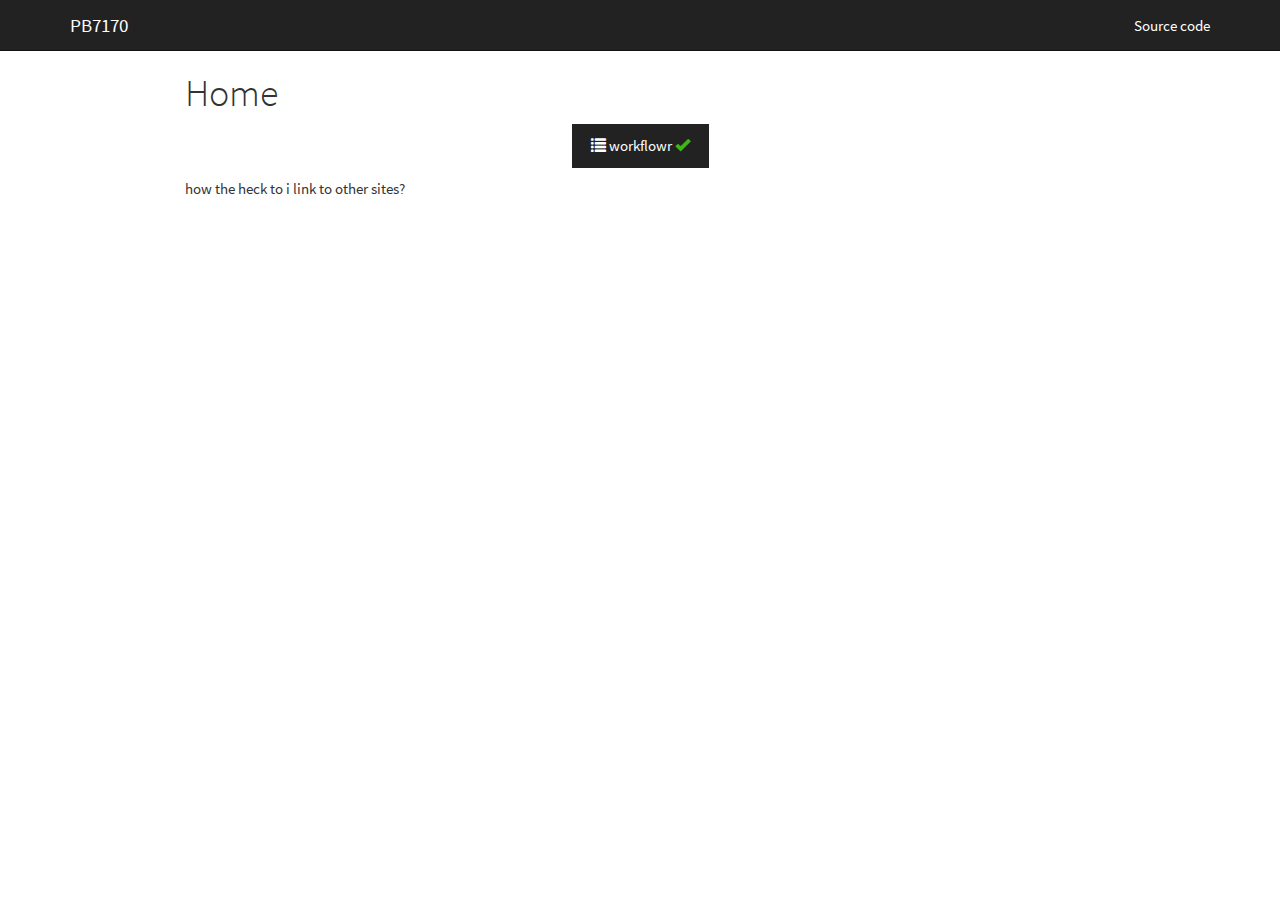
==== commit 9c231307: "Build site." ====
--- a/docs/index.html
+++ b/docs/index.html
@@ -88,6 +88,7 @@
 </style>
 
 
+<link rel="stylesheet" href="style.css" type="text/css" />
 
 
 
@@ -366,16 +367,16 @@
 <div class="panel panel-default">
 <div class="panel-heading">
 <p class="panel-title">
-<a data-toggle="collapse" data-parent="#workflowr-checks" href="#strongRepositoryversionstrongahrefhttpsgithubcomplantwizardPB7170tree12c9db54bb8e0ce2a9754e84cd5b72ce769fa4c3targetblank12c9db5a"> <span class="glyphicon glyphicon-ok text-success" aria-hidden="true"></span> <strong>Repository version:</strong> <a href="https://github.com/plantwizard/PB7170/tree/12c9db54bb8e0ce2a9754e84cd5b72ce769fa4c3" target="_blank">12c9db5</a> </a>
-</p>
-</div>
-<div id="strongRepositoryversionstrongahrefhttpsgithubcomplantwizardPB7170tree12c9db54bb8e0ce2a9754e84cd5b72ce769fa4c3targetblank12c9db5a" class="panel-collapse collapse">
+<a data-toggle="collapse" data-parent="#workflowr-checks" href="#strongRepositoryversionstrongahrefhttpsgithubcomplantwizardPB7170tree5b8d4a2f972814042e6ecf7bc8e9ef02657781datargetblank5b8d4a2a"> <span class="glyphicon glyphicon-ok text-success" aria-hidden="true"></span> <strong>Repository version:</strong> <a href="https://github.com/plantwizard/PB7170/tree/5b8d4a2f972814042e6ecf7bc8e9ef02657781da" target="_blank">5b8d4a2</a> </a>
+</p>
+</div>
+<div id="strongRepositoryversionstrongahrefhttpsgithubcomplantwizardPB7170tree5b8d4a2f972814042e6ecf7bc8e9ef02657781datargetblank5b8d4a2a" class="panel-collapse collapse">
 <div class="panel-body">
 <p>
 Great! You are using Git for version control. Tracking code development and connecting the code version to the results is critical for reproducibility.
 </p>
 <p>
-The results in this page were generated with repository version <a href="https://github.com/plantwizard/PB7170/tree/12c9db54bb8e0ce2a9754e84cd5b72ce769fa4c3" target="_blank">12c9db5</a>. See the <em>Past versions</em> tab to see a history of the changes made to the R Markdown and HTML files.
+The results in this page were generated with repository version <a href="https://github.com/plantwizard/PB7170/tree/5b8d4a2f972814042e6ecf7bc8e9ef02657781da" target="_blank">5b8d4a2</a>. See the <em>Past versions</em> tab to see a history of the changes made to the R Markdown and HTML files.
 </p>
 <p>
 Note that you need to be careful to ensure that all relevant files for the analysis have been committed to Git prior to generating the results (you can use <code>wflow_publish</code> or <code>wflow_git_commit</code>). workflowr only checks the R Markdown file, but you know if there are other scripts or data files that it depends on. Below is the status of the Git repository when the results were generated:
@@ -431,6 +432,74 @@
 <tbody>
 <tr>
 <td>
+Rmd
+</td>
+<td>
+<a href="https://github.com/plantwizard/PB7170/blob/5b8d4a2f972814042e6ecf7bc8e9ef02657781da/analysis/index.Rmd" target="_blank">5b8d4a2</a>
+</td>
+<td>
+plantwizard
+</td>
+<td>
+2021-02-21
+</td>
+<td>
+Update new folder
+</td>
+</tr>
+<tr>
+<td>
+html
+</td>
+<td>
+<a href="https://rawcdn.githack.com/plantwizard/PB7170/c237a1a1e23c3ec47c4953459663cecdc44da440/docs/index.html" target="_blank">c237a1a</a>
+</td>
+<td>
+plantwizard
+</td>
+<td>
+2021-02-21
+</td>
+<td>
+Build site.
+</td>
+</tr>
+<tr>
+<td>
+html
+</td>
+<td>
+<a href="https://rawcdn.githack.com/plantwizard/PB7170/88353b261fce1ff43c301a50bb974735eddaa97c/docs/index.html" target="_blank">88353b2</a>
+</td>
+<td>
+plantwizard
+</td>
+<td>
+2021-02-21
+</td>
+<td>
+Build site.
+</td>
+</tr>
+<tr>
+<td>
+html
+</td>
+<td>
+<a href="https://rawcdn.githack.com/plantwizard/PB7170/6c77126f28c02a16829db8384c7e9e817737db6e/docs/index.html" target="_blank">6c77126</a>
+</td>
+<td>
+plantwizard
+</td>
+<td>
+2021-02-21
+</td>
+<td>
+Build site.
+</td>
+</tr>
+<tr>
+<td>
 html
 </td>
 <td>
@@ -555,7 +624,7 @@
 </div>
 </div>
 </div>
-<p>Welcome to my research website.</p>
+<p>how the heck to i link to other sites?</p>
 
 
 <!-- Adjust MathJax settings so that all math formulae are shown using
--- a/docs/style.css
+++ b/docs/style.css
@@ -0,0 +1,5 @@
+/* Center workflowr buttons */
+.btn-workflowr {
+  display: block;
+  margin: auto;
+}